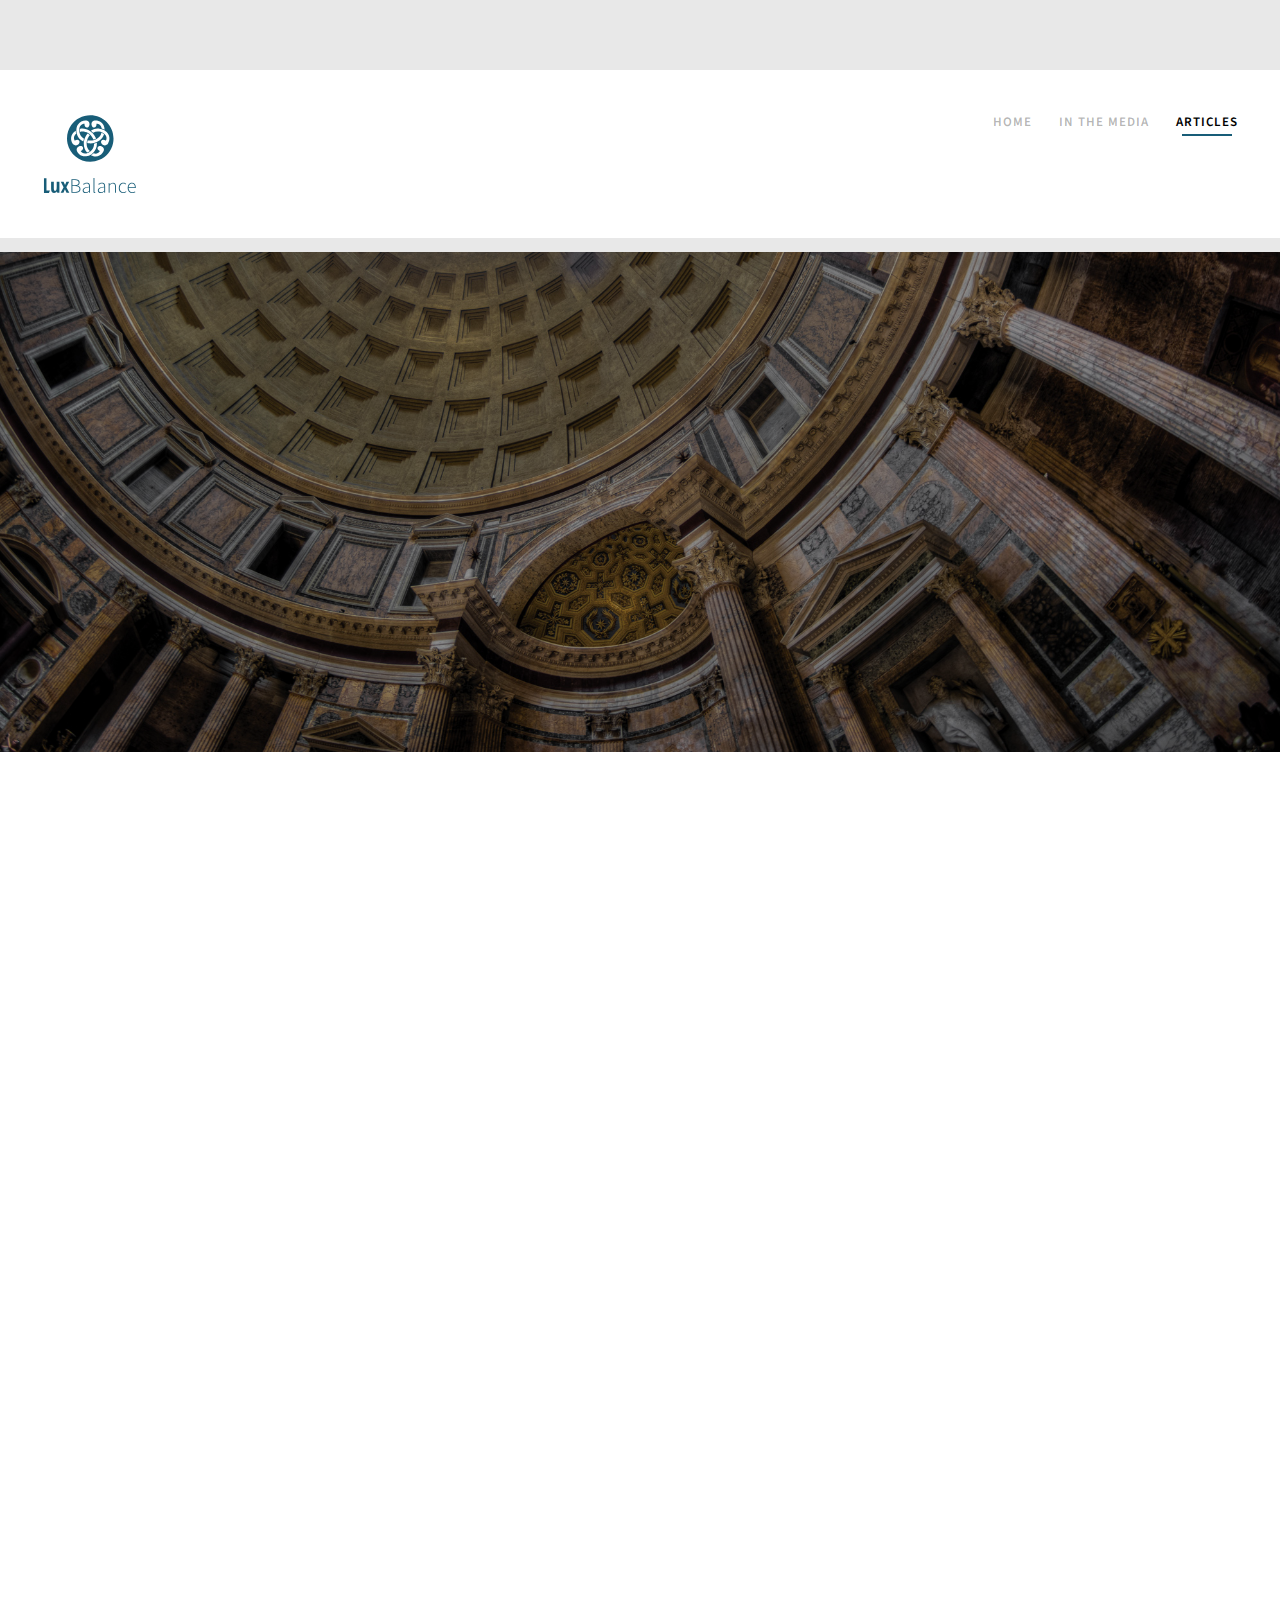
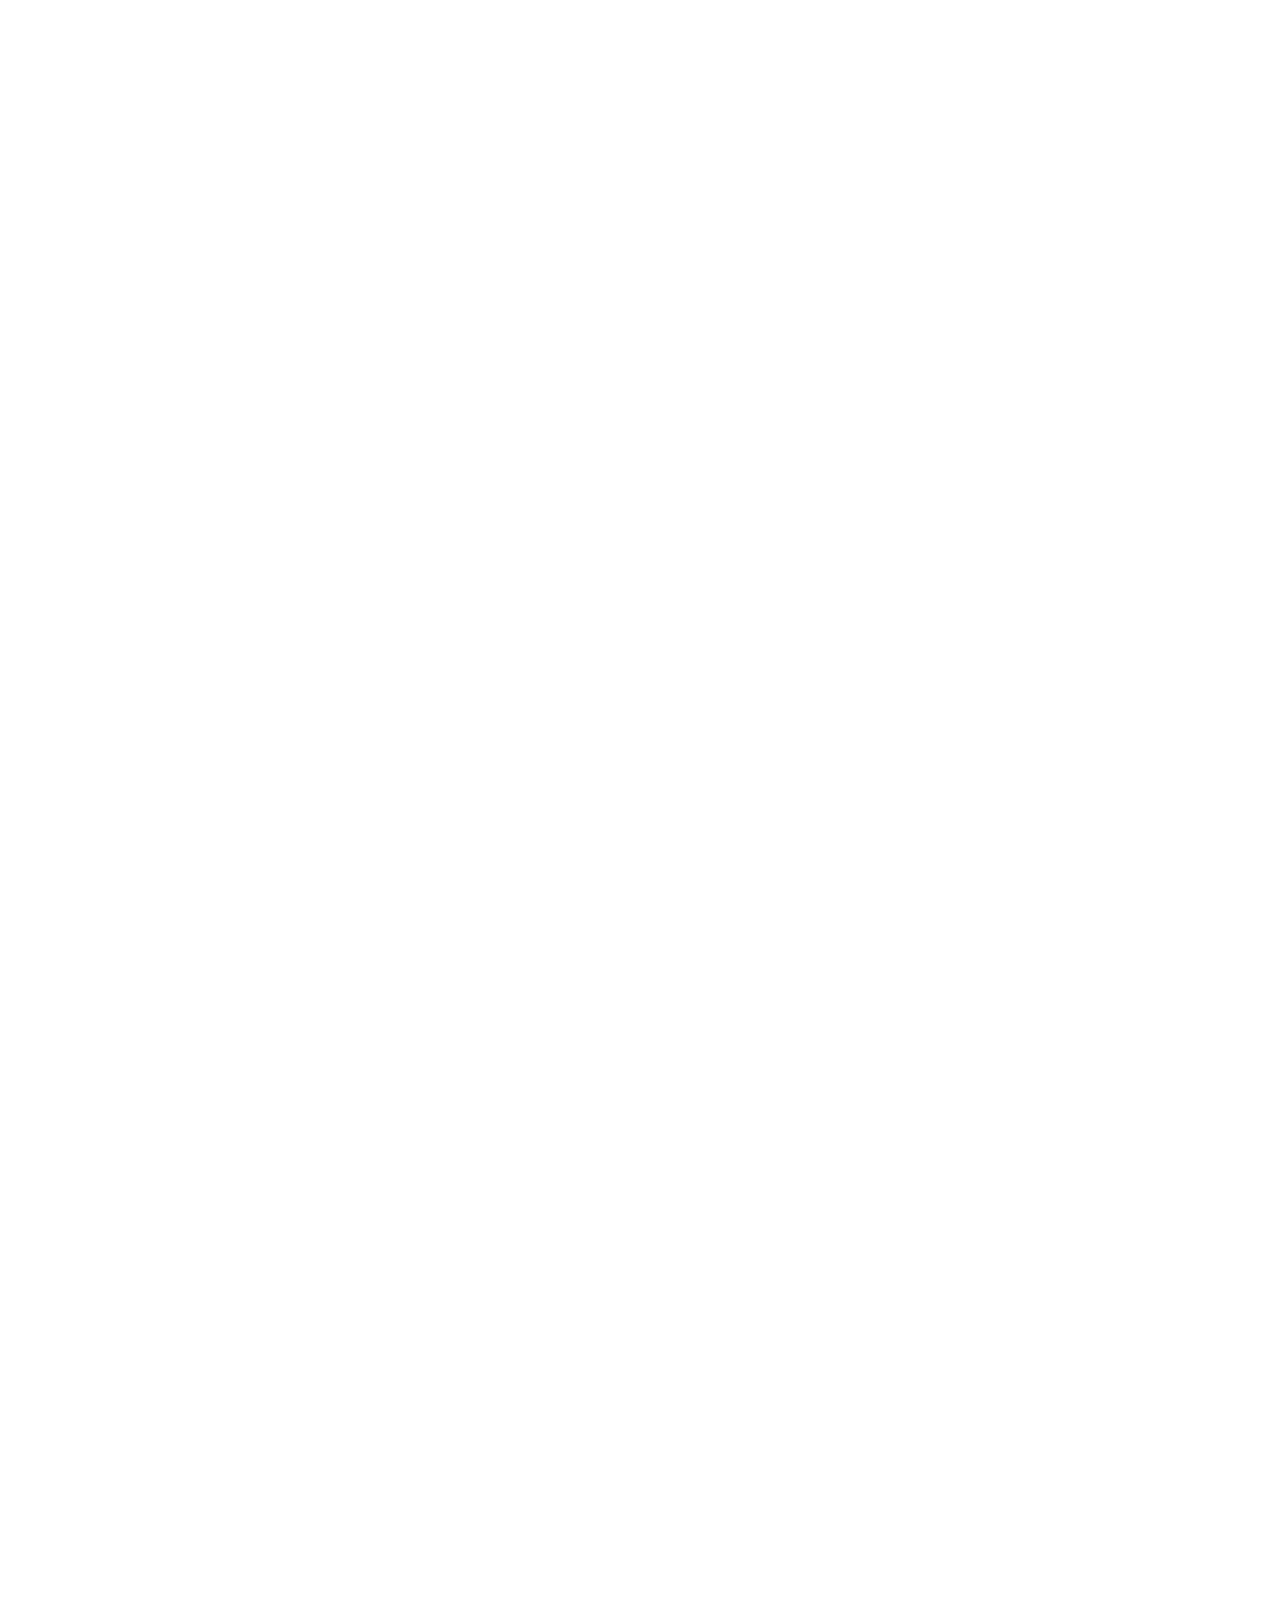
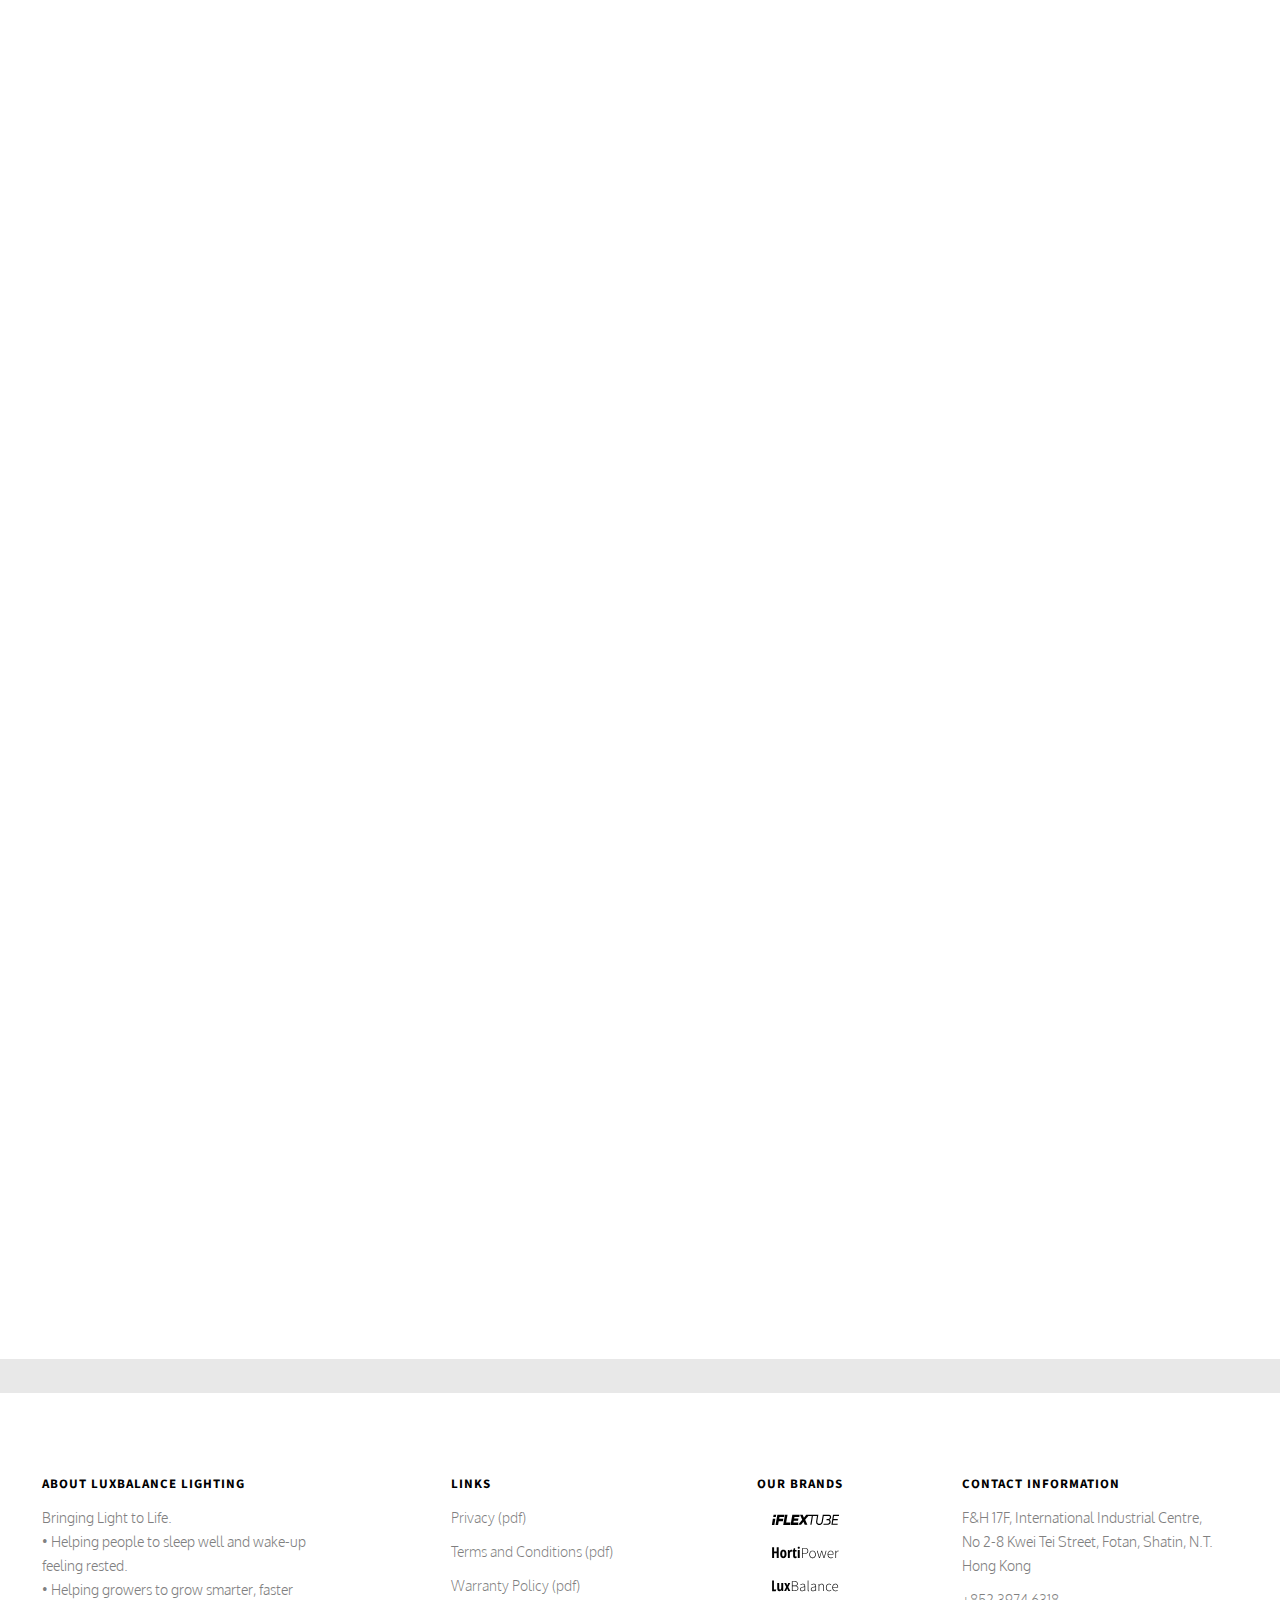
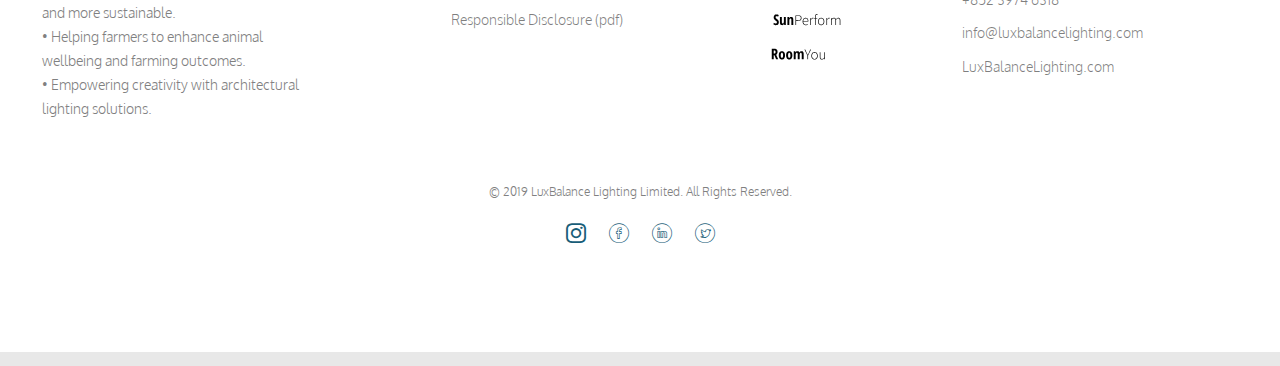
==== articles.html @ f8e85b21 "Update articles.html" ====
<!DOCTYPE HTML>
<html>
	<head>
	<meta charset="utf-8">
	<meta http-equiv="X-UA-Compatible" content="IE=edge">
	<title>LuxBalance | Bring Light to Life</title>
	<meta name="viewport" content="width=device-width, initial-scale=1">
	<meta name="description" content="LuxBalance | Bring Light to Life" />
	<meta name="keywords" content="LuxBalance | Bring Light to Life, Human centric lighting, Tissue culture lighting, Animal centric lighting," />
	<meta name="author" content="LuxBalance Lighting" />

  	<!-- Facebook and Twitter integration -->
		<meta property="og:title" content="LuxBalance Lighting | Bring Light to Life"/>
		<meta property="og:image" content=""/>
		<meta property="og:url" content="http://www.luxbalancelighting.com"/>
		<meta property="og:site_name" content=""/>
		<meta property="og:description" content=""/>
		<meta name="twitter:title" content="LuxBalance Lighting | Bring Light to Life" />
		<meta name="twitter:image" content="" />
		<meta name="twitter:url" content="http://www.luxbalancelighting.com" />
		<meta name="twitter:card" content="" />

	<link href="https://fonts.googleapis.com/css?family=Oxygen:300,400" rel="stylesheet">
	<link href="https://fonts.googleapis.com/css?family=Source+Sans+Pro:400,600,700" rel="stylesheet">

	<!-- Animate.css -->
	<link rel="stylesheet" href="css/animate.css">
	<!-- Icomoon Icon Fonts-->
	<link rel="stylesheet" href="css/icomoon.css">
	<!-- Bootstrap  -->
	<link rel="stylesheet" href="css/bootstrap.css">

	<!-- Magnific Popup -->
	<link rel="stylesheet" href="css/magnific-popup.css">

	<!-- Flexslider  -->
	<link rel="stylesheet" href="css/flexslider.css">

	<!-- Theme style  -->
	<link rel="stylesheet" href="css/style.css">

	<!-- Modernizr JS -->
	<script src="js/modernizr-2.6.2.min.js"></script>
	<!-- FOR IE9 below -->
	<!--[if lt IE 9]>
	<script src="js/respond.min.js"></script>
	<![endif]-->
	<!-- Global site tag (gtag.js) - Google Analytics -->
	<script async src="https://www.googletagmanager.com/gtag/js?id=UA-71079687-3"></script>
	<script>
	  window.dataLayer = window.dataLayer || [];
	  function gtag(){dataLayer.push(arguments);}
	  gtag('js', new Date());

	  gtag('config', 'UA-71079687-3');
	</script>
	<!-- Global site tag (gtag.js) - Google Analytics -->
	<link rel='shortcut icon' type='image/x-icon' href='/favicon.ico' />

		<!-- Crisp-->
		<script type="text/javascript">window.$crisp=[];window.CRISP_WEBSITE_ID="ee4de3c2-d5c7-44e1-849c-20998828b785";(function(){d=document;s=d.createElement("script");s.src="https://client.crisp.chat/l.js";s.async=1;d.getElementsByTagName("head")[0].appendChild(s);})();</script>
		<!-- Crisp-->
	

	</head>
	<body>

	<div class="fh5co-loader"></div>

	<div id="page">
	<nav class="fh5co-nav" role="navigation">
		<div class="container-wrap">
			<div class="top-menu">
				<div class="row">
					<div class="col-xs-2">
<!-- 						<div id="fh5co-logo"><a href="index.html">LuxBalance</a></div>-->
						<span class="icon">
							<a href="index.html">
								<img src="images/icons/LuxBalance_color.svg" width="100" height="100"/>
								</a>
						</span>

					</div>
					<div class="col-xs-10 text-right menu-1">
						<ul>
							<li><a href="index.html">Home</a></li>
							<li><a href="inthemedia.html">In the media</a></li>
							<li class="active"><a href="articles.html">Articles</a></li>
						</ul>
					</div>
				</div>

			</div>
		</div>
	</nav>
	<div class="container-wrap">
		<aside id="fh5co-hero">
			<div class="flexslider">
				<ul class="slides">
			   	<li style="background-image: url(articlesimages/daylighting-pantheon-hero.jpg);">
			   		<div class="overlay-gradient"></div>
			   		<div class="container-fluids">
			   			<div class="row">
				   			<div class="col-md-6 col-md-offset-3 slider-text slider-text-bg">
				   				<div class="slider-text-inner text-center">
				   					<h1>Articles</h1>
				   				</div>
				   			</div>
				   		</div>
			   		</div>
			   	</li>
			  	</ul>
		  	</div>
		</aside>
		<div id="fh5co-about">
			<div class="row animate-box">
				<div class="col-md-6 col-md-offset-3 text-left heading-section">
					<p>In this series you will find free articles, guides and application notes for better lighting application. </p>
					<hr>

					<h3>Circadian Office Lighting</h3>
					<p><b>This fixture allows you to adjust melanopic lux, while retaining good visual quality of light all the time.</b> <br>
						<iframe width="560" height="315" src="https://www.youtube.com/embed/zYRQwJaDDGQ" frameborder="0" allow="accelerometer; autoplay; encrypted-media; gyroscope; picture-in-picture" allowfullscreen></iframe>
					<hr>

					<h3>Natural Lighting design in Architecture</h3>
					<p><b>Before the rise of artificial or electric lighting, architects were first and foremost excellent lighting designers, working with natural lighting to bring nature inside.</b> 
	<p><em>A timeless example in natural lighting design</em>
	<br>A timeless example is the Pantheon (126 AD) in Rome - a dome shaped temple. Its architectural achievement is still impressive by today’s standards. It was the largest dome in the world for 1300 years and is still the largest unsupported dome in the world. <p>What makes it unique from a lighting point of view is the eye of the Pantheon, or oculus. Natural light beams into the space and illuminates it with the right amount of light perfectly in sync with nature. Whether sunshine or a cloudy day the intensity, colour and other lighting properties transition over time and facilitate the community, worship and contemplation that was part of its lighting application. The roof including its eye “resembles the heavens” wrote Cassius Dio in the History of Rome, 75 years after the Pantheon was reconstructed.
		<div class="col-md-16">
			<a href="articlesimages/Pantheon, was rebuilt by the emperor Hadrian about 126 AD.jpg" class="image-popup img-portfolio-detail">
			<img src="articlesimages/Pantheon, was rebuilt by the emperor Hadrian about 126 AD.jpg" alt="Pantheon daylight" class="img-responsive">
		</a>
	</div>

	<br>Today the geometry of the dome and the oculus sunlight moving throughout the interior walls have inspired authors, filmmakers, and architects. It was this domed ceiling that influenced a young Thomas Jefferson, who brought the architectural idea to the new country of America. </p>
	
	<p><em>Health and wellbeing benefits</em>
	<br>Visually the lighting in the dome acted as a timekeeper, but crucially an obvious benefit of the Pantheon’s lighting design is its support for circadian rhythms. For people working and worshipping in the dome, their body clock would be perfectly aligned with nature, without being exposed to rough weather elements. In the morning the light helps to supress melatonin, at noon it resets the body clock and in the evening it allows the body to produce melatonin.
	<div class="col-md-16">
		<a href="articlesimages/Lightsource-Spectra.jpg" class="image-popup img-portfolio-detail">
		<img src="articlesimages/Lightsource-Spectra.jpg" alt="Light source Spectra" class="img-responsive">
	</a>
</div>
<br>As shown in the illustration above, lighting in nature changes dynamically over time. For example in the morning the level of blue slowly rises and in the evening the level of blue slowly decreases. Only recently we start to understand more of its benefits for human life. In 1991 there was a scientific breakthrough where scientists discovered that certain photoreceptors in the eye were influencing the circadian rhythm. And in October 2017 the Nobel Prize in Physiology or Medicine 2017 was awarded jointly to Jeffrey C. Hall, Michael Rosbashand Michael W. Young "for their discoveries of molecular mechanisms controlling the circadian rhythm".

<div class="col-md-16">
	<a href="articlesimages/Photoreceptors in the eye.jpg" class="image-popup img-portfolio-detail">
	<img src="articlesimages/Photoreceptors in the eye.jpg" alt="Photoreceptors in the eye.jpg" class="img-responsive">
</a>
</div>

	<p><em>Inspired to use in your project?</em>
	<br>The right light at the right time at the right place could help balance the human body and create benefits for people. You could use some of these natural dynamic lighting concepts in your lighting design while retaining conformity to lighting design standards. Using full and dynamic spectrum strips from LuxBalance you could start implementing circadian lighting that mimics nature. Contact us to know more.
	</p>
<br><em>written on 20th of February 2019, by Jille Kuipers</em>
					<hr>

				</div>
			</div>

			<div class="row">
				<div class="col-md-10 col-md-offset-1 text-center animate-box">
					<!-- <p><img src="images/cover_bg_3.jpg" alt="Free HTML5 Bootstrap Template" class="img-responsive"></p> -->
				</div>
				<div class="col-md-8 col-md-offset-2 text-center animate-box">
					<div class="about-desc">
						<!-- <h3>Our story</h3>
						<p>We've been working in the Lighting industry for the past many years.</p> -->
						<!-- <p>
							<ul class="fh5co-social-icons">
								<li><a href="#"><i class="icon-twitter"></i></a></li>
								<li><a href="#"><i class="icon-facebook"></i></a></li>
								<li><a href="#"><i class="icon-linkedin"></i></a></li>
								<li><a href="#"><i class="icon-dribbble"></i></a></li>
							</ul>
						</p> -->
					</div>
				</div>
			</div>
		</div>
	</div>


	</div><!-- END container-wrap -->

	<div class="container-wrap">
		<footer id="fh5co-footer" role="contentinfo">
			<div class="row">
				<div class="col-md-3 fh5co-widget">
					<h4>About LuxBalance Lighting</h4>
					<p>Bringing Light to Life.
						<br> • Helping people to sleep well and wake-up feeling rested.
						<br> • Helping growers to grow smarter, faster and more sustainable.
						<br> • Helping farmers to enhance animal wellbeing and farming outcomes.
						<br> • Empowering creativity with architectural lighting solutions.</p>
				</div>
				<div class="col-md-3 col-md-push-1">
					<h4>Links</h4>
					<ul class="fh5co-footer-links">
						<li><a href=files/20190110_LuxBalance_Lighting_Privacy.pdf target="_blank"> Privacy (pdf)</a></li>
						<li><a href=files/20190110_Terms_and_conditions_for_sale_of_products_and_services_LuxBalance_Lighting.pdf target="_blank"> Terms and Conditions (pdf)</a></li>
						<li><a href=files/20190110_Warranty_Policy_LuxBalance_Lighting.pdf target="_blank"> Warranty Policy (pdf)</a></li>
						<li><a href=files/20190110_LuxBalance_Lighting_responsible_disclosure_statement.pdf target="_blank"> Responsible Disclosure (pdf)</a></li>
					</ul>
				</div>

				<div class="col-md-3 col-md-push-1">
					<h4>Our Brands</h4>
					<ul class="fh5co-footer-links">
						<li><a href="http://iflextube.com/" target="_blank"><img src="images/icons/iflextube.svg" width="100" height="17"/></a></li>
						<li><a href="http://hortipower.com/" target="_blank"><img src="images/icons/hortipower.svg" width="100" height="17"/></a></li>
						<li><a href="http://LuxBalancelighting.com/" target="_blank"><img src="images/icons/luxbalance.svg" width="100" height="17"/></a></li>
						<li><a href="http://LuxBalancelighting.com/" target="_blank"><img src="images/icons/sunperform.svg" width="100" height="17"/></a></li>
						<li><a href="http://LuxBalancelighting.com/" target="_blank"><img src="images/icons/roomyou.svg" width="100" height="17"/></a></li>
		
					</ul>
				</div>

				<div class="col-md-3">
					<h4>Contact Information</h4>
					<ul class="fh5co-footer-links">
						<li>F&H 17F, International Industrial Centre, <br> No 2-8 Kwei Tei Street, Fotan, Shatin, N.T. Hong Kong</li>
						<li><a href="tel://+85239746318">+852 3974 6318</a></li>
						<li><a href="mailto:info@luxbalancelighting.com">info@luxbalancelighting.com</a></li>
						<li><a href="http://www.luxbalancelighting.com">LuxBalanceLighting.com</a></li>
					</ul>
				</div>

			</div>

			<div class="row copyright">
				<div class="col-md-12 text-center">
					<p>
						<small class="block">&copy; 2019 LuxBalance Lighting Limited. All Rights Reserved.</small>
					</p>
					<p>
						<ul class="fh5co-social-icons">
							<li><a href="https://www.instagram.com/luxbalance/"><i class="icon-instagram"></i></a></li>
							<li><a href="https://www.fb.com/luxbalancelighting"><i class="icon-facebook"></i></a></li>
							<li><a href="https://www.linkedin.com/company/luxbalance"><i class="icon-linkedin"></i></a></li>
							<li><a href="https://www.twitter.com/luxbalanceLED"><i class="icon-twitter"></i></a></li>
						</ul>
					</p>
				</div>
			</div>
		</footer>
	</div><!-- END container-wrap -->
	</div>

	<div class="gototop js-top">
		<a href="#" class="js-gotop"><i class="icon-arrow-up2"></i></a>
	</div>

	<!-- jQuery -->
	<script src="js/jquery.min.js"></script>
	<!-- jQuery Easing -->
	<script src="js/jquery.easing.1.3.js"></script>
	<!-- Bootstrap -->
	<script src="js/bootstrap.min.js"></script>
	<!-- Waypoints -->
	<script src="js/jquery.waypoints.min.js"></script>
	<!-- Flexslider -->
	<script src="js/jquery.flexslider-min.js"></script>
	<!-- Magnific Popup -->
	<script src="js/jquery.magnific-popup.min.js"></script>
	<script src="js/magnific-popup-options.js"></script>
	<!-- Counters -->
	<script src="js/jquery.countTo.js"></script>
	<!-- Main -->
	<script src="js/main.js"></script>

	</body>
</html>
---- css/icomoon.css ----
@font-face {
  font-family: 'icomoon';
  src:  url('fonts/icomoon.eot?5j2n32');
  src:  url('fonts/icomoon.eot?5j2n32#iefix') format('embedded-opentype'),
    url('fonts/icomoon.ttf?5j2n32') format('truetype'),
    url('fonts/icomoon.woff?5j2n32') format('woff'),
    url('fonts/icomoon.svg?5j2n32#icomoon') format('svg');
  font-weight: normal;
  font-style: normal;
}

[class^="icon-"], [class*=" icon-"] {
  /* use !important to prevent issues with browser extensions that change fonts */
  font-family: 'icomoon' !important;
  speak: none;
  font-style: normal;
  font-weight: normal;
  font-variant: normal;
  text-transform: none;
  line-height: 1;

  /* Better Font Rendering =========== */
  -webkit-font-smoothing: antialiased;
  -moz-osx-font-smoothing: grayscale;
}

.icon-eye2:before {
  content: "\e064";
}
.icon-paper-clip:before {
  content: "\e065";
}
.icon-mail5:before {
  content: "\e066";
}
.icon-toggle:before {
  content: "\e067";
}
.icon-layout:before {
  content: "\e068";
}
.icon-link2:before {
  content: "\e069";
}
.icon-bell2:before {
  content: "\e06a";
}
.icon-lock3:before {
  content: "\e06b";
}
.icon-unlock:before {
  content: "\e06c";
}
.icon-ribbon2:before {
  content: "\e06d";
}
.icon-image2:before {
  content: "\e06e";
}
.icon-signal:before {
  content: "\e06f";
}
.icon-target3:before {
  content: "\e070";
}
.icon-clipboard3:before {
  content: "\e071";
}
.icon-clock3:before {
  content: "\e072";
}
.icon-watch:before {
  content: "\e073";
}
.icon-air-play:before {
  content: "\e074";
}
.icon-camera3:before {
  content: "\e075";
}
.icon-video2:before {
  content: "\e076";
}
.icon-disc:before {
  content: "\e077";
}
.icon-printer3:before {
  content: "\e078";
}
.icon-monitor:before {
  content: "\e079";
}
.icon-server:before {
  content: "\e07a";
}
.icon-cog2:before {
  content: "\e07b";
}
.icon-heart3:before {
  content: "\e07c";
}
.icon-paragraph:before {
  content: "\e07d";
}
.icon-align-justify:before {
  content: "\e07e";
}
.icon-align-left:before {
  content: "\e07f";
}
.icon-align-center:before {
  content: "\e080";
}
.icon-align-right:before {
  content: "\e081";
}
.icon-book2:before {
  content: "\e082";
}
.icon-layers2:before {
  content: "\e083";
}
.icon-stack2:before {
  content: "\e084";
}
.icon-stack-2:before {
  content: "\e085";
}
.icon-paper:before {
  content: "\e086";
}
.icon-paper-stack:before {
  content: "\e087";
}
.icon-search3:before {
  content: "\e088";
}
.icon-zoom-in2:before {
  content: "\e089";
}
.icon-zoom-out2:before {
  content: "\e08a";
}
.icon-reply2:before {
  content: "\e08b";
}
.icon-circle-plus:before {
  content: "\e08c";
}
.icon-circle-minus:before {
  content: "\e08d";
}
.icon-circle-check:before {
  content: "\e08e";
}
.icon-circle-cross:before {
  content: "\e08f";
}
.icon-square-plus:before {
  content: "\e090";
}
.icon-square-minus:before {
  content: "\e091";
}
.icon-square-check:before {
  content: "\e092";
}
.icon-square-cross:before {
  content: "\e093";
}
.icon-microphone:before {
  content: "\e094";
}
.icon-record:before {
  content: "\e095";
}
.icon-skip-back:before {
  content: "\e096";
}
.icon-rewind:before {
  content: "\e097";
}
.icon-play4:before {
  content: "\e098";
}
.icon-pause3:before {
  content: "\e099";
}
.icon-stop3:before {
  content: "\e09a";
}
.icon-fast-forward:before {
  content: "\e09b";
}
.icon-skip-forward:before {
  content: "\e09c";
}
.icon-shuffle2:before {
  content: "\e09d";
}
.icon-repeat:before {
  content: "\e09e";
}
.icon-folder2:before {
  content: "\e09f";
}
.icon-umbrella:before {
  content: "\e0a0";
}
.icon-moon:before {
  content: "\e0a1";
}
.icon-thermometer:before {
  content: "\e0a2";
}
.icon-drop:before {
  content: "\e0a3";
}
.icon-sun2:before {
  content: "\e0a4";
}
.icon-cloud3:before {
  content: "\e0a5";
}
.icon-cloud-upload2:before {
  content: "\e0a6";
}
.icon-cloud-download2:before {
  content: "\e0a7";
}
.icon-upload4:before {
  content: "\e0a8";
}
.icon-download4:before {
  content: "\e0a9";
}
.icon-location3:before {
  content: "\e0aa";
}
.icon-location-2:before {
  content: "\e0ab";
}
.icon-map3:before {
  content: "\e0ac";
}
.icon-battery:before {
  content: "\e0ad";
}
.icon-head:before {
  content: "\e0ae";
}
.icon-briefcase3:before {
  content: "\e0af";
}
.icon-speech-bubble:before {
  content: "\e0b0";
}
.icon-anchor2:before {
  content: "\e0b1";
}
.icon-globe2:before {
  content: "\e0b2";
}
.icon-box:before {
  content: "\e0b3";
}
.icon-reload:before {
  content: "\e0b4";
}
.icon-share3:before {
  content: "\e0b5";
}
.icon-marquee:before {
  content: "\e0b6";
}
.icon-marquee-plus:before {
  content: "\e0b7";
}
.icon-marquee-minus:before {
  content: "\e0b8";
}
.icon-tag:before {
  content: "\e0b9";
}
.icon-power2:before {
  content: "\e0ba";
}
.icon-command2:before {
  content: "\e0bb";
}
.icon-alt:before {
  content: "\e0bc";
}
.icon-esc:before {
  content: "\e0bd";
}
.icon-bar-graph:before {
  content: "\e0be";
}
.icon-bar-graph-2:before {
  content: "\e0bf";
}
.icon-pie-graph:before {
  content: "\e0c0";
}
.icon-star:before {
  content: "\e0c1";
}
.icon-arrow-left3:before {
  content: "\e0c2";
}
.icon-arrow-right3:before {
  content: "\e0c3";
}
.icon-arrow-up3:before {
  content: "\e0c4";
}
.icon-arrow-down3:before {
  content: "\e0c5";
}
.icon-volume:before {
  content: "\e0c6";
}
.icon-mute:before {
  content: "\e0c7";
}
.icon-content-right:before {
  content: "\e100";
}
.icon-content-left:before {
  content: "\e101";
}
.icon-grid2:before {
  content: "\e102";
}
.icon-grid-2:before {
  content: "\e103";
}
.icon-columns:before {
  content: "\e104";
}
.icon-loader:before {
  content: "\e105";
}
.icon-bag:before {
  content: "\e106";
}
.icon-ban:before {
  content: "\e107";
}
.icon-flag3:before {
  content: "\e108";
}
.icon-trash:before {
  content: "\e109";
}
.icon-expand2:before {
  content: "\e110";
}
.icon-contract:before {
  content: "\e111";
}
.icon-maximize:before {
  content: "\e112";
}
.icon-minimize:before {
  content: "\e113";
}
.icon-plus2:before {
  content: "\e114";
}
.icon-minus2:before {
  content: "\e115";
}
.icon-check:before {
  content: "\e116";
}
.icon-cross2:before {
  content: "\e117";
}
.icon-move:before {
  content: "\e118";
}
.icon-delete:before {
  content: "\e119";
}
.icon-menu5:before {
  content: "\e120";
}
.icon-archive:before {
  content: "\e121";
}
.icon-inbox:before {
  content: "\e122";
}
.icon-outbox:before {
  content: "\e123";
}
.icon-file:before {
  content: "\e124";
}
.icon-file-add:before {
  content: "\e125";
}
.icon-file-subtract:before {
  content: "\e126";
}
.icon-help:before {
  content: "\e127";
}
.icon-open:before {
  content: "\e128";
}
.icon-ellipsis:before {
  content: "\e129";
}
.icon-heart4:before {
  content: "\e900";
}
.icon-cloud4:before {
  content: "\e901";
}
.icon-star2:before {
  content: "\e902";
}
.icon-tv2:before {
  content: "\e903";
}
.icon-sound:before {
  content: "\e904";
}
.icon-video3:before {
  content: "\e905";
}
.icon-trash2:before {
  content: "\e906";
}
.icon-user2:before {
  content: "\e907";
}
.icon-key3:before {
  content: "\e908";
}
.icon-search4:before {
  content: "\e909";
}
.icon-settings:before {
  content: "\e90a";
}
.icon-camera4:before {
  content: "\e90b";
}
.icon-tag2:before {
  content: "\e90c";
}
.icon-lock4:before {
  content: "\e90d";
}
.icon-bulb:before {
  content: "\e90e";
}
.icon-pen2:before {
  content: "\e90f";
}
.icon-diamond:before {
  content: "\e910";
}
.icon-display2:before {
  content: "\e911";
}
.icon-location4:before {
  content: "\e912";
}
.icon-eye3:before {
  content: "\e913";
}
.icon-bubble3:before {
  content: "\e914";
}
.icon-stack3:before {
  content: "\e915";
}
.icon-cup:before {
  content: "\e916";
}
.icon-phone3:before {
  content: "\e917";
}
.icon-news:before {
  content: "\e918";
}
.icon-mail6:before {
  content: "\e919";
}
.icon-like:before {
  content: "\e91a";
}
.icon-photo:before {
  content: "\e91b";
}
.icon-note:before {
  content: "\e91c";
}
.icon-clock4:before {
  content: "\e91d";
}
.icon-paperplane:before {
  content: "\e91e";
}
.icon-params:before {
  content: "\e91f";
}
.icon-banknote:before {
  content: "\e920";
}
.icon-data:before {
  content: "\e921";
}
.icon-music2:before {
  content: "\e922";
}
.icon-megaphone2:before {
  content: "\e923";
}
.icon-study:before {
  content: "\e924";
}
.icon-lab2:before {
  content: "\e925";
}
.icon-food:before {
  content: "\e926";
}
.icon-t-shirt:before {
  content: "\e927";
}
.icon-fire2:before {
  content: "\e928";
}
.icon-clip:before {
  content: "\e929";
}
.icon-shop:before {
  content: "\e92a";
}
.icon-calendar3:before {
  content: "\e92b";
}
.icon-wallet2:before {
  content: "\e92c";
}
.icon-vynil:before {
  content: "\e92d";
}
.icon-truck2:before {
  content: "\e92e";
}
.icon-world:before {
  content: "\e92f";
}
.icon-mobile:before {
  content: "\e000";
}
.icon-laptop:before {
  content: "\e001";
}
.icon-desktop:before {
  content: "\e002";
}
.icon-tablet:before {
  content: "\e003";
}
.icon-phone:before {
  content: "\e004";
}
.icon-document:before {
  content: "\e005";
}
.icon-documents:before {
  content: "\e006";
}
.icon-search:before {
  content: "\e007";
}
.icon-clipboard:before {
  content: "\e008";
}
.icon-newspaper:before {
  content: "\e009";
}
.icon-notebook:before {
  content: "\e00a";
}
.icon-book-open:before {
  content: "\e00b";
}
.icon-browser:before {
  content: "\e00c";
}
.icon-calendar:before {
  content: "\e00d";
}
.icon-presentation:before {
  content: "\e00e";
}
.icon-picture:before {
  content: "\e00f";
}
.icon-pictures:before {
  content: "\e010";
}
.icon-video:before {
  content: "\e011";
}
.icon-camera:before {
  content: "\e012";
}
.icon-printer:before {
  content: "\e013";
}
.icon-toolbox:before {
  content: "\e014";
}
.icon-briefcase:before {
  content: "\e015";
}
.icon-wallet:before {
  content: "\e016";
}
.icon-gift:before {
  content: "\e017";
}
.icon-bargraph:before {
  content: "\e018";
}
.icon-grid:before {
  content: "\e019";
}
.icon-expand:before {
  content: "\e01a";
}
.icon-focus:before {
  content: "\e01b";
}
.icon-edit:before {
  content: "\e01c";
}
.icon-adjustments:before {
  content: "\e01d";
}
.icon-ribbon:before {
  content: "\e01e";
}
.icon-hourglass:before {
  content: "\e01f";
}
.icon-lock:before {
  content: "\e020";
}
.icon-megaphone:before {
  content: "\e021";
}
.icon-shield:before {
  content: "\e022";
}
.icon-trophy:before {
  content: "\e023";
}
.icon-flag:before {
  content: "\e024";
}
.icon-map:before {
  content: "\e025";
}
.icon-puzzle:before {
  content: "\e026";
}
.icon-basket:before {
  content: "\e027";
}
.icon-envelope:before {
  content: "\e028";
}
.icon-streetsign:before {
  content: "\e029";
}
.icon-telescope:before {
  content: "\e02a";
}
.icon-gears:before {
  content: "\e02b";
}
.icon-key:before {
  content: "\e02c";
}
.icon-paperclip:before {
  content: "\e02d";
}
.icon-attachment:before {
  content: "\e02e";
}
.icon-pricetags:before {
  content: "\e02f";
}
.icon-lightbulb:before {
  content: "\e030";
}
.icon-layers:before {
  content: "\e031";
}
.icon-pencil:before {
  content: "\e032";
}
.icon-tools:before {
  content: "\e033";
}
.icon-tools-2:before {
  content: "\e034";
}
.icon-scissors:before {
  content: "\e035";
}
.icon-paintbrush:before {
  content: "\e036";
}
.icon-magnifying-glass:before {
  content: "\e037";
}
.icon-circle-compass:before {
  content: "\e038";
}
.icon-linegraph:before {
  content: "\e039";
}
.icon-mic:before {
  content: "\e03a";
}
.icon-strategy:before {
  content: "\e03b";
}
.icon-beaker:before {
  content: "\e03c";
}
.icon-caution:before {
  content: "\e03d";
}
.icon-recycle:before {
  content: "\e03e";
}
.icon-anchor:before {
  content: "\e03f";
}
.icon-profile-male:before {
  content: "\e040";
}
.icon-profile-female:before {
  content: "\e041";
}
.icon-bike:before {
  content: "\e042";
}
.icon-wine:before {
  content: "\e043";
}
.icon-hotairballoon:before {
  content: "\e044";
}
.icon-globe:before {
  content: "\e045";
}
.icon-genius:before {
  content: "\e046";
}
.icon-map-pin:before {
  content: "\e047";
}
.icon-dial:before {
  content: "\e048";
}
.icon-chat:before {
  content: "\e049";
}
.icon-heart:before {
  content: "\e04a";
}
.icon-cloud:before {
  content: "\e04b";
}
.icon-upload:before {
  content: "\e04c";
}
.icon-download:before {
  content: "\e04d";
}
.icon-target:before {
  content: "\e04e";
}
.icon-hazardous:before {
  content: "\e04f";
}
.icon-piechart:before {
  content: "\e050";
}
.icon-speedometer:before {
  content: "\e051";
}
.icon-global:before {
  content: "\e052";
}
.icon-compass:before {
  content: "\e053";
}
.icon-lifesaver:before {
  content: "\e054";
}
.icon-clock:before {
  content: "\e055";
}
.icon-aperture:before {
  content: "\e056";
}
.icon-quote:before {
  content: "\e057";
}
.icon-scope:before {
  content: "\e058";
}
.icon-alarmclock:before {
  content: "\e059";
}
.icon-refresh:before {
  content: "\e05a";
}
.icon-happy:before {
  content: "\e05b";
}
.icon-sad:before {
  content: "\e05c";
}
.icon-facebook:before {
  content: "\e05d";
}
.icon-twitter:before {
  content: "\e05e";
}
.icon-googleplus:before {
  content: "\e05f";
}
.icon-rss:before {
  content: "\e060";
}
.icon-tumblr:before {
  content: "\e061";
}
.icon-linkedin:before {
  content: "\e062";
}
.icon-dribbble:before {
  content: "\e063";
}
.icon-home:before {
  content: "\e930";
}
.icon-home2:before {
  content: "\e931";
}
.icon-home3:before {
  content: "\e932";
}
.icon-office:before {
  content: "\e933";
}
.icon-newspaper2:before {
  content: "\e934";
}
.icon-pencil2:before {
  content: "\e935";
}
.icon-pencil22:before {
  content: "\e936";
}
.icon-quill:before {
  content: "\e937";
}
.icon-pen:before {
  content: "\e938";
}
.icon-blog:before {
  content: "\e939";
}
.icon-eyedropper:before {
  content: "\e93a";
}
.icon-droplet:before {
  content: "\e93b";
}
.icon-paint-format:before {
  content: "\e93c";
}
.icon-image:before {
  content: "\e93d";
}
.icon-images:before {
  content: "\e93e";
}
.icon-camera2:before {
  content: "\e93f";
}
.icon-headphones:before {
  content: "\e940";
}
.icon-music:before {
  content: "\e941";
}
.icon-play:before {
  content: "\e942";
}
.icon-film:before {
  content: "\e943";
}
.icon-video-camera:before {
  content: "\e944";
}
.icon-dice:before {
  content: "\e945";
}
.icon-pacman:before {
  content: "\e946";
}
.icon-spades:before {
  content: "\e947";
}
.icon-clubs:before {
  content: "\e948";
}
.icon-diamonds:before {
  content: "\e949";
}
.icon-bullhorn:before {
  content: "\e94a";
}
.icon-connection:before {
  content: "\e94b";
}
.icon-podcast:before {
  content: "\e94c";
}
.icon-feed:before {
  content: "\e94d";
}
.icon-mic2:before {
  content: "\e94e";
}
.icon-book:before {
  content: "\e94f";
}
.icon-books:before {
  content: "\e950";
}
.icon-library:before {
  content: "\e951";
}
.icon-file-text:before {
  content: "\e952";
}
.icon-profile:before {
  content: "\e953";
}
.icon-file-empty:before {
  content: "\e954";
}
.icon-files-empty:before {
  content: "\e955";
}
.icon-file-text2:before {
  content: "\e956";
}
.icon-file-picture:before {
  content: "\e957";
}
.icon-file-music:before {
  content: "\e958";
}
.icon-file-play:before {
  content: "\e959";
}
.icon-file-video:before {
  content: "\e95a";
}
.icon-file-zip:before {
  content: "\e95b";
}
.icon-copy:before {
  content: "\e95c";
}
.icon-paste:before {
  content: "\e95d";
}
.icon-stack:before {
  content: "\e95e";
}
.icon-folder:before {
  content: "\e95f";
}
.icon-folder-open:before {
  content: "\e960";
}
.icon-folder-plus:before {
  content: "\e961";
}
.icon-folder-minus:before {
  content: "\e962";
}
.icon-folder-download:before {
  content: "\e963";
}
.icon-folder-upload:before {
  content: "\e964";
}
.icon-price-tag:before {
  content: "\e965";
}
.icon-price-tags:before {
  content: "\e966";
}
.icon-barcode:before {
  content: "\e967";
}
.icon-qrcode:before {
  content: "\e968";
}
.icon-ticket:before {
  content: "\e969";
}
.icon-cart:before {
  content: "\e96a";
}
.icon-coin-dollar:before {
  content: "\e96b";
}
.icon-coin-euro:before {
  content: "\e96c";
}
.icon-coin-pound:before {
  content: "\e96d";
}
.icon-coin-yen:before {
  content: "\e96e";
}
.icon-credit-card:before {
  content: "\e96f";
}
.icon-calculator:before {
  content: "\e970";
}
.icon-lifebuoy:before {
  content: "\e971";
}
.icon-phone2:before {
  content: "\e972";
}
.icon-phone-hang-up:before {
  content: "\e973";
}
.icon-address-book:before {
  content: "\e974";
}
.icon-envelop:before {
  content: "\e975";
}
.icon-pushpin:before {
  content: "\e976";
}
.icon-location:before {
  content: "\e977";
}
.icon-location2:before {
  content: "\e978";
}
.icon-compass2:before {
  content: "\e979";
}
.icon-compass22:before {
  content: "\e97a";
}
.icon-map2:before {
  content: "\e97b";
}
.icon-map22:before {
  content: "\e97c";
}
.icon-history:before {
  content: "\e97d";
}
.icon-clock2:before {
  content: "\e97e";
}
.icon-clock22:before {
  content: "\e97f";
}
.icon-alarm:before {
  content: "\e980";
}
.icon-bell:before {
  content: "\e981";
}
.icon-stopwatch:before {
  content: "\e982";
}
.icon-calendar2:before {
  content: "\e983";
}
.icon-printer2:before {
  content: "\e984";
}
.icon-keyboard:before {
  content: "\e985";
}
.icon-display:before {
  content: "\e986";
}
.icon-laptop2:before {
  content: "\e987";
}
.icon-mobile2:before {
  content: "\e988";
}
.icon-mobile22:before {
  content: "\e989";
}
.icon-tablet2:before {
  content: "\e98a";
}
.icon-tv:before {
  content: "\e98b";
}
.icon-drawer:before {
  content: "\e98c";
}
.icon-drawer2:before {
  content: "\e98d";
}
.icon-box-add:before {
  content: "\e98e";
}
.icon-box-remove:before {
  content: "\e98f";
}
.icon-download3:before {
  content: "\e990";
}
.icon-upload2:before {
  content: "\e991";
}
.icon-floppy-disk:before {
  content: "\e992";
}
.icon-drive:before {
  content: "\e993";
}
.icon-database:before {
  content: "\e994";
}
.icon-undo:before {
  content: "\e995";
}
.icon-redo:before {
  content: "\e996";
}
.icon-undo2:before {
  content: "\e997";
}
.icon-redo2:before {
  content: "\e998";
}
.icon-forward:before {
  content: "\e999";
}
.icon-reply:before {
  content: "\e99a";
}
.icon-bubble:before {
  content: "\e99b";
}
.icon-bubbles:before {
  content: "\e99c";
}
.icon-bubbles2:before {
  content: "\e99d";
}
.icon-bubble2:before {
  content: "\e99e";
}
.icon-bubbles3:before {
  content: "\e99f";
}
.icon-bubbles4:before {
  content: "\e9a0";
}
.icon-user:before {
  content: "\e9a1";
}
.icon-users:before {
  content: "\e9a2";
}
.icon-user-plus:before {
  content: "\e9a3";
}
.icon-user-minus:before {
  content: "\e9a4";
}
.icon-user-check:before {
  content: "\e9a5";
}
.icon-user-tie:before {
  content: "\e9a6";
}
.icon-quotes-left:before {
  content: "\e9a7";
}
.icon-quotes-right:before {
  content: "\e9a8";
}
.icon-hour-glass:before {
  content: "\e9a9";
}
.icon-spinner:before {
  content: "\e9aa";
}
.icon-spinner2:before {
  content: "\e9ab";
}
.icon-spinner3:before {
  content: "\e9ac";
}
.icon-spinner4:before {
  content: "\e9ad";
}
.icon-spinner5:before {
  content: "\e9ae";
}
.icon-spinner6:before {
  content: "\e9af";
}
.icon-spinner7:before {
  content: "\e9b0";
}
.icon-spinner8:before {
  content: "\e9b1";
}
.icon-spinner9:before {
  content: "\e9b2";
}
.icon-spinner10:before {
  content: "\e9b3";
}
.icon-spinner11:before {
  content: "\e9b4";
}
.icon-binoculars:before {
  content: "\e9b5";
}
.icon-search2:before {
  content: "\e9b6";
}
.icon-zoom-in:before {
  content: "\e9b7";
}
.icon-zoom-out:before {
  content: "\e9b8";
}
.icon-enlarge:before {
  content: "\e9b9";
}
.icon-shrink:before {
  content: "\e9ba";
}
.icon-enlarge2:before {
  content: "\e9bb";
}
.icon-shrink2:before {
  content: "\e9bc";
}
.icon-key2:before {
  content: "\e9bd";
}
.icon-key22:before {
  content: "\e9be";
}
.icon-lock2:before {
  content: "\e9bf";
}
.icon-unlocked:before {
  content: "\e9c0";
}
.icon-wrench:before {
  content: "\e9c1";
}
.icon-equalizer:before {
  content: "\e9c2";
}
.icon-equalizer2:before {
  content: "\e9c3";
}
.icon-cog:before {
  content: "\e9c4";
}
.icon-cogs:before {
  content: "\e9c5";
}
.icon-hammer:before {
  content: "\e9c6";
}
.icon-magic-wand:before {
  content: "\e9c7";
}
.icon-aid-kit:before {
  content: "\e9c8";
}
.icon-bug:before {
  content: "\e9c9";
}
.icon-pie-chart:before {
  content: "\e9ca";
}
.icon-stats-dots:before {
  content: "\e9cb";
}
.icon-stats-bars:before {
  content: "\e9cc";
}
.icon-stats-bars2:before {
  content: "\e9cd";
}
.icon-trophy2:before {
  content: "\e9ce";
}
.icon-gift2:before {
  content: "\e9cf";
}
.icon-glass:before {
  content: "\e9d0";
}
.icon-glass2:before {
  content: "\e9d1";
}
.icon-mug:before {
  content: "\e9d2";
}
.icon-spoon-knife:before {
  content: "\e9d3";
}
.icon-leaf:before {
  content: "\e9d4";
}
.icon-rocket:before {
  content: "\e9d5";
}
.icon-meter:before {
  content: "\e9d6";
}
.icon-meter2:before {
  content: "\e9d7";
}
.icon-hammer2:before {
  content: "\e9d8";
}
.icon-fire:before {
  content: "\e9d9";
}
.icon-lab:before {
  content: "\e9da";
}
.icon-magnet:before {
  content: "\e9db";
}
.icon-bin:before {
  content: "\e9dc";
}
.icon-bin2:before {
  content: "\e9dd";
}
.icon-briefcase2:before {
  content: "\e9de";
}
.icon-airplane:before {
  content: "\e9df";
}
.icon-truck:before {
  content: "\e9e0";
}
.icon-road:before {
  content: "\e9e1";
}
.icon-accessibility:before {
  content: "\e9e2";
}
.icon-target2:before {
  content: "\e9e3";
}
.icon-shield2:before {
  content: "\e9e4";
}
.icon-power:before {
  content: "\e9e5";
}
.icon-switch:before {
  content: "\e9e6";
}
.icon-power-cord:before {
  content: "\e9e7";
}
.icon-clipboard2:before {
  content: "\e9e8";
}
.icon-list-numbered:before {
  content: "\e9e9";
}
.icon-list:before {
  content: "\e9ea";
}
.icon-list2:before {
  content: "\e9eb";
}
.icon-tree:before {
  content: "\e9ec";
}
.icon-menu:before {
  content: "\e9ed";
}
.icon-menu2:before {
  content: "\e9ee";
}
.icon-menu3:before {
  content: "\e9ef";
}
.icon-menu4:before {
  content: "\e9f0";
}
.icon-cloud2:before {
  content: "\e9f1";
}
.icon-cloud-download:before {
  content: "\e9f2";
}
.icon-cloud-upload:before {
  content: "\e9f3";
}
.icon-cloud-check:before {
  content: "\e9f4";
}
.icon-download2:before {
  content: "\e9f5";
}
.icon-upload22:before {
  content: "\e9f6";
}
.icon-download32:before {
  content: "\e9f7";
}
.icon-upload3:before {
  content: "\e9f8";
}
.icon-sphere:before {
  content: "\e9f9";
}
.icon-earth:before {
  content: "\e9fa";
}
.icon-link:before {
  content: "\e9fb";
}
.icon-flag2:before {
  content: "\e9fc";
}
.icon-attachment2:before {
  content: "\e9fd";
}
.icon-eye:before {
  content: "\e9fe";
}
.icon-eye-plus:before {
  content: "\e9ff";
}
.icon-eye-minus:before {
  content: "\ea00";
}
.icon-eye-blocked:before {
  content: "\ea01";
}
.icon-bookmark:before {
  content: "\ea02";
}
.icon-bookmarks:before {
  content: "\ea03";
}
.icon-sun:before {
  content: "\ea04";
}
.icon-contrast:before {
  content: "\ea05";
}
.icon-brightness-contrast:before {
  content: "\ea06";
}
.icon-star-empty:before {
  content: "\ea07";
}
.icon-star-half:before {
  content: "\ea08";
}
.icon-star-full:before {
  content: "\ea09";
}
.icon-heart2:before {
  content: "\ea0a";
}
.icon-heart-broken:before {
  content: "\ea0b";
}
.icon-man:before {
  content: "\ea0c";
}
.icon-woman:before {
  content: "\ea0d";
}
.icon-man-woman:before {
  content: "\ea0e";
}
.icon-happy3:before {
  content: "\ea0f";
}
.icon-happy2:before {
  content: "\ea10";
}
.icon-smile:before {
  content: "\ea11";
}
.icon-smile2:before {
  content: "\ea12";
}
.icon-tongue:before {
  content: "\ea13";
}
.icon-tongue2:before {
  content: "\ea14";
}
.icon-sad2:before {
  content: "\ea15";
}
.icon-sad22:before {
  content: "\ea16";
}
.icon-wink:before {
  content: "\ea17";
}
.icon-wink2:before {
  content: "\ea18";
}
.icon-grin:before {
  content: "\ea19";
}
.icon-grin2:before {
  content: "\ea1a";
}
.icon-cool:before {
  content: "\ea1b";
}
.icon-cool2:before {
  content: "\ea1c";
}
.icon-angry:before {
  content: "\ea1d";
}
.icon-angry2:before {
  content: "\ea1e";
}
.icon-evil:before {
  content: "\ea1f";
}
.icon-evil2:before {
  content: "\ea20";
}
.icon-shocked:before {
  content: "\ea21";
}
.icon-shocked2:before {
  content: "\ea22";
}
.icon-baffled:before {
  content: "\ea23";
}
.icon-baffled2:before {
  content: "\ea24";
}
.icon-confused:before {
  content: "\ea25";
}
.icon-confused2:before {
  content: "\ea26";
}
.icon-neutral:before {
  content: "\ea27";
}
.icon-neutral2:before {
  content: "\ea28";
}
.icon-hipster:before {
  content: "\ea29";
}
.icon-hipster2:before {
  content: "\ea2a";
}
.icon-wondering:before {
  content: "\ea2b";
}
.icon-wondering2:before {
  content: "\ea2c";
}
.icon-sleepy:before {
  content: "\ea2d";
}
.icon-sleepy2:before {
  content: "\ea2e";
}
.icon-frustrated:before {
  content: "\ea2f";
}
.icon-frustrated2:before {
  content: "\ea30";
}
.icon-crying:before {
  content: "\ea31";
}
.icon-crying2:before {
  content: "\ea32";
}
.icon-point-up:before {
  content: "\ea33";
}
.icon-point-right:before {
  content: "\ea34";
}
.icon-point-down:before {
  content: "\ea35";
}
.icon-point-left:before {
  content: "\ea36";
}
.icon-warning:before {
  content: "\ea37";
}
.icon-notification:before {
  content: "\ea38";
}
.icon-question:before {
  content: "\ea39";
}
.icon-plus:before {
  content: "\ea3a";
}
.icon-minus:before {
  content: "\ea3b";
}
.icon-info:before {
  content: "\ea3c";
}
.icon-cancel-circle:before {
  content: "\ea3d";
}
.icon-blocked:before {
  content: "\ea3e";
}
.icon-cross:before {
  content: "\ea3f";
}
.icon-checkmark:before {
  content: "\ea40";
}
.icon-checkmark2:before {
  content: "\ea41";
}
.icon-spell-check:before {
  content: "\ea42";
}
.icon-enter:before {
  content: "\ea43";
}
.icon-exit:before {
  content: "\ea44";
}
.icon-play2:before {
  content: "\ea45";
}
.icon-pause:before {
  content: "\ea46";
}
.icon-stop:before {
  content: "\ea47";
}
.icon-previous:before {
  content: "\ea48";
}
.icon-next:before {
  content: "\ea49";
}
.icon-backward:before {
  content: "\ea4a";
}
.icon-forward2:before {
  content: "\ea4b";
}
.icon-play3:before {
  content: "\ea4c";
}
.icon-pause2:before {
  content: "\ea4d";
}
.icon-stop2:before {
  content: "\ea4e";
}
.icon-backward2:before {
  content: "\ea4f";
}
.icon-forward3:before {
  content: "\ea50";
}
.icon-first:before {
  content: "\ea51";
}
.icon-last:before {
  content: "\ea52";
}
.icon-previous2:before {
  content: "\ea53";
}
.icon-next2:before {
  content: "\ea54";
}
.icon-eject:before {
  content: "\ea55";
}
.icon-volume-high:before {
  content: "\ea56";
}
.icon-volume-medium:before {
  content: "\ea57";
}
.icon-volume-low:before {
  content: "\ea58";
}
.icon-volume-mute:before {
  content: "\ea59";
}
.icon-volume-mute2:before {
  content: "\ea5a";
}
.icon-volume-increase:before {
  content: "\ea5b";
}
.icon-volume-decrease:before {
  content: "\ea5c";
}
.icon-loop:before {
  content: "\ea5d";
}
.icon-loop2:before {
  content: "\ea5e";
}
.icon-infinite:before {
  content: "\ea5f";
}
.icon-shuffle:before {
  content: "\ea60";
}
.icon-arrow-up-left:before {
  content: "\ea61";
}
.icon-arrow-up:before {
  content: "\ea62";
}
.icon-arrow-up-right:before {
  content: "\ea63";
}
.icon-arrow-right:before {
  content: "\ea64";
}
.icon-arrow-down-right:before {
  content: "\ea65";
}
.icon-arrow-down:before {
  content: "\ea66";
}
.icon-arrow-down-left:before {
  content: "\ea67";
}
.icon-arrow-left:before {
  content: "\ea68";
}
.icon-arrow-up-left2:before {
  content: "\ea69";
}
.icon-arrow-up2:before {
  content: "\ea6a";
}
.icon-arrow-up-right2:before {
  content: "\ea6b";
}
.icon-arrow-right2:before {
  content: "\ea6c";
}
.icon-arrow-down-right2:before {
  content: "\ea6d";
}
.icon-arrow-down2:before {
  content: "\ea6e";
}
.icon-arrow-down-left2:before {
  content: "\ea6f";
}
.icon-arrow-left2:before {
  content: "\ea70";
}
.icon-circle-up:before {
  content: "\ea71";
}
.icon-circle-right:before {
  content: "\ea72";
}
.icon-circle-down:before {
  content: "\ea73";
}
.icon-circle-left:before {
  content: "\ea74";
}
.icon-tab:before {
  content: "\ea75";
}
.icon-move-up:before {
  content: "\ea76";
}
.icon-move-down:before {
  content: "\ea77";
}
.icon-sort-alpha-asc:before {
  content: "\ea78";
}
.icon-sort-alpha-desc:before {
  content: "\ea79";
}
.icon-sort-numeric-asc:before {
  content: "\ea7a";
}
.icon-sort-numberic-desc:before {
  content: "\ea7b";
}
.icon-sort-amount-asc:before {
  content: "\ea7c";
}
.icon-sort-amount-desc:before {
  content: "\ea7d";
}
.icon-command:before {
  content: "\ea7e";
}
.icon-shift:before {
  content: "\ea7f";
}
.icon-ctrl:before {
  content: "\ea80";
}
.icon-opt:before {
  content: "\ea81";
}
.icon-checkbox-checked:before {
  content: "\ea82";
}
.icon-checkbox-unchecked:before {
  content: "\ea83";
}
.icon-radio-checked:before {
  content: "\ea84";
}
.icon-radio-checked2:before {
  content: "\ea85";
}
.icon-radio-unchecked:before {
  content: "\ea86";
}
.icon-crop:before {
  content: "\ea87";
}
.icon-make-group:before {
  content: "\ea88";
}
.icon-ungroup:before {
  content: "\ea89";
}
.icon-scissors2:before {
  content: "\ea8a";
}
.icon-filter:before {
  content: "\ea8b";
}
.icon-font:before {
  content: "\ea8c";
}
.icon-ligature:before {
  content: "\ea8d";
}
.icon-ligature2:before {
  content: "\ea8e";
}
.icon-text-height:before {
  content: "\ea8f";
}
.icon-text-width:before {
  content: "\ea90";
}
.icon-font-size:before {
  content: "\ea91";
}
.icon-bold:before {
  content: "\ea92";
}
.icon-underline:before {
  content: "\ea93";
}
.icon-italic:before {
  content: "\ea94";
}
.icon-strikethrough:before {
  content: "\ea95";
}
.icon-omega:before {
  content: "\ea96";
}
.icon-sigma:before {
  content: "\ea97";
}
.icon-page-break:before {
  content: "\ea98";
}
.icon-superscript:before {
  content: "\ea99";
}
.icon-subscript:before {
  content: "\ea9a";
}
.icon-superscript2:before {
  content: "\ea9b";
}
.icon-subscript2:before {
  content: "\ea9c";
}
.icon-text-color:before {
  content: "\ea9d";
}
.icon-pagebreak:before {
  content: "\ea9e";
}
.icon-clear-formatting:before {
  content: "\ea9f";
}
.icon-table:before {
  content: "\eaa0";
}
.icon-table2:before {
  content: "\eaa1";
}
.icon-insert-template:before {
  content: "\eaa2";
}
.icon-pilcrow:before {
  content: "\eaa3";
}
.icon-ltr:before {
  content: "\eaa4";
}
.icon-rtl:before {
  content: "\eaa5";
}
.icon-section:before {
  content: "\eaa6";
}
.icon-paragraph-left:before {
  content: "\eaa7";
}
.icon-paragraph-center:before {
  content: "\eaa8";
}
.icon-paragraph-right:before {
  content: "\eaa9";
}
.icon-paragraph-justify:before {
  content: "\eaaa";
}
.icon-indent-increase:before {
  content: "\eaab";
}
.icon-indent-decrease:before {
  content: "\eaac";
}
.icon-share:before {
  content: "\eaad";
}
.icon-new-tab:before {
  content: "\eaae";
}
.icon-embed:before {
  content: "\eaaf";
}
.icon-embed2:before {
  content: "\eab0";
}
.icon-terminal:before {
  content: "\eab1";
}
.icon-share2:before {
  content: "\eab2";
}
.icon-mail:before {
  content: "\eab3";
}
.icon-mail2:before {
  content: "\eab4";
}
.icon-mail3:before {
  content: "\eab5";
}
.icon-mail4:before {
  content: "\eab6";
}
.icon-amazon:before {
  content: "\eab7";
}
.icon-google:before {
  content: "\eab8";
}
.icon-google2:before {
  content: "\eab9";
}
.icon-google3:before {
  content: "\eaba";
}
.icon-google-plus:before {
  content: "\eabb";
}
.icon-google-plus2:before {
  content: "\eabc";
}
.icon-google-plus3:before {
  content: "\eabd";
}
.icon-hangouts:before {
  content: "\eabe";
}
.icon-google-drive:before {
  content: "\eabf";
}
.icon-facebook2:before {
  content: "\eac0";
}
.icon-facebook22:before {
  content: "\eac1";
}
.icon-instagram:before {
  content: "\eac2";
}
.icon-whatsapp:before {
  content: "\eac3";
}
.icon-spotify:before {
  content: "\eac4";
}
.icon-telegram:before {
  content: "\eac5";
}
.icon-twitter2:before {
  content: "\eac6";
}
.icon-vine:before {
  content: "\eac7";
}
.icon-vk:before {
  content: "\eac8";
}
.icon-renren:before {
  content: "\eac9";
}
.icon-sina-weibo:before {
  content: "\eaca";
}
.icon-rss2:before {
  content: "\eacb";
}
.icon-rss22:before {
  content: "\eacc";
}
.icon-youtube:before {
  content: "\eacd";
}
.icon-youtube2:before {
  content: "\eace";
}
.icon-twitch:before {
  content: "\eacf";
}
.icon-vimeo:before {
  content: "\ead0";
}
.icon-vimeo2:before {
  content: "\ead1";
}
.icon-lanyrd:before {
  content: "\ead2";
}
.icon-flickr:before {
  content: "\ead3";
}
.icon-flickr2:before {
  content: "\ead4";
}
.icon-flickr3:before {
  content: "\ead5";
}
.icon-flickr4:before {
  content: "\ead6";
}
.icon-dribbble2:before {
  content: "\ead7";
}
.icon-behance:before {
  content: "\ead8";
}
.icon-behance2:before {
  content: "\ead9";
}
.icon-deviantart:before {
  content: "\eada";
}
.icon-500px:before {
  content: "\eadb";
}
.icon-steam:before {
  content: "\eadc";
}
.icon-steam2:before {
  content: "\eadd";
}
.icon-dropbox:before {
  content: "\eade";
}
.icon-onedrive:before {
  content: "\eadf";
}
.icon-github:before {
  content: "\eae0";
}
.icon-npm:before {
  content: "\eae1";
}
.icon-basecamp:before {
  content: "\eae2";
}
.icon-trello:before {
  content: "\eae3";
}
.icon-wordpress:before {
  content: "\eae4";
}
.icon-joomla:before {
  content: "\eae5";
}
.icon-ello:before {
  content: "\eae6";
}
.icon-blogger:before {
  content: "\eae7";
}
.icon-blogger2:before {
  content: "\eae8";
}
.icon-tumblr2:before {
  content: "\eae9";
}
.icon-tumblr22:before {
  content: "\eaea";
}
.icon-yahoo:before {
  content: "\eaeb";
}
.icon-yahoo2:before {
  content: "\eaec";
}
.icon-tux:before {
  content: "\eaed";
}
.icon-appleinc:before {
  content: "\eaee";
}
.icon-finder:before {
  content: "\eaef";
}
.icon-android:before {
  content: "\eaf0";
}
.icon-windows:before {
  content: "\eaf1";
}
.icon-windows8:before {
  content: "\eaf2";
}
.icon-soundcloud:before {
  content: "\eaf3";
}
.icon-soundcloud2:before {
  content: "\eaf4";
}
.icon-skype:before {
  content: "\eaf5";
}
.icon-reddit:before {
  content: "\eaf6";
}
.icon-hackernews:before {
  content: "\eaf7";
}
.icon-wikipedia:before {
  content: "\eaf8";
}
.icon-linkedin2:before {
  content: "\eaf9";
}
.icon-linkedin22:before {
  content: "\eafa";
}
.icon-lastfm:before {
  content: "\eafb";
}
.icon-lastfm2:before {
  content: "\eafc";
}
.icon-delicious:before {
  content: "\eafd";
}
.icon-stumbleupon:before {
  content: "\eafe";
}
.icon-stumbleupon2:before {
  content: "\eaff";
}
.icon-stackoverflow:before {
  content: "\eb00";
}
.icon-pinterest:before {
  content: "\eb01";
}
.icon-pinterest2:before {
  content: "\eb02";
}
.icon-xing:before {
  content: "\eb03";
}
.icon-xing2:before {
  content: "\eb04";
}
.icon-flattr:before {
  content: "\eb05";
}
.icon-foursquare:before {
  content: "\eb06";
}
.icon-yelp:before {
  content: "\eb07";
}
.icon-paypal:before {
  content: "\eb08";
}
.icon-chrome:before {
  content: "\eb09";
}
.icon-firefox:before {
  content: "\eb0a";
}
.icon-IE:before {
  content: "\eb0b";
}
.icon-edge:before {
  content: "\eb0c";
}
.icon-safari:before {
  content: "\eb0d";
}
.icon-opera:before {
  content: "\eb0e";
}
.icon-file-pdf:before {
  content: "\eb0f";
}
.icon-file-openoffice:before {
  content: "\eb10";
}
.icon-file-word:before {
  content: "\eb11";
}
.icon-file-excel:before {
  content: "\eb12";
}
.icon-libreoffice:before {
  content: "\eb13";
}
.icon-html-five:before {
  content: "\eb14";
}
.icon-html-five2:before {
  content: "\eb15";
}
.icon-css3:before {
  content: "\eb16";
}
.icon-git:before {
  content: "\eb17";
}
.icon-codepen:before {
  content: "\eb18";
}
.icon-svg:before {
  content: "\eb19";
}
.icon-IcoMoon:before {
  content: "\eb1a";
}
---- css/style.css ----
@font-face {
  font-family: 'icomoon';
  src: url("../fonts/icomoon/icomoon.eot?srf3rx");
  src: url("../fonts/icomoon/icomoon.eot?srf3rx#iefix") format("embedded-opentype"), url("../fonts/icomoon/icomoon.ttf?srf3rx") format("truetype"), url("../fonts/icomoon/icomoon.woff?srf3rx") format("woff"), url("../fonts/icomoon/icomoon.svg?srf3rx#icomoon") format("svg");
  font-weight: normal;
  font-style: normal;
}
/* =======================================================
*
* 	Template Style
*
* ======================================================= */
body {
  font-family: "Oxygen", sans-serif;
  font-weight: 300;
  font-size: 14px;
  line-height: 1.7;
  color: gray;
  background: #e8e8e8;
}

#page {
  position: relative;
  overflow-x: hidden;
  width: 100%;
  height: 100%;
  -webkit-transition: 0.5s;
  -o-transition: 0.5s;
  transition: 0.5s;
}
.offcanvas #page {
  overflow: hidden;
  position: absolute;
}
.offcanvas #page:after {
  -webkit-transition: 2s;
  -o-transition: 2s;
  transition: 2s;
  position: absolute;
  top: 0;
  right: 0;
  bottom: 0;
  left: 0;
  z-index: 101;
  background: rgba(0, 0, 0, 0.7);
  content: "";
}

a {
  color: #185D78;
/* color was 66D37E*/
  -webkit-transition: 0.5s;
  -o-transition: 0.5s;
  transition: 0.5s;
}
a:hover, a:active, a:focus {
  color: #185D78;
  outline: none;
  text-decoration: none;
}

p {
  margin-bottom: 20px;
}

h1, h2, h3, h4, h5, h6, figure {
  color: #000;
  font-family: "Source Sans Pro", sans-serif;
  font-weight: 400;
  margin: 0 0 20px 0;
}

::-webkit-selection {
  color: #fff;
  background: #185D78;
}

::-moz-selection {
  color: #fff;
  background: #185D78;
}

::selection {
  color: #fff;
  background: #185D78;
}

.container-wrap {
  max-width: 1500px;
/* containerwrap was 1060*/
  margin: 0 auto;
  margin-bottom: 1em;
  background: #fff;
}
@media screen and (max-width: 768px) {
  .container-wrap {
    width: 100%;
  }
}

.fh5co-nav {
  margin: 5em 0 0 0;
}
@media screen and (max-width: 768px) {
  .fh5co-nav {
    margin: 0;
  }
}
.fh5co-nav .top-menu {
  padding: 34px 30px;
}
@media screen and (max-width: 768px) {
  .fh5co-nav .top-menu {
    padding: 28px 1em;
  }
}
.fh5co-nav #fh5co-logo {
  font-size: 24px;
  margin: 0;
  padding: 0;
  text-transform: uppercase;
  font-weight: 600;
  font-family: "Source Sans Pro", sans-serif;
}
.fh5co-nav #fh5co-logo a span {
  color: #185D78;
}
.fh5co-nav a {
  padding: 5px 10px;
  color: #000;
}
@media screen and (max-width: 768px) {
  .fh5co-nav .menu-1 {
    display: none;
  }
}
.fh5co-nav ul {
  padding: 0;
  margin: 5px 0 0 0;
}
.fh5co-nav ul li {
  font-family: "Source Sans Pro", sans-serif;
  padding: 0;
  margin: 0;
  list-style: none;
  display: inline;
  text-transform: uppercase;
  letter-spacing: 1px;
  font-weight: 600;
}
.fh5co-nav ul li a {
  position: relative;
  font-size: 13px;
  padding: 30px 12px;
  color: rgba(0, 0, 0, 0.3);
  -webkit-transition: 0.5s;
  -o-transition: 0.5s;
  transition: 0.5s;
}
.fh5co-nav ul li a:after {
  position: absolute;
  bottom: 25px;
  left: 0;
  right: 0;
  content: '';
  width: 58%;
  height: 2px;
  background: #185D78;
  margin: 0 auto;
  opacity: 0;
  -webkit-transition: -webkit-transform 0.3s, opacity 0.3s;
  transition: transform 0.3s, opacity 0.3s;
  -webkit-transform: translate3d(0, -10px, 0);
  transform: translate3d(0, -10px, 0);
}
.fh5co-nav ul li a:hover {
  color: #000;
}
.fh5co-nav ul li a:hover:after {
  opacity: 1;
  -webkit-transform: translate3d(0, 0, 0);
  transform: translate3d(0, 0, 0);
}
.fh5co-nav ul li.has-dropdown {
  position: relative;
}
.fh5co-nav ul li.has-dropdown .dropdown {
  width: 140px;
  -webkit-box-shadow: 0px 14px 33px -9px rgba(0, 0, 0, 0.75);
  -moz-box-shadow: 0px 14px 33px -9px rgba(0, 0, 0, 0.75);
  box-shadow: 0px 14px 33px -9px rgba(0, 0, 0, 0.75);
  z-index: 1002;
  visibility: hidden;
  opacity: 0;
  position: absolute;
  top: 40px;
  left: 0;
  text-align: left;
  background: #000;
  padding: 20px;
  -webkit-border-radius: 4px;
  -moz-border-radius: 4px;
  -ms-border-radius: 4px;
  border-radius: 4px;
  -webkit-transition: 0s;
  -o-transition: 0s;
  transition: 0s;
}
.fh5co-nav ul li.has-dropdown .dropdown:before {
  bottom: 100%;
  left: 40px;
  border: solid transparent;
  content: " ";
  height: 0;
  width: 0;
  position: absolute;
  pointer-events: none;
  border-bottom-color: #000;
  border-width: 8px;
  margin-left: -8px;
}
.fh5co-nav ul li.has-dropdown .dropdown li {
  display: block;
  margin-bottom: 7px;
}
.fh5co-nav ul li.has-dropdown .dropdown li:last-child {
  margin-bottom: 0;
}
.fh5co-nav ul li.has-dropdown .dropdown li a {
  padding: 2px 0;
  display: block;
  color: #999999;
  line-height: 1.2;
  text-transform: none;
  font-size: 13px;
  letter-spacing: 0;
}
.fh5co-nav ul li.has-dropdown .dropdown li a:hover {
  color: #fff;
}
.fh5co-nav ul li.has-dropdown:hover a, .fh5co-nav ul li.has-dropdown:focus a {
  color: #000;
}
.fh5co-nav ul li.btn-cta a {
  padding: 30px 0px !important;
  color: #fff;
}
.fh5co-nav ul li.btn-cta a span {
  background: #185D78;
  padding: 4px 10px;
  display: -moz-inline-stack;
  display: inline-block;
  zoom: 1;
  *display: inline;
  -webkit-transition: 0.3s;
  -o-transition: 0.3s;
  transition: 0.3s;
  -webkit-border-radius: 100px;
  -moz-border-radius: 100px;
  -ms-border-radius: 100px;
  border-radius: 100px;
}
.fh5co-nav ul li.btn-cta a:hover span {
  -webkit-box-shadow: 0px 14px 20px -9px rgba(0, 0, 0, 0.75);
  -moz-box-shadow: 0px 14px 20px -9px rgba(0, 0, 0, 0.75);
  box-shadow: 0px 14px 20px -9px rgba(0, 0, 0, 0.75);
}
.fh5co-nav ul li.active > a {
  color: #000 !important;
  position: relative;
}
.fh5co-nav ul li.active > a:after {
  opacity: 1;
  -webkit-transform: translate3d(0, 0, 0);
  transform: translate3d(0, 0, 0);
}

#fh5co-counter,
.fh5co-bg {
  background-size: cover;
  background-position: top center;
  background-repeat: no-repeat;
  position: relative;
}

.fh5co-video {
  overflow: hidden;
}
@media screen and (max-width: 992px) {
  .fh5co-video {
    height: 450px;
  }
}
.fh5co-video a {
  z-index: 1001;
  position: absolute;
  top: 50%;
  left: 50%;
  margin-top: -45px;
  margin-left: -45px;
  width: 90px;
  height: 90px;
  display: table;
  text-align: center;
  background: #fff;
  -webkit-box-shadow: 0px 14px 30px -15px rgba(0, 0, 0, 0.75);
  -moz-box-shadow: 0px 14px 30px -15px rgba(0, 0, 0, 0.75);
  -ms-box-shadow: 0px 14px 30px -15px rgba(0, 0, 0, 0.75);
  -o-box-shadow: 0px 14px 30px -15px rgba(0, 0, 0, 0.75);
  box-shadow: 0px 14px 30px -15px rgba(0, 0, 0, 0.75);
  -webkit-border-radius: 50%;
  -moz-border-radius: 50%;
  -ms-border-radius: 50%;
  border-radius: 50%;
}
.fh5co-video a i {
  text-align: center;
  display: table-cell;
  vertical-align: middle;
  font-size: 40px;
}
.fh5co-video .overlay {
  position: absolute;
  top: 0;
  left: 0;
  right: 0;
  bottom: 0;
  background: rgba(0, 0, 0, 0.3);
  -webkit-transition: 0.5s;
  -o-transition: 0.5s;
  transition: 0.5s;
}
.fh5co-video:hover .overlay {
  background: rgba(0, 0, 0, 0.7);
}
.fh5co-video:hover a {
  -webkit-transform: scale(1.1);
  -moz-transform: scale(1.1);
  -ms-transform: scale(1.1);
  -o-transform: scale(1.1);
  transform: scale(1.1);
}

#fh5co-hero {
  min-height: 500px;
  background: #fff url(../images/loader.gif) no-repeat center center;
  width: 100%;
  float: left;
}
#fh5co-hero .btn {
  font-size: 24px;
}
#fh5co-hero .btn.btn-primary {
  padding: 14px 30px !important;
}
#fh5co-hero .flexslider {
  border: none;
  z-index: 1;
  margin-bottom: 0;
}
#fh5co-hero .flexslider .slides {
  position: relative;
  overflow: hidden;
}
#fh5co-hero .flexslider .slides li {
  background-repeat: no-repeat;
  background-size: cover;
  background-position: bottom center;
  background-color: #0006;
  background-blend-mode: darken;
  min-height: 500px;
  position: relative;
}
#fh5co-hero .flexslider .flex-control-nav {
  bottom: 80px;
  z-index: 1000;
  right: 20px;
  float: right;
  width: auto;
}
#fh5co-hero .flexslider .flex-control-nav li {
  display: block;
  margin-bottom: 10px;
}
#fh5co-hero .flexslider .flex-control-nav li a {
  background: rgba(255, 255, 255, 0.8);
  box-shadow: none;
  width: 12px;
  height: 12px;
  cursor: pointer;
}
#fh5co-hero .flexslider .flex-control-nav li a.flex-active {
  cursor: pointer;
  background: transparent;
  border: 2px solid #185D78;
}
#fh5co-hero .flexslider .flex-direction-nav {
  display: none;
}
#fh5co-hero .flexslider .slider-text {
  display: table;
  opacity: 0;
  min-height: 500px;
  z-index: 9;
}
#fh5co-hero .flexslider .slider-text > .slider-text-inner {
  display: table-cell;
  vertical-align: middle;
  min-height: 700px;
  padding: 2em;
}
@media screen and (max-width: 768px) {
  #fh5co-hero .flexslider .slider-text > .slider-text-inner {
    text-align: center;
  }
}
#fh5co-hero .flexslider .slider-text > .slider-text-inner h1, #fh5co-hero .flexslider .slider-text > .slider-text-inner h2 {
  margin: 0;
  padding: 0;
  color: white;
  font-family: "Oxygen", sans-serif;
}
#fh5co-hero .flexslider .slider-text > .slider-text-inner h1 {
  margin-bottom: 20px;
  font-size: 30px;
  line-height: 1.3;
  font-weight: 300;
}
@media screen and (max-width: 768px) {
  #fh5co-hero .flexslider .slider-text > .slider-text-inner h1 {
    font-size: 28px;
  }
}
#fh5co-hero .flexslider .slider-text > .slider-text-inner h2 {
  font-size: 18px;
  line-height: 1.5;
  margin-bottom: 30px;
}
#fh5co-hero .flexslider .slider-text > .slider-text-inner h2 a {
  color: rgba(24, 93, 120, 0.8);
  border-bottom: 1px solid rgba(24, 93, 120, 0.7);
  /* color was 102, 211, 126, 0.7*/
}
#fh5co-hero .flexslider .slider-text > .slider-text-inner .heading-section {
  font-size: 50px;
}
@media screen and (max-width: 768px) {
  #fh5co-hero .flexslider .slider-text > .slider-text-inner .heading-section {
    font-size: 30px;
  }
}
#fh5co-hero .flexslider .slider-text > .slider-text-inner s
.fh5co-lead {
  font-size: 20px;
  color: #fff;
}
#fh5co-hero .flexslider .slider-text > .slider-text-inner s
.fh5co-lead .icon-heart {
  color: #d9534f;
}
#fh5co-hero .flexslider .slider-text > .slider-text-inner .btn {
  font-size: 12px;
  text-transform: uppercase;
  letter-spacing: 2px;
  color: #000;
  padding: 20px 30px !important;
  border: none;
}
#fh5co-hero .flexslider .slider-text > .slider-text-inner .btn.btn-learn {
  background: #fff;
}
@media screen and (max-width: 768px) {
  #fh5co-hero .flexslider .slider-text > .slider-text-inner .btn {
    width: 100%;
  }
}

.fh5co-light-grey {
  background: #fafafa;
}

#fh5co-about,
#fh5co-services,
#fh5co-contact,
#fh5co-work,
#fh5co-blog,
#fh5co-counter,
#fh5co-footer {
  padding: 6em 3em;
  clear: both;
}
@media screen and (max-width: 768px) {
  #fh5co-about,
  #fh5co-services,
  #fh5co-contact,
  #fh5co-work,
  #fh5co-blog,
  #fh5co-counter,
  #fh5co-footer {
    padding: 3em 1em;
  }
}

.services {
  position: relative;
  -webkit-transition: 0.3s;
  -o-transition: 0.3s;
  transition: 0.3s;
}
.services h3 {
  font-size: 13px;
  font-family: "Source Sans Pro", sans-serif;
  text-transform: uppercase;
  letter-spacing: 1px;
  font-weight: 700;
}
.services h3 a {
  color: #000;
}
.services .icon {
  display: table;
  text-align: center;
  margin: 0 auto;
  margin-bottom: 30px;
  -webkit-border-radius: 50%;
  -moz-border-radius: 50%;
  -ms-border-radius: 50%;
  border-radius: 50%;
  -webkit-transition: 0.3s;
  -o-transition: 0.3s;
  transition: 0.3s;
}
@media screen and (max-width: 992px) {
  .services .icon {
    margin: 0 auto 30px auto;
  }
}
.services .icon i {
  display: table-cell;
  vertical-align: middle;
  font-size: 40px;
  line-height: 40px;
  color: #000;
}

.work {
  background-size: cover;
  background-position: center center;
  background-repeat: no-repeat;
  position: relative;
  height: 270px;
  width: 100%;
  display: table;
  overflow: hidden;
  margin-bottom: 30px;
}
@media screen and (max-width: 768px) {
  .work {
    height: 400px;
  }
}
@media screen and (max-width: 480px) {
  .work {
    height: 270px;
  }
}
.work .desc {
  display: table-cell;
  vertical-align: middle;
  height: 270px;
  background: #fff;
  opacity: 0;
  -webkit-transition: 0.3s;
  -o-transition: 0.3s;
  transition: 0.3s;
}
.work .desc h3 {
  font-size: 14px;
  -webkit-transition: -webkit-transform 0.3s, opacity 0.3s;
  transition: transform 0.3s, opacity 0.3s;
  -webkit-transform: translate3d(0, -15px, 0);
  transform: translate3d(0, -15px, 0);
}
.work .desc span {
  display: block;
  color: #999999;
  font-size: 12px;
  -webkit-transition: -webkit-transform 0.3s, opacity 0.3s;
  transition: transform 0.3s, opacity 0.3s;
  -webkit-transform: translate3d(0, 15px, 0);
  transform: translate3d(0, 15px, 0);
}
@media screen and (max-width: 768px) {
  .work .desc {
    opacity: 1;
    background: transparent !important;
  }
  .work .desc h3 {
    -webkit-transform: translate3d(0, 0, 0);
    transform: translate3d(0, 0, 0);
  }
  .work .desc span {
    -webkit-transform: translate3d(0, 0, 0);
    transform: translate3d(0, 0, 0);
  }
}
.work:hover .desc {
  opacity: 1;
}
.work:hover .desc h3 {
  -webkit-transform: translate3d(0, 0, 0);
  transform: translate3d(0, 0, 0);
}
.work:hover .desc span {
  -webkit-transform: translate3d(0, 0, 0);
  transform: translate3d(0, 0, 0);
}

.fh5co-counters {
  padding: 3em 0;
  background-size: cover;
  background-attachment: fixed;
  background-position: center center;
}
.fh5co-counters .counter-wrap {
  border: 1px solid red !important;
}
.fh5co-counters .fh5co-counter {
  font-size: 40px;
  display: block;
  color: black;
  width: 100%;
  font-weight: 400;
  margin-bottom: .3em;
  font-family: "Source Sans Pro", sans-serif;
}
.fh5co-counters .fh5co-counter-label {
  font-size: 12px;
  margin-bottom: 2em;
  display: block;
  text-transform: uppercase;
  letter-spacing: 1px;
  font-family: "Source Sans Pro", sans-serif;
  font-weight: 600;
  color: gray;
}

.fh5co-blog {
  width: 100%;
  float: left;
  margin-bottom: 30px;
}
@media screen and (max-width: 768px) {
  .fh5co-blog {
    width: 100%;
  }
}
.fh5co-blog .blog-bg {
  display: block;
  width: 100%;
  background-size: cover;
  background-position: center center;
  background-repeat: no-repeat;
  position: relative;
  height: 270px;
}
@media screen and (max-width: 768px) {
  .fh5co-blog .blog-bg {
    height: 300px;
  }
}
.fh5co-blog .blog-text {
  position: relative;
  width: 100%;
  padding: 30px;
  float: left;
  border: 1px solid rgba(0, 0, 0, 0.05);
  -webkit-transition: 0.3s;
  -o-transition: 0.3s;
  transition: 0.3s;
}
.fh5co-blog .blog-text span {
  display: inline-block;
  margin-bottom: 20px;
  font-size: 14px !important;
  color: rgba(0, 0, 0, 0.3);
}
.fh5co-blog .blog-text .stuff {
  margin: 0;
  padding: 0;
  border-top: 1px solid rgba(0, 0, 0, 0.05);
  padding-top: 20px;
}
.fh5co-blog .blog-text .stuff li {
  list-style: none;
  display: inline-block;
  margin-left: 10px;
}
.fh5co-blog .blog-text .stuff li:first-child {
  margin-left: 0;
}
.fh5co-blog .blog-text .stuff li:last-child {
  float: right;
}
.fh5co-blog .blog-text .stuff li:last-child i {
  padding-right: 0;
  padding-left: 10px;
}
.fh5co-blog .blog-text .stuff li i {
  font-size: 14px;
  padding-right: 5px;
}
.fh5co-blog .blog-text h3 {
  font-size: 13px;
  margin-bottom: 20px;
  line-height: 1.5;
  font-weight: 700;
  letter-spacing: 1px;
  text-transform: uppercase;
  font-family: "Source Sans Pro", sans-serif;
}
.fh5co-blog .blog-text h3 a {
  color: black;
}

.blog-flex {
  display: -webkit-box;
  display: -moz-box;
  display: -ms-flexbox;
  display: -webkit-flex;
  display: flex;
  flex-wrap: wrap;
  -webkit-flex-wrap: wrap;
  -moz-flex-wrap: wrap;
  width: 100%;
  padding: 0 !important;
}
.blog-flex .featured-blog, .blog-flex .blog-entry {
  width: 50%;
}
@media screen and (max-width: 768px) {
  .blog-flex .featured-blog, .blog-flex .blog-entry {
    width: 100%;
  }
}
.blog-flex .featured-blog {
  padding: 2em;
  width: 50%;
  background-size: cover;
  background-position: center center;
  background-repeat: no-repeat;
  position: relative;
  display: -webkit-box;
  display: -moz-box;
  display: -ms-flexbox;
  display: -webkit-flex;
  display: flex;
  flex-wrap: wrap;
  -webkit-flex-wrap: wrap;
  -moz-flex-wrap: wrap;
}
@media screen and (max-width: 768px) {
  .blog-flex .featured-blog {
    width: 100%;
  }
}
.blog-flex .featured-blog:before {
  position: absolute;
  top: 15px;
  bottom: 15px;
  left: 15px;
  right: 15px;
  content: '';
  border: 1px solid rgba(255, 255, 255, 0.4);
}
.blog-flex .featured-blog .desc-t {
  display: table;
  min-height: 430px;
  padding: 2em;
  z-index: 1;
}
.blog-flex .featured-blog .desc-t .desc-tc {
  display: table-cell;
  vertical-align: middle;
  height: inherit;
  z-index: 1;
}
.blog-flex .featured-blog .desc-t .featured-head {
  display: block;
  margin-bottom: 30px;
  font-size: 18px !important;
  color: rgba(255, 255, 255, 0.8);
}
.blog-flex .featured-blog .desc-t h3 {
  font-weight: 700;
  font-family: "Oxygen", sans-serif;
  font-size: 30px;
  margin-bottom: 10px;
  line-height: 40px;
  margin-bottom: 30px;
}
@media screen and (max-width: 768px) {
  .blog-flex .featured-blog .desc-t h3 {
    font-size: 24px;
  }
}
.blog-flex .featured-blog .desc-t h3 a {
  color: #fff;
}
.blog-flex .featured-blog .desc-t p {
  font-size: 16px;
  color: rgba(255, 255, 255, 0.8);
}
.blog-flex .featured-blog .desc-t .read-button {
  text-transform: uppercase;
  letter-spacing: 2px;
  font-weight: 600;
  font-size: 14px;
  font-family: "Source Sans Pro", sans-serif;
  color: white;
  border: 1px solid red;
  padding: 10px 15px;
  border: 1px solid white;
  color: #fff;
}
.blog-flex .blog-entry {
  padding: 4em;
}
@media screen and (max-width: 768px) {
  .blog-flex .blog-entry {
    padding: 4em 1em;
  }
}
.blog-flex .blog-entry h2 {
  display: block;
  font-size: 13px;
  text-transform: uppercase;
  letter-spacing: 1px;
  font-weight: 700;
  margin-bottom: 40px;
  color: rgba(0, 0, 0, 0.4);
}
.blog-flex .blog-entry .blog-post {
  margin-bottom: 2.5em;
  display: block;
  position: relative;
}
.blog-flex .blog-entry .blog-post .desc {
  padding-left: 110px;
}
.blog-flex .blog-entry .blog-post .desc h3 {
  font-weight: 300;
  font-family: "Oxygen", sans-serif;
  font-size: 16px;
  line-height: 30px;
  margin-bottom: 10px;
}
.blog-flex .blog-entry .blog-post .desc span {
  font-size: 13px;
  color: #b3b3b3;
}
.blog-flex .blog-entry .blog-post .img {
  position: absolute;
  top: 0;
  left: 0;
  display: block;
  width: 90px;
  height: 90px;
  background-size: cover;
  background-position: center center;
  background-repeat: no-repeat;
  border: 4px solid #fff;
  -webkit-border-radius: 50%;
  -moz-border-radius: 50%;
  -ms-border-radius: 50%;
  border-radius: 50%;
}

.contact-info {
  margin-bottom: 4em;
  padding: 0;
}
.contact-info li {
  list-style: none;
  margin: 0 0 20px 0;
  position: relative;
  padding-left: 40px;
  color: #000;
}
.contact-info li i {
  position: absolute;
  top: .3em;
  left: 0;
  font-size: 18px;
  color: rgba(0, 0, 0, 0.3);
}
.contact-info li a {
  color: #000;
}

.form-control {
  -webkit-box-shadow: none;
  -moz-box-shadow: none;
  -ms-box-shadow: none;
  -o-box-shadow: none;
  box-shadow: none;
  border: none;
  font-size: 13px !important;
  font-weight: 300;
  -webkit-border-radius: 0px;
  -moz-border-radius: 0px;
  -ms-border-radius: 0px;
  border-radius: 0px;
}
.form-control:focus, .form-control:active {
  box-shadow: none;
  border: 2px solid rgba(0, 0, 0, 0.8);
}

input[type="text"] {
  height: 50px;
}

.form-group {
  margin-bottom: 30px;
}
.form-group .btn-modify {
  font-family: "Source Sans Pro", sans-serif;
  text-transform: uppercase;
  letter-spacing: 1px;
  font-weight: 700;
  font-size: 13px;
  padding: 10px 15px;
}

.fh5co-social-icons {
  margin: 0;
  padding: 0;
}
.fh5co-social-icons li {
  margin: 0;
  padding: 0;
  list-style: none;
  display: -moz-inline-stack;
  display: inline-block;
  zoom: 1;
  *display: inline;
}
.fh5co-social-icons li a {
  display: -moz-inline-stack;
  display: inline-block;
  zoom: 1;
  *display: inline;
  color: #185D78;
  padding-left: 10px;
  padding-right: 10px;
}
.fh5co-social-icons li a i {
  font-size: 20px;
}

.fh5co-heading {
  margin-bottom: 5em;
}
.fh5co-heading.fh5co-heading-sm {
  margin-bottom: 2em;
}
.fh5co-heading h2 {
  font-size: 13px;
  margin-bottom: 20px;
  line-height: 1.5;
  font-weight: 700;
  font-family: "Source Sans Pro", sans-serif;
  letter-spacing: 1px;
  text-transform: uppercase;
  color: #000;
}
.fh5co-heading span {
  display: block;
  margin-bottom: 10px;
  text-transform: uppercase;
  font-size: 12px;
  letter-spacing: 2px;
}

#fh5co-footer {
  margin-top: 20px !important;
}
#fh5co-footer .fh5co-footer-links {
  padding: 0;
  margin: 0;
}
@media screen and (max-width: 768px) {
  #fh5co-footer .fh5co-footer-links {
    margin-bottom: 30px;
  }
}
#fh5co-footer .fh5co-footer-links li {
  padding: 0;
  margin: 0 0 10px 0;
  list-style: none;
  display: block;
}
#fh5co-footer .fh5co-footer-links li a {
  color: rgba(0, 0, 0, 0.5);
  text-decoration: none;
}
#fh5co-footer .fh5co-footer-links li a:hover {
  text-decoration: underline;
}
#fh5co-footer h4 {
  margin-bottom: 15px;
  font-weight: 700;
  font-size: 13px;
  letter-spacing: 1px;
  text-transform: uppercase;
}
#fh5co-footer .copyright {
  display: block;
  margin-top: 3em;
}
#fh5co-footer .copyright .block {
  display: block;
}

#fh5co-offcanvas {
  position: absolute;
  z-index: 1901;
  width: 270px;
  background: black;
  top: 0;
  right: 0;
  top: 0;
  bottom: 0;
  padding: 75px 40px 40px 40px;
  overflow-y: auto;
  display: none;
  -moz-transform: translateX(270px);
  -webkit-transform: translateX(270px);
  -ms-transform: translateX(270px);
  -o-transform: translateX(270px);
  transform: translateX(270px);
  -webkit-transition: 0.5s;
  -o-transition: 0.5s;
  transition: 0.5s;
}
@media screen and (max-width: 768px) {
  #fh5co-offcanvas {
    display: block;
  }
}
.offcanvas #fh5co-offcanvas {
  -moz-transform: translateX(0px);
  -webkit-transform: translateX(0px);
  -ms-transform: translateX(0px);
  -o-transform: translateX(0px);
  transform: translateX(0px);
}
#fh5co-offcanvas a {
  color: rgba(255, 255, 255, 0.5);
}
#fh5co-offcanvas a:hover {
  color: rgba(255, 255, 255, 0.8);
}
#fh5co-offcanvas ul {
  padding: 0;
  margin: 0;
}
#fh5co-offcanvas ul li {
  padding: 0;
  margin: 0;
  list-style: none;
}
#fh5co-offcanvas ul li > ul {
  padding-left: 20px;
  display: none;
}
#fh5co-offcanvas ul li.offcanvas-has-dropdown > a {
  display: block;
  position: relative;
}
#fh5co-offcanvas ul li.offcanvas-has-dropdown > a:after {
  position: absolute;
  right: 0px;
  font-family: 'icomoon';
  speak: none;
  font-style: normal;
  font-weight: normal;
  font-variant: normal;
  text-transform: none;
  line-height: 1;
  /* Better Font Rendering =========== */
  -webkit-font-smoothing: antialiased;
  -moz-osx-font-smoothing: grayscale;
  content: "\e0c5";
  font-size: 20px;
  color: rgba(255, 255, 255, 0.2);
  -webkit-transition: 0.5s;
  -o-transition: 0.5s;
  transition: 0.5s;
}
#fh5co-offcanvas ul li.offcanvas-has-dropdown.active a:after {
  -webkit-transform: rotate(-180deg);
  -moz-transform: rotate(-180deg);
  -ms-transform: rotate(-180deg);
  -o-transform: rotate(-180deg);
  transform: rotate(-180deg);
}

.gototop {
  position: fixed;
  bottom: 20px;
  right: 20px;
  z-index: 999;
  opacity: 0;
  visibility: hidden;
  -webkit-transition: 0.5s;
  -o-transition: 0.5s;
  transition: 0.5s;
}
.gototop.active {
  opacity: 1;
  visibility: visible;
}
.gototop a {
  width: 50px;
  height: 50px;
  display: table;
  background: rgba(0, 0, 0, 0.5);
  color: #fff;
  text-align: center;
  -webkit-border-radius: 4px;
  -moz-border-radius: 4px;
  -ms-border-radius: 4px;
  border-radius: 4px;
}
.gototop a i {
  height: 50px;
  display: table-cell;
  vertical-align: middle;
}
.gototop a:hover, .gototop a:active, .gototop a:focus {
  text-decoration: none;
  outline: none;
}

.fh5co-nav-toggle {
  width: 25px;
  height: 25px;
  cursor: pointer;
  text-decoration: none;
  top: 25px !important;
}
.fh5co-nav-toggle.active i::before, .fh5co-nav-toggle.active i::after {
  background: #444;
}
.fh5co-nav-toggle:hover, .fh5co-nav-toggle:focus, .fh5co-nav-toggle:active {
  outline: none;
  border-bottom: none !important;
}
.fh5co-nav-toggle i {
  position: relative;
  display: inline-block;
  width: 25px;
  height: 2px;
  color: #252525;
  font: bold 14px/.4 Helvetica;
  text-transform: uppercase;
  text-indent: -55px;
  background: #252525;
  transition: all .2s ease-out;
}
.fh5co-nav-toggle i::before, .fh5co-nav-toggle i::after {
  content: '';
  width: 25px;
  height: 2px;
  background: #252525;
  position: absolute;
  left: 0;
  transition: all .2s ease-out;
}
.fh5co-nav-toggle.fh5co-nav-white > i {
  color: #fff;
  background: #000;
}
.fh5co-nav-toggle.fh5co-nav-white > i::before, .fh5co-nav-toggle.fh5co-nav-white > i::after {
  background: #000;
}

.fh5co-nav-toggle i::before {
  top: -7px;
}

.fh5co-nav-toggle i::after {
  bottom: -7px;
}

.fh5co-nav-toggle:hover i::before {
  top: -10px;
}

.fh5co-nav-toggle:hover i::after {
  bottom: -10px;
}

.fh5co-nav-toggle.active i {
  background: transparent;
}

.fh5co-nav-toggle.active i::before {
  top: 0;
  -webkit-transform: rotateZ(45deg);
  -moz-transform: rotateZ(45deg);
  -ms-transform: rotateZ(45deg);
  -o-transform: rotateZ(45deg);
  transform: rotateZ(45deg);
  background: #fff;
}

.fh5co-nav-toggle.active i::after {
  bottom: 0;
  -webkit-transform: rotateZ(-45deg);
  -moz-transform: rotateZ(-45deg);
  -ms-transform: rotateZ(-45deg);
  -o-transform: rotateZ(-45deg);
  transform: rotateZ(-45deg);
  background: #fff;
}

.fh5co-nav-toggle {
  position: absolute;
  right: 0px;
  top: 65px;
  z-index: 21;
  padding: 6px 0 0 0;
  display: block;
  margin: 0 auto;
  display: none;
  height: 44px;
  width: 44px;
  z-index: 2001;
  border-bottom: none !important;
}
@media screen and (max-width: 768px) {
  .fh5co-nav-toggle {
    display: block;
  }
}

.btn {
  margin-right: 4px;
  margin-bottom: 4px;
  font-family: "Oxygen", sans-serif;
  font-size: 16px;
  font-weight: 400;
  -webkit-border-radius: 1px;
  -moz-border-radius: 1px;
  -ms-border-radius: 1px;
  border-radius: 1px;
  -webkit-transition: 0.5s;
  -o-transition: 0.5s;
  transition: 0.5s;
  padding: 8px 20px;
}
.btn.btn-md {
  padding: 8px 20px !important;
}
.btn.btn-lg {
  padding: 18px 36px !important;
}
.btn:hover, .btn:active, .btn:focus {
  box-shadow: none !important;
  outline: none !important;
}

.btn-primary {
  background: #185D78;
  color: #fff;
  border: 2px solid #185D78;
}
.btn-primary:hover, .btn-primary:focus, .btn-primary:active {
  background: #037faf !important;
  border-color: #037faf !important;
  /* color was 7ad98f*/
}
.btn-primary.btn-outline {
  background: transparent;
  color: #185D78;
  border: 2px solid #185D78;
}
.btn-primary.btn-outline:hover, .btn-primary.btn-outline:focus, .btn-primary.btn-outline:active {
  background: #185D78;
  color: #fff;
}

.btn-success {
  background: #5cb85c;
  color: #fff;
  border: 2px solid #5cb85c;
}
.btn-success:hover, .btn-success:focus, .btn-success:active {
  background: #4cae4c !important;
  border-color: #4cae4c !important;
}
.btn-success.btn-outline {
  background: transparent;
  color: #5cb85c;
  border: 2px solid #5cb85c;
}
.btn-success.btn-outline:hover, .btn-success.btn-outline:focus, .btn-success.btn-outline:active {
  background: #5cb85c;
  color: #fff;
}

.btn-info {
  background: #5bc0de;
  color: #fff;
  border: 2px solid #5bc0de;
}
.btn-info:hover, .btn-info:focus, .btn-info:active {
  background: #46b8da !important;
  border-color: #46b8da !important;
}
.btn-info.btn-outline {
  background: transparent;
  color: #5bc0de;
  border: 2px solid #5bc0de;
}
.btn-info.btn-outline:hover, .btn-info.btn-outline:focus, .btn-info.btn-outline:active {
  background: #5bc0de;
  color: #fff;
}

.btn-warning {
  background: #f0ad4e;
  color: #fff;
  border: 2px solid #f0ad4e;
}
.btn-warning:hover, .btn-warning:focus, .btn-warning:active {
  background: #eea236 !important;
  border-color: #eea236 !important;
}
.btn-warning.btn-outline {
  background: transparent;
  color: #f0ad4e;
  border: 2px solid #f0ad4e;
}
.btn-warning.btn-outline:hover, .btn-warning.btn-outline:focus, .btn-warning.btn-outline:active {
  background: #f0ad4e;
  color: #fff;
}

.btn-danger {
  background: #d9534f;
  color: #fff;
  border: 2px solid #d9534f;
}
.btn-danger:hover, .btn-danger:focus, .btn-danger:active {
  background: #d43f3a !important;
  border-color: #d43f3a !important;
}
.btn-danger.btn-outline {
  background: transparent;
  color: #d9534f;
  border: 2px solid #d9534f;
}
.btn-danger.btn-outline:hover, .btn-danger.btn-outline:focus, .btn-danger.btn-outline:active {
  background: #d9534f;
  color: #fff;
}

.btn-outline {
  background: none;
  border: 2px solid gray;
  font-size: 16px;
  -webkit-transition: 0.3s;
  -o-transition: 0.3s;
  transition: 0.3s;
}
.btn-outline:hover, .btn-outline:focus, .btn-outline:active {
  box-shadow: none;
}

.btn.with-arrow {
  position: relative;
  -webkit-transition: 0.3s;
  -o-transition: 0.3s;
  transition: 0.3s;
}
.btn.with-arrow i {
  visibility: hidden;
  opacity: 0;
  position: absolute;
  right: 0px;
  top: 50%;
  margin-top: -8px;
  -webkit-transition: 0.2s;
  -o-transition: 0.2s;
  transition: 0.2s;
}
.btn.with-arrow:hover {
  padding-right: 50px;
}
.btn.with-arrow:hover i {
  color: #fff;
  right: 18px;
  visibility: visible;
  opacity: 1;
}

.form-control {
  box-shadow: none;
  background: transparent;
  border: 2px solid rgba(0, 0, 0, 0.1);
  height: 54px;
  font-size: 18px;
  font-weight: 300;
}
.form-control:active, .form-control:focus {
  outline: none;
  box-shadow: none;
  border-color: #185D78;
}

.row-pb-md {
  padding-bottom: 4em !important;
}

.row-pb-sm {
  padding-bottom: 2em !important;
}

.nopadding {
  padding: 0 !important;
  margin: 0 !important;
}

.fh5co-loader {
  position: fixed;
  left: 0px;
  top: 0px;
  width: 100%;
  height: 100%;
  z-index: 9999;
  background: url(../images/loader.gif) center no-repeat #fff;
}

.js .animate-box {
  opacity: 0;
}

.img-portfolio-detail {
  margin-bottom: 20px;
  float: left;
}

.fh5co-project-detail .fh5co-project-title {
  font-size: 20px;
  margin-bottom: 5px;
}
.fh5co-project-detail .fh5co-project-sub {
  color: rgba(0, 0, 0, 0.3);
  margin-bottom: 20px;
  display: block;
  font-weight: 400;
}
.fh5co-project-detail .fh5co-project-service h3 {
  font-size: 18px;
  margin-bottom: 5px;
}
.fh5co-project-detail .fh5co-project-service ul li, .fh5co-project-detail .fh5co-project-service ul {
  padding: 0;
  margin: 0;
}
.fh5co-project-detail .fh5co-project-service ul li {
  color: ligthen(#000, 70%);
  list-style: none;
  color: rgba(0, 0, 0, 0.3);
  font-weight: 400;
}

/*# sourceMappingURL=style.css.map */
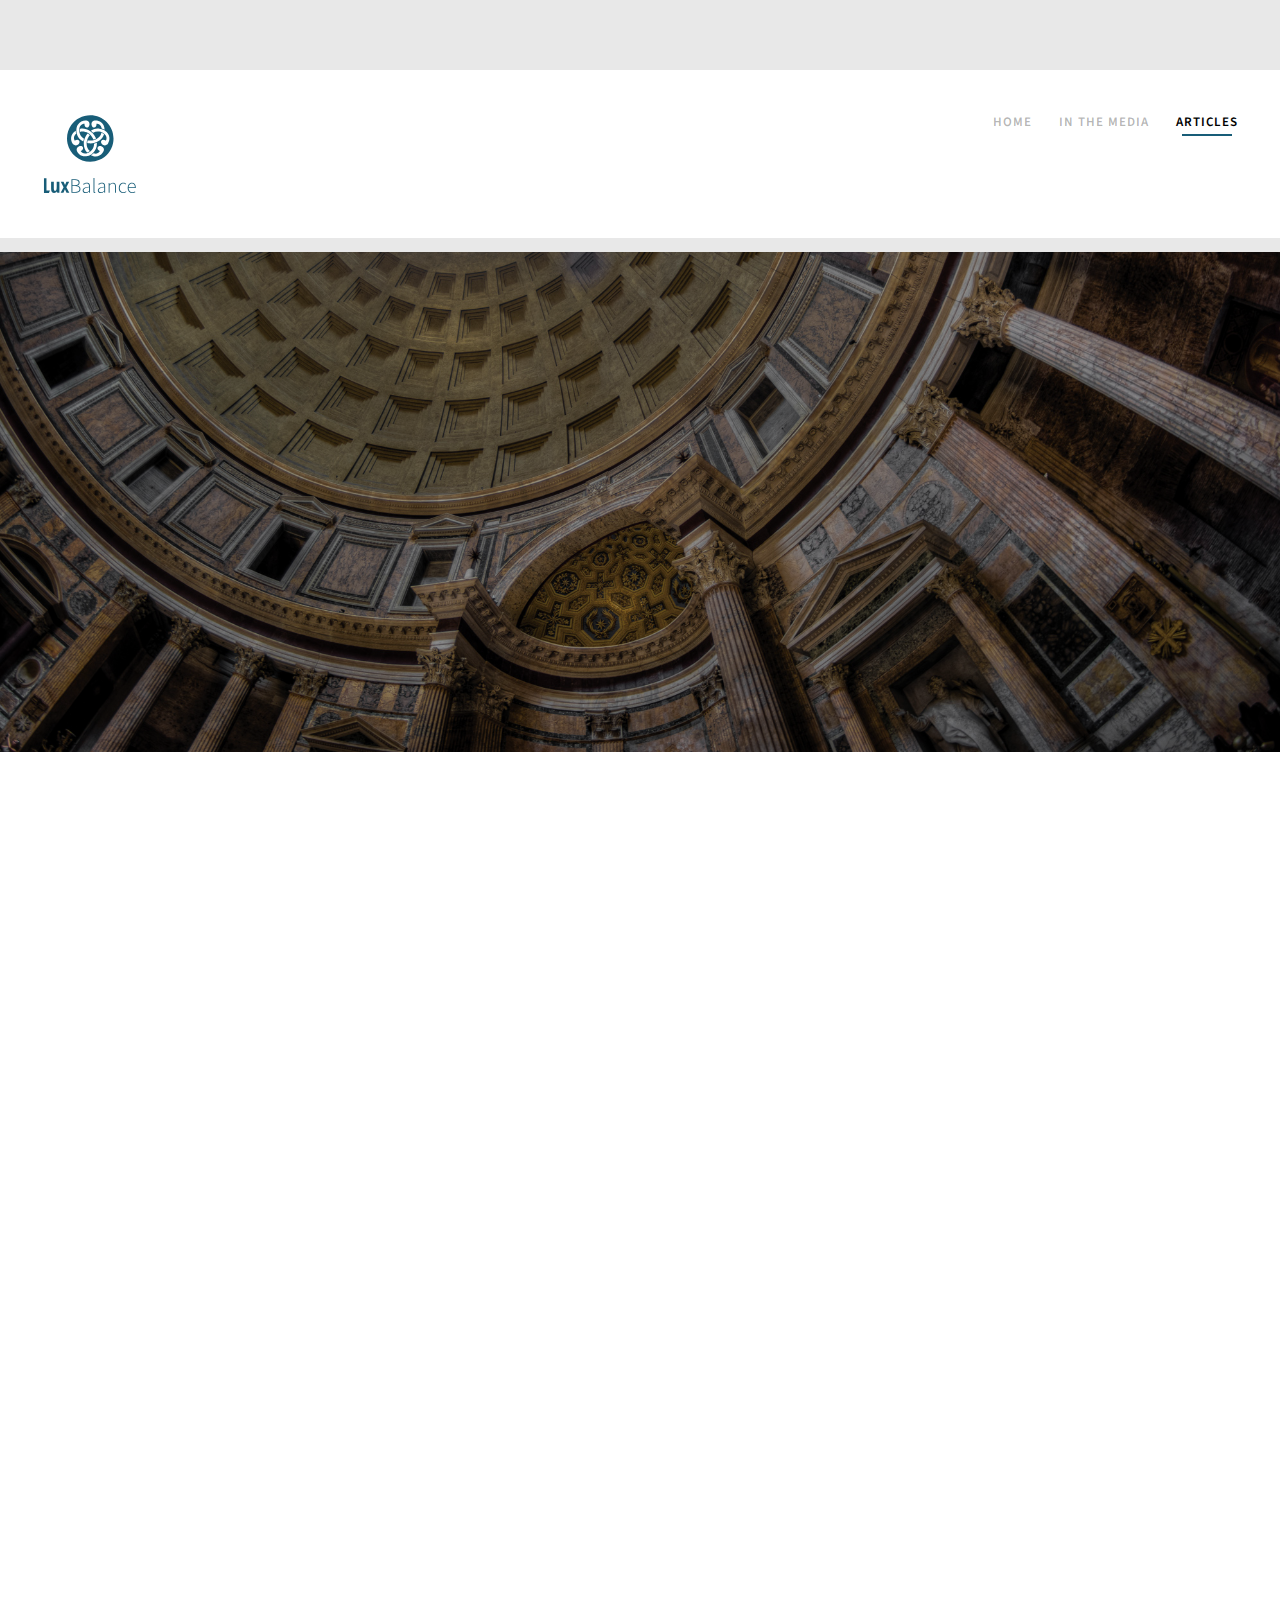
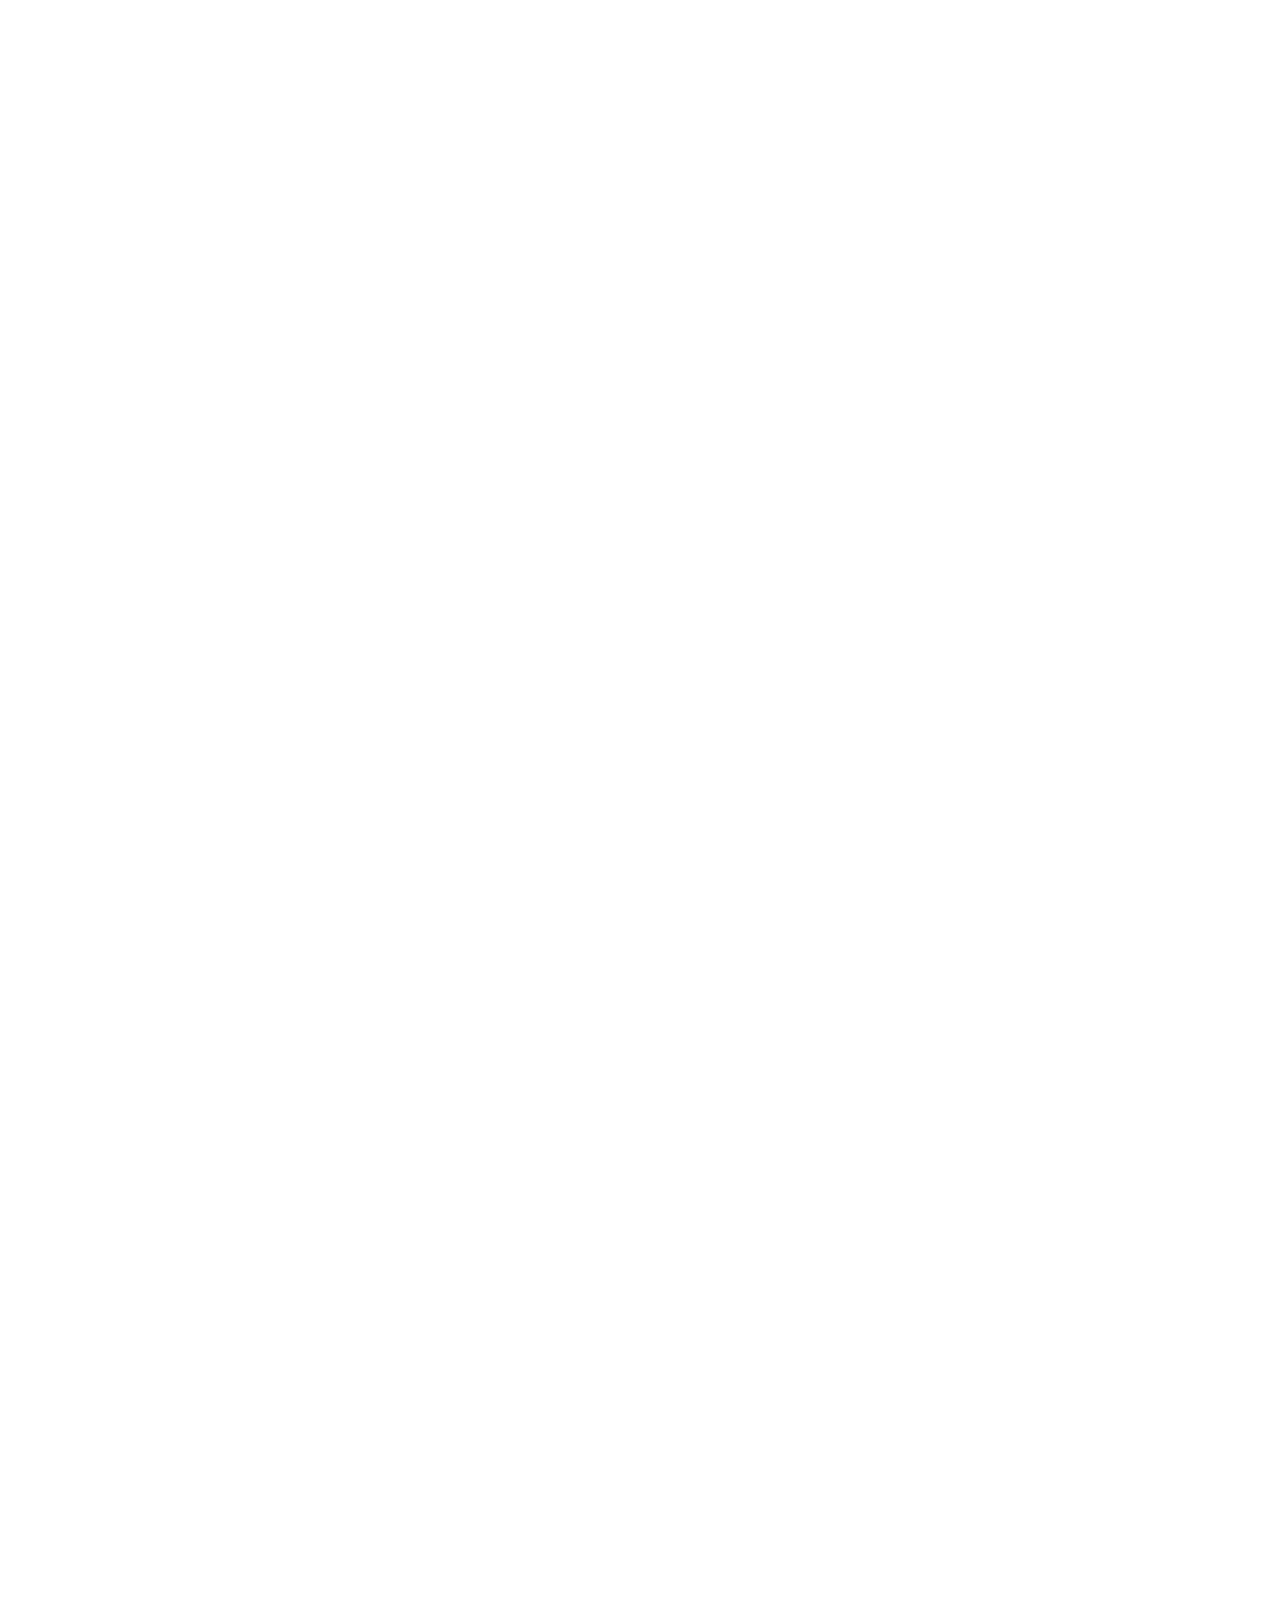
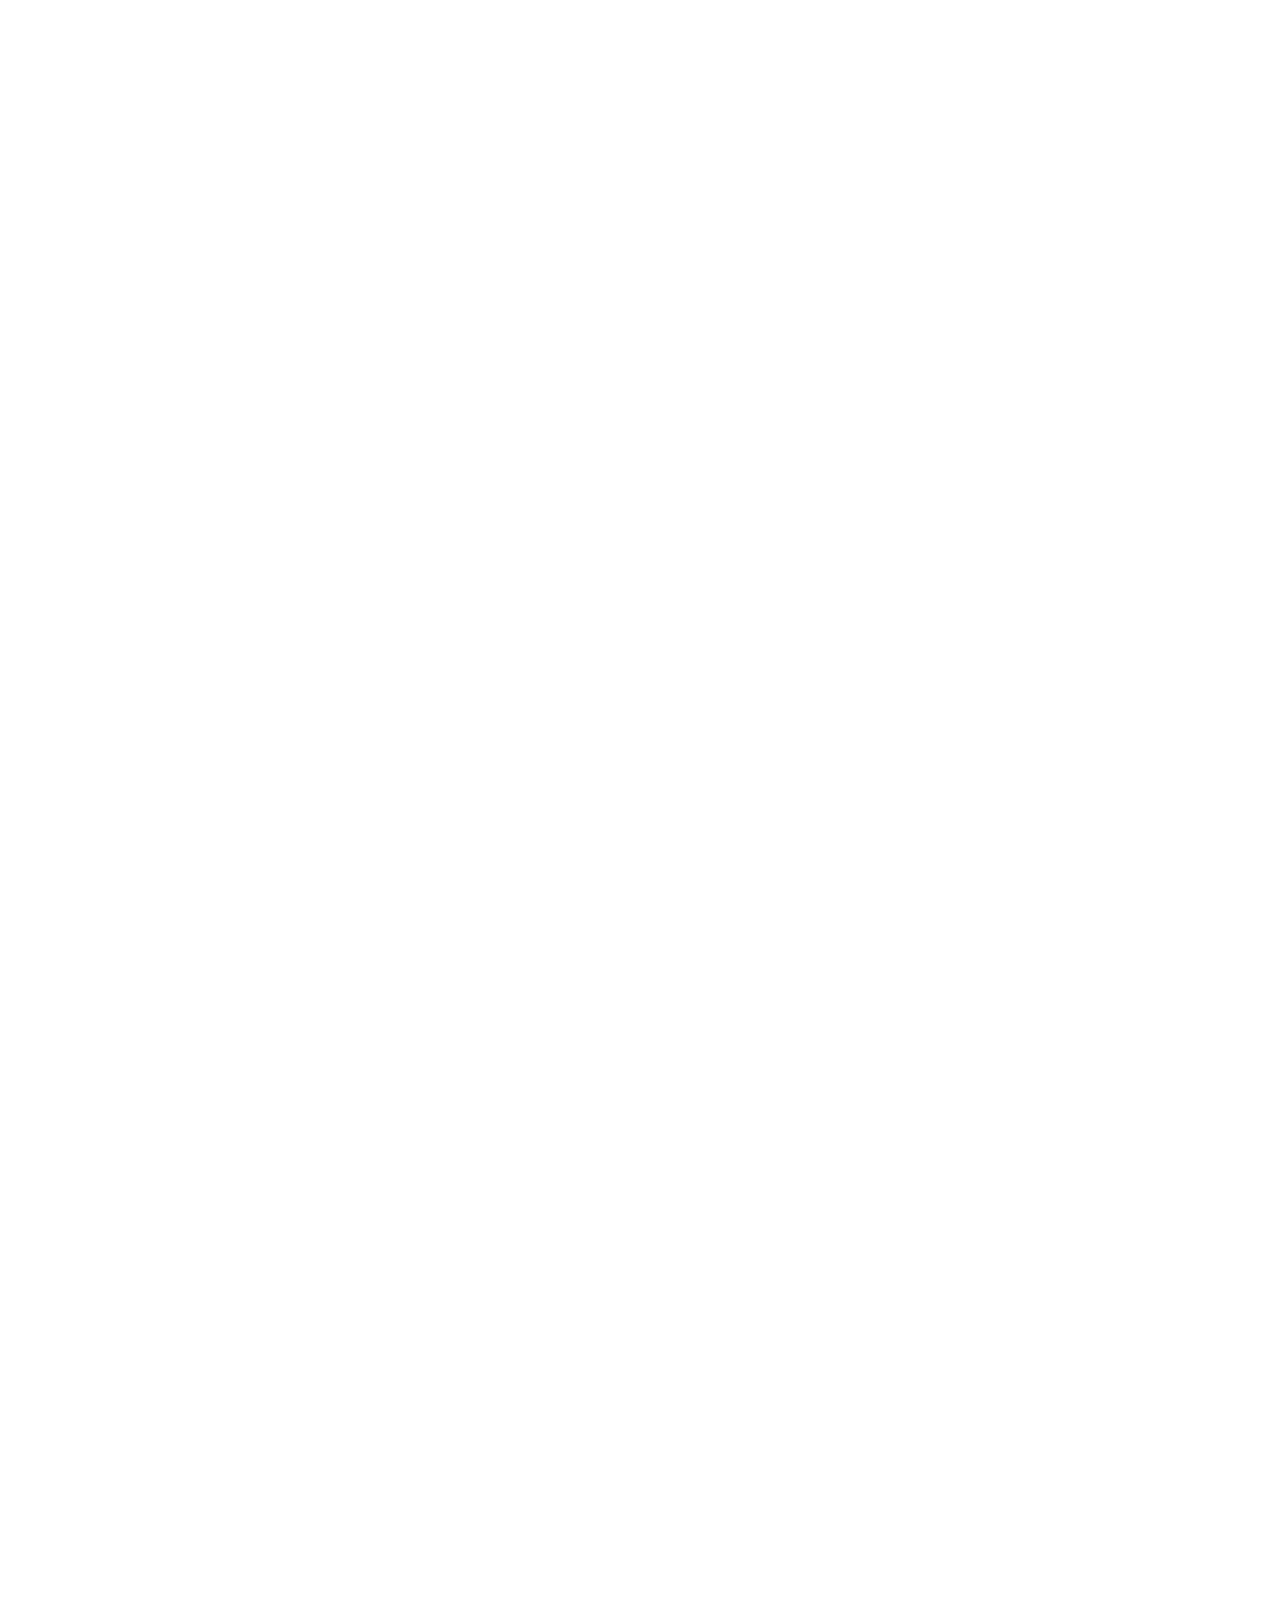
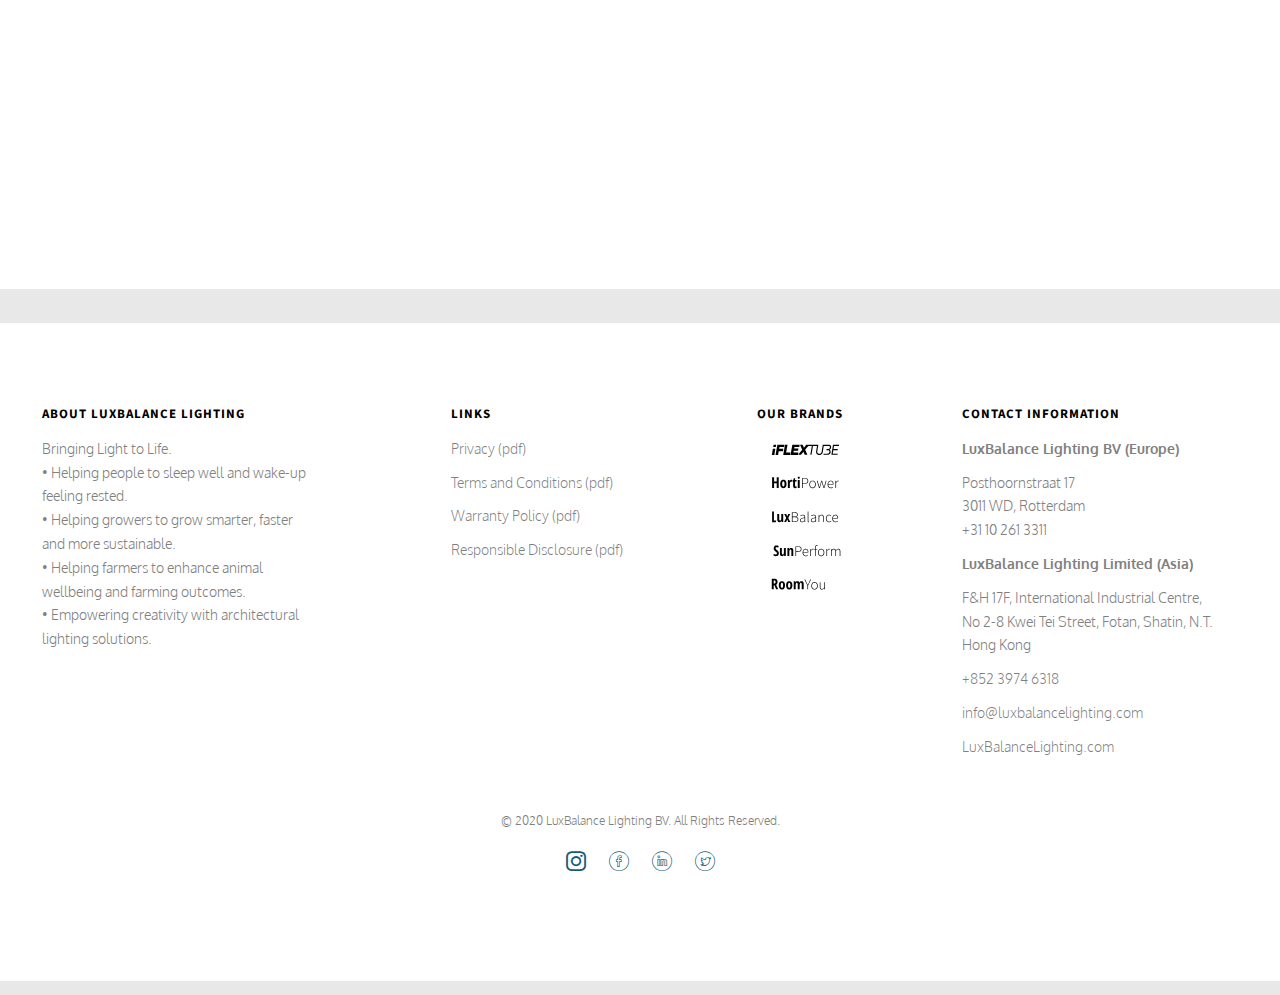
==== commit 5ac27466: "update" ====
--- a/articles.html
+++ b/articles.html
@@ -121,8 +121,17 @@
 					<h3>Circadian Office Lighting</h3>
 					<p><b>This fixture allows you to adjust melanopic lux, while retaining good visual quality of light all the time.</b> <br>
 						<iframe width="560" height="315" src="https://www.youtube.com/embed/zYRQwJaDDGQ" frameborder="0" allow="accelerometer; autoplay; encrypted-media; gyroscope; picture-in-picture" allowfullscreen></iframe>
-					<hr>
-
+						<br> <a href="https://forms.office.com/Pages/ResponsePage.aspx?id=8jwIBIP00U64fgXu8glwwO-7iP7y1rBBppH4Z-fDia1UMEtWN1MxQTlDOFpJR1pVSFpPVFBFR0o4TC4u">If you are interested in piloting, feel free to reach out here</a>
+						<hr>
+
+					<h3>Tissue culture Lighting</h3>
+					<p><b>This fixture allows you to adjust μmol as well as spectrum.</b> <br>
+						<a href="images/products/HortiPowerFixture.png" class="image-popup img-portfolio-detail">
+							<img src="images/products/HortiPowerFixture.png" alt="Pantheon daylight" class="img-responsive">
+							<br> <a href="https://forms.office.com/Pages/ResponsePage.aspx?id=8jwIBIP00U64fgXu8glwwO-7iP7y1rBBppH4Z-fDia1UNFRCSk1GTDFIMk0wOTFLNzBGWVdOUlRVUy4u">If you are interested in piloting, feel free to reach out here</a>
+						<hr>
+
+						
 					<h3>Natural Lighting design in Architecture</h3>
 					<p><b>Before the rise of artificial or electric lighting, architects were first and foremost excellent lighting designers, working with natural lighting to bring nature inside.</b> 
 	<p><em>A timeless example in natural lighting design</em>
@@ -220,6 +229,9 @@
 				<div class="col-md-3">
 					<h4>Contact Information</h4>
 					<ul class="fh5co-footer-links">
+						<li> <b>LuxBalance Lighting BV (Europe)</b></li>
+						<li>Posthoornstraat 17 <br> 3011 WD, Rotterdam <br> +31 10 261 3311</li>
+						<li> <b>LuxBalance Lighting Limited (Asia)</b></li>
 						<li>F&H 17F, International Industrial Centre, <br> No 2-8 Kwei Tei Street, Fotan, Shatin, N.T. Hong Kong</li>
 						<li><a href="tel://+85239746318">+852 3974 6318</a></li>
 						<li><a href="mailto:info@luxbalancelighting.com">info@luxbalancelighting.com</a></li>
@@ -232,7 +244,7 @@
 			<div class="row copyright">
 				<div class="col-md-12 text-center">
 					<p>
-						<small class="block">&copy; 2019 LuxBalance Lighting Limited. All Rights Reserved.</small>
+						<small class="block">&copy; 2020 LuxBalance Lighting BV. All Rights Reserved.</small>
 					</p>
 					<p>
 						<ul class="fh5co-social-icons">
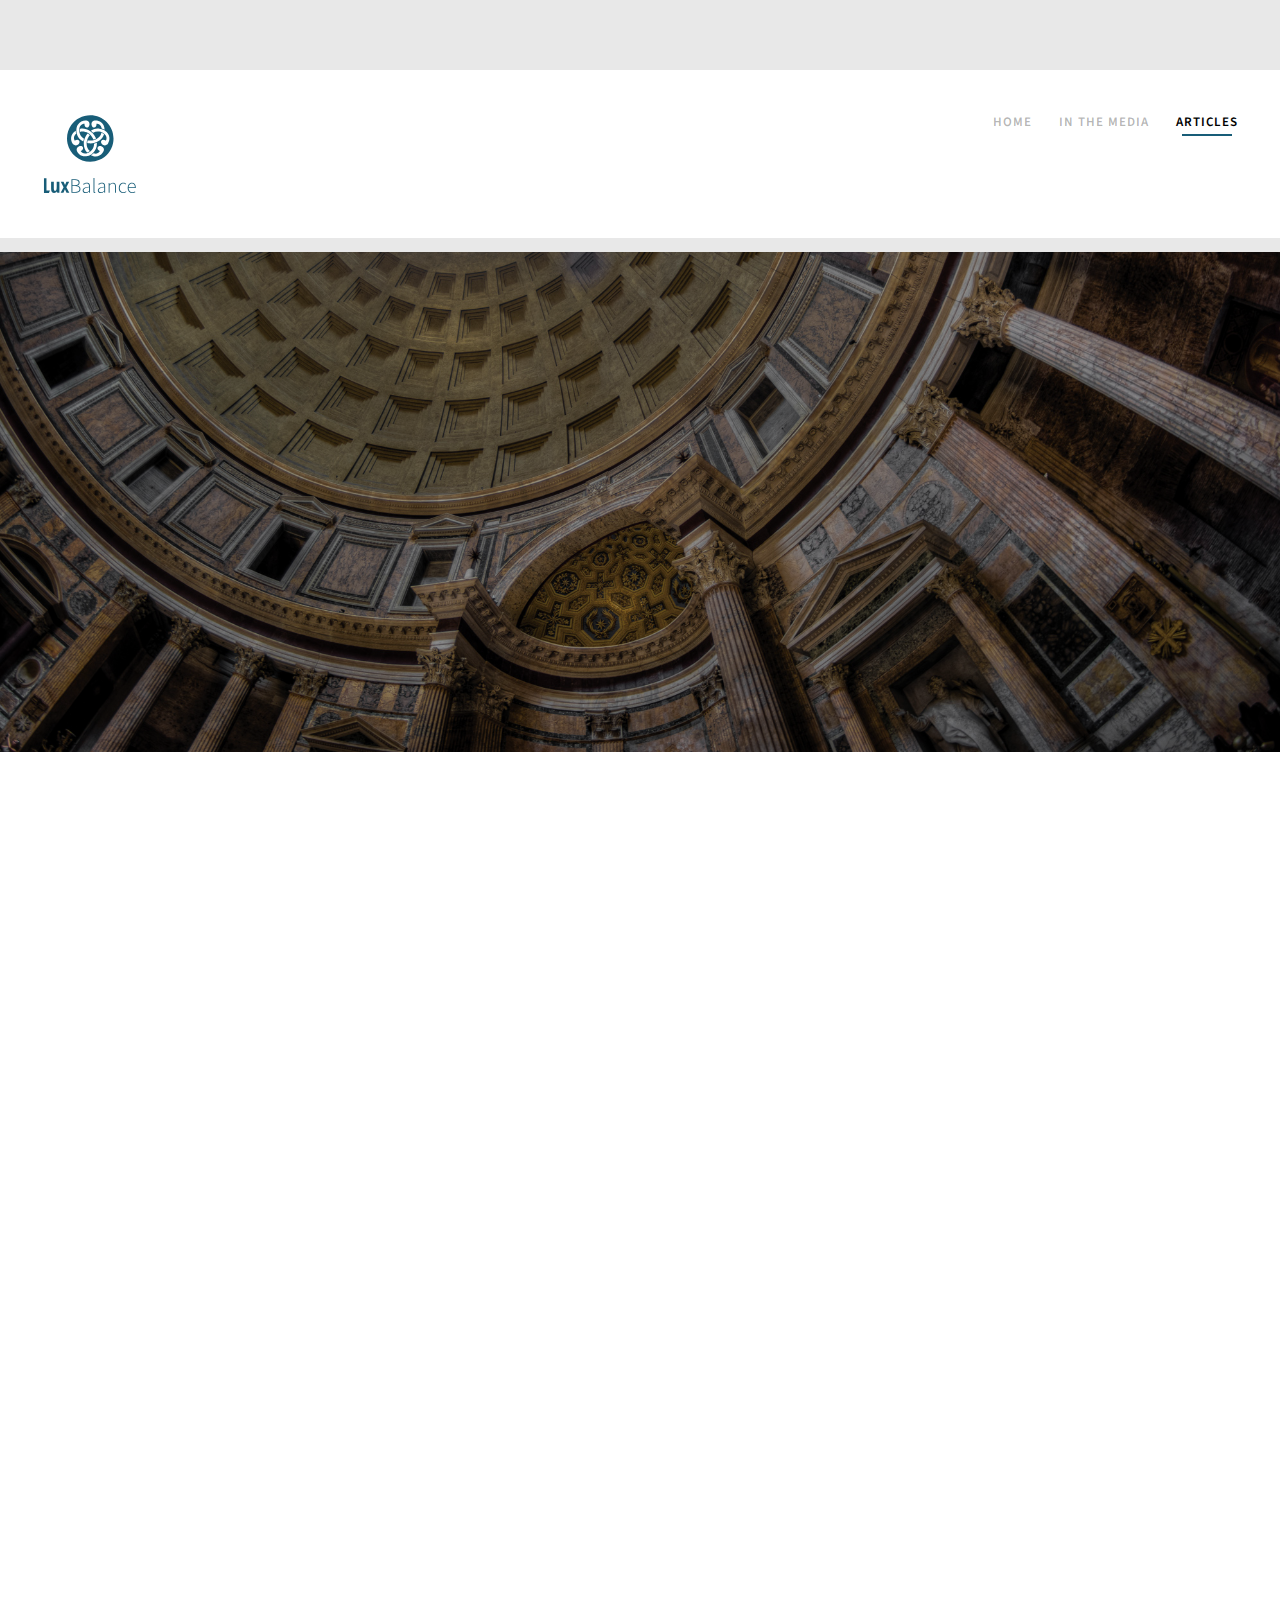
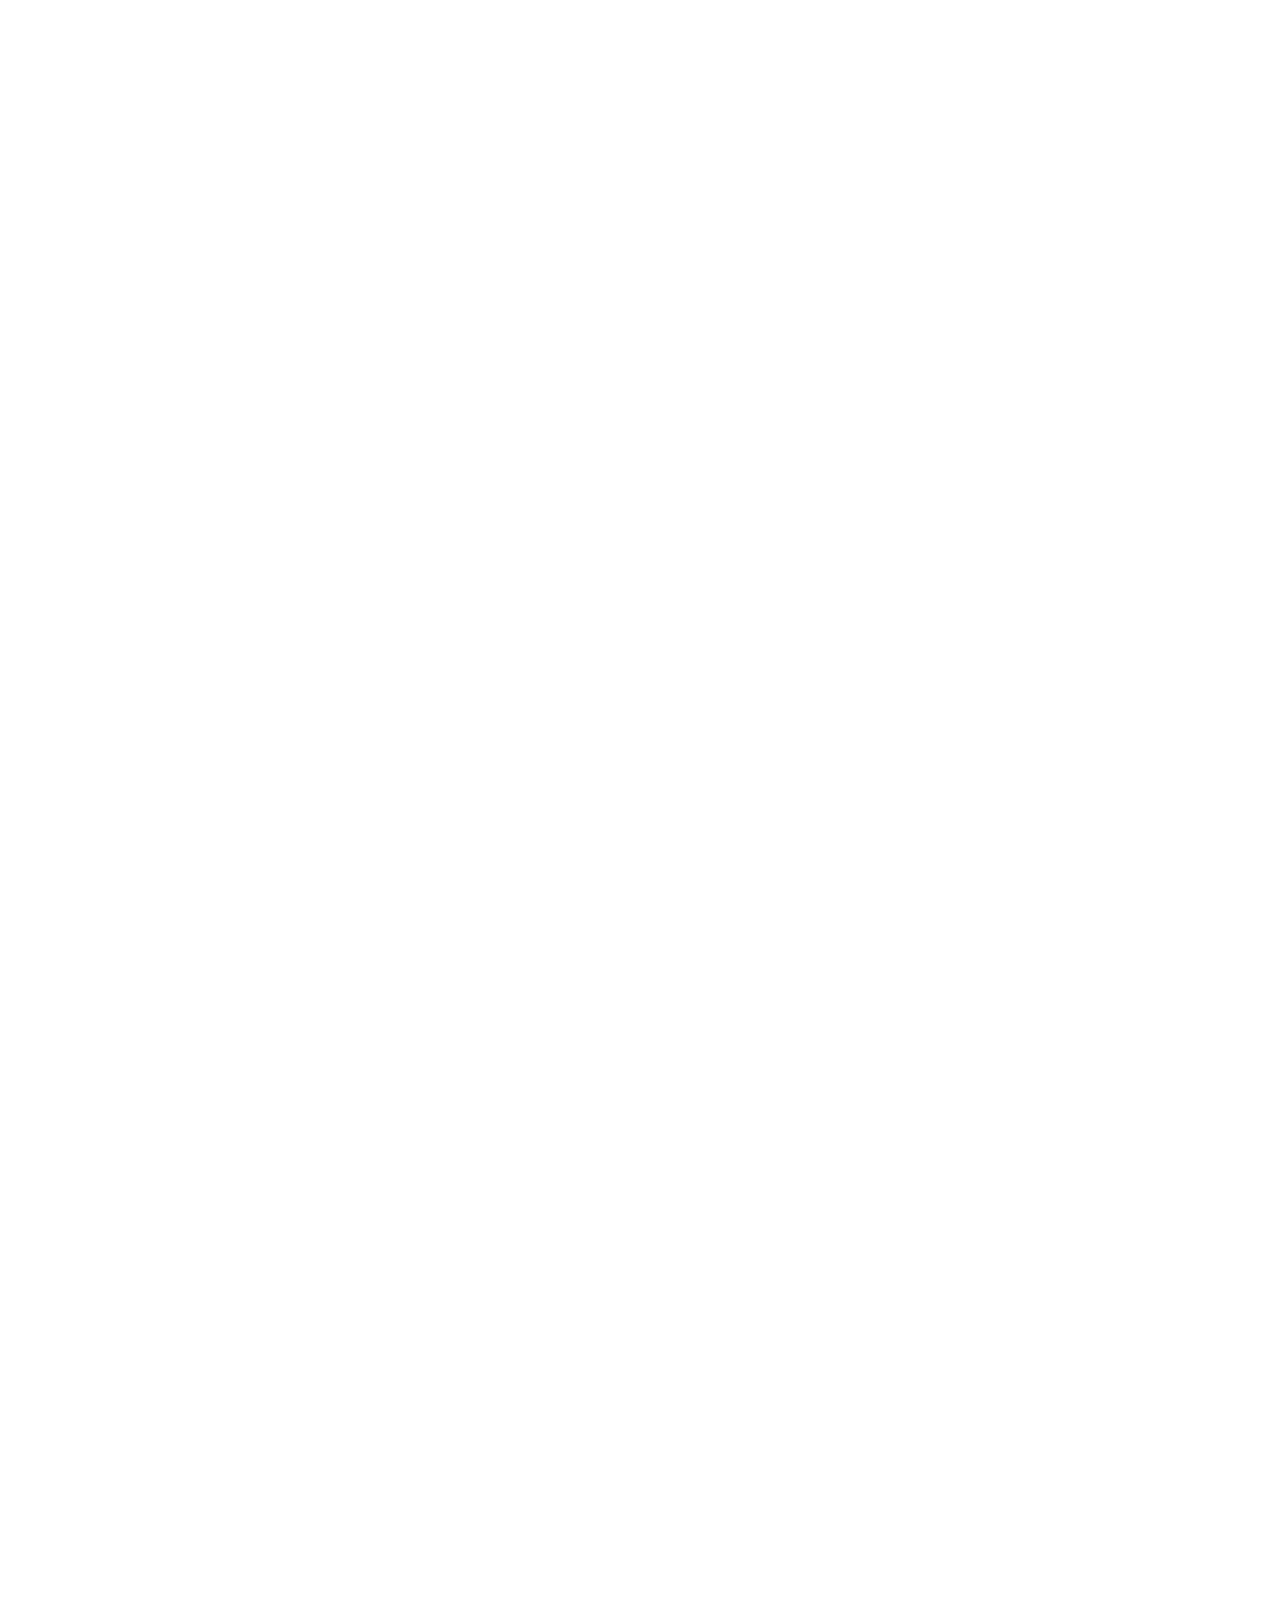
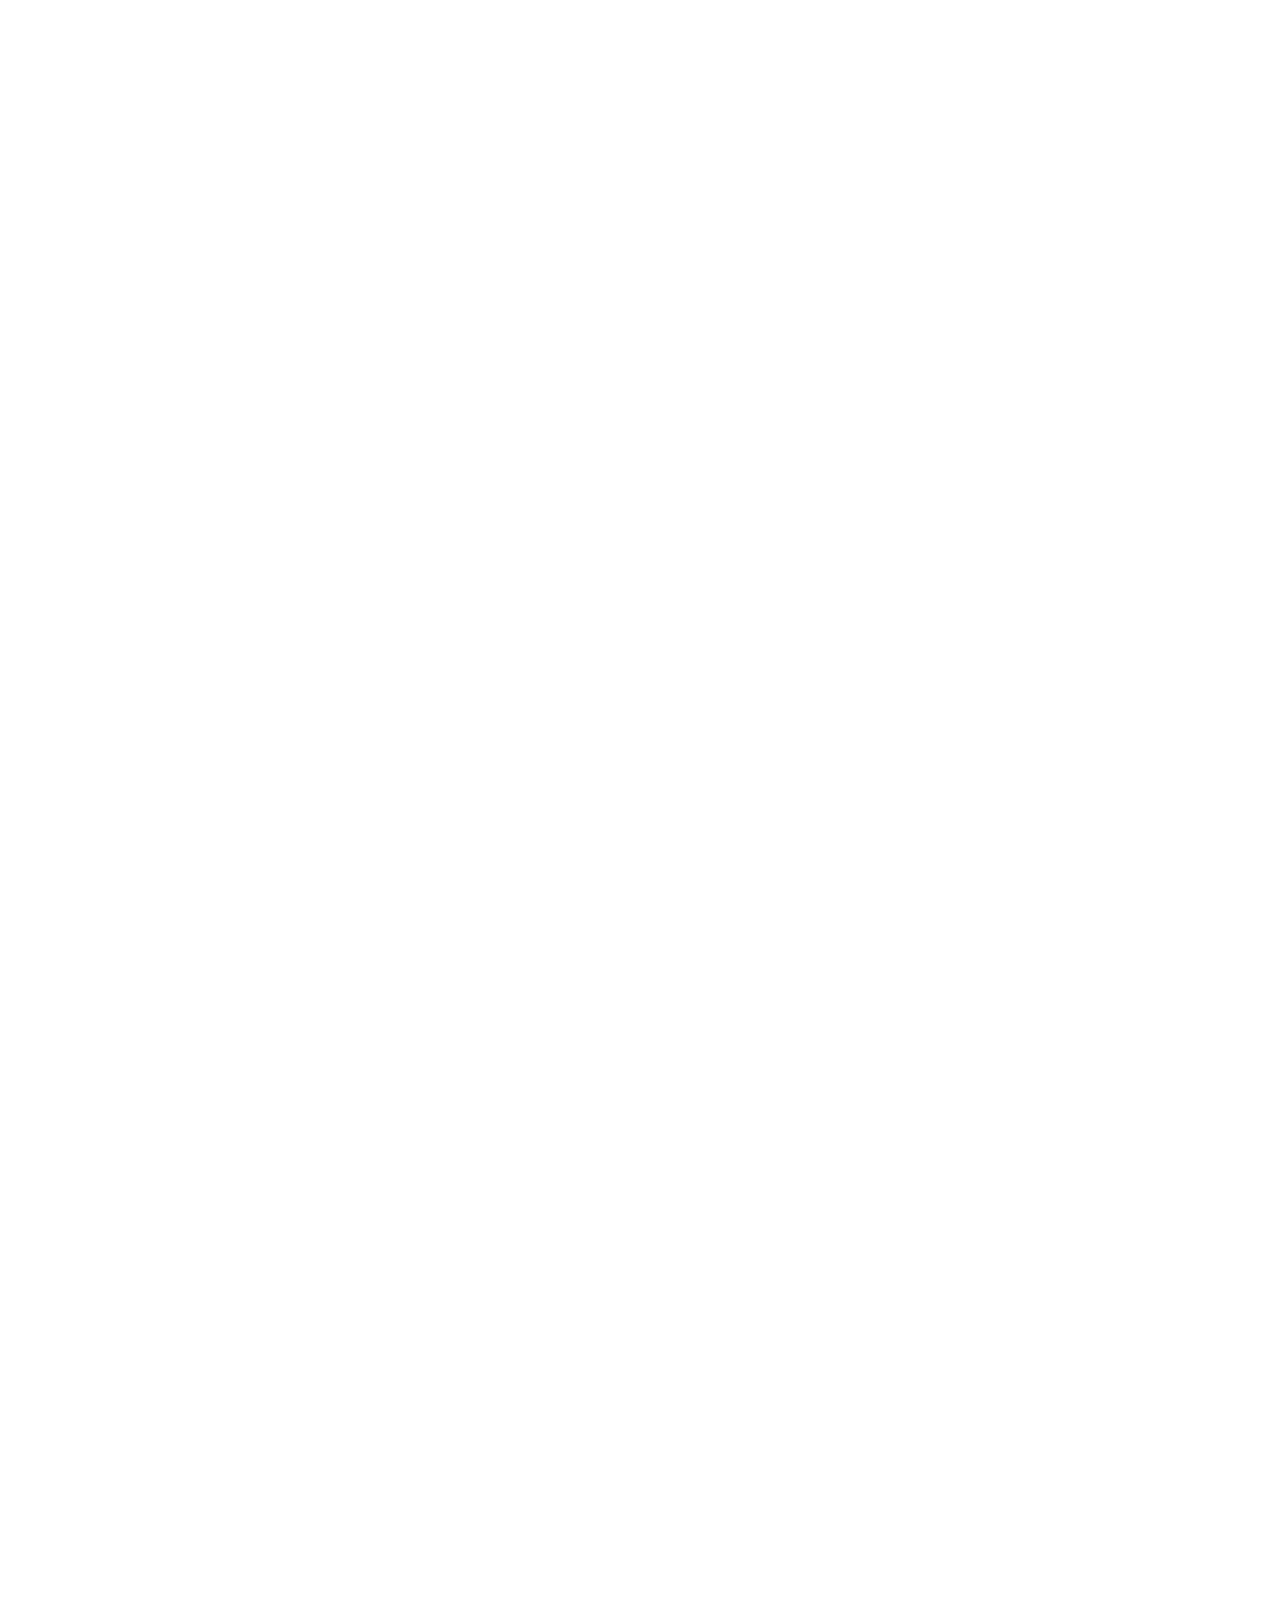
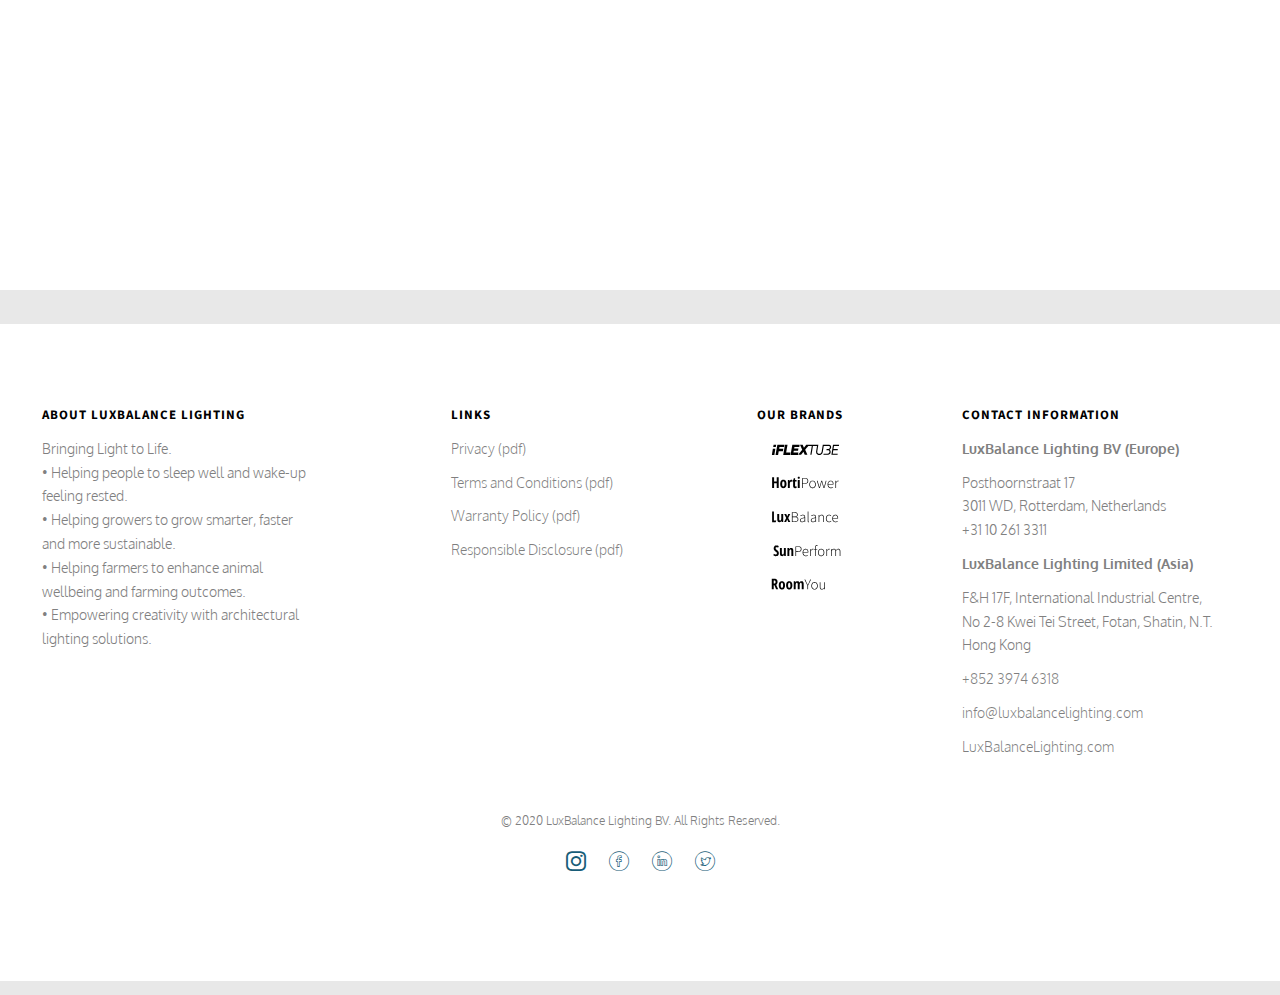
==== commit 619b6970: "update address" ====
--- a/articles.html
+++ b/articles.html
@@ -230,7 +230,7 @@
 					<h4>Contact Information</h4>
 					<ul class="fh5co-footer-links">
 						<li> <b>LuxBalance Lighting BV (Europe)</b></li>
-						<li>Posthoornstraat 17 <br> 3011 WD, Rotterdam <br> +31 10 261 3311</li>
+						<li>Posthoornstraat 17 <br> 3011 WD, Rotterdam, Netherlands <br> +31 10 261 3311</li>
 						<li> <b>LuxBalance Lighting Limited (Asia)</b></li>
 						<li>F&H 17F, International Industrial Centre, <br> No 2-8 Kwei Tei Street, Fotan, Shatin, N.T. Hong Kong</li>
 						<li><a href="tel://+85239746318">+852 3974 6318</a></li>
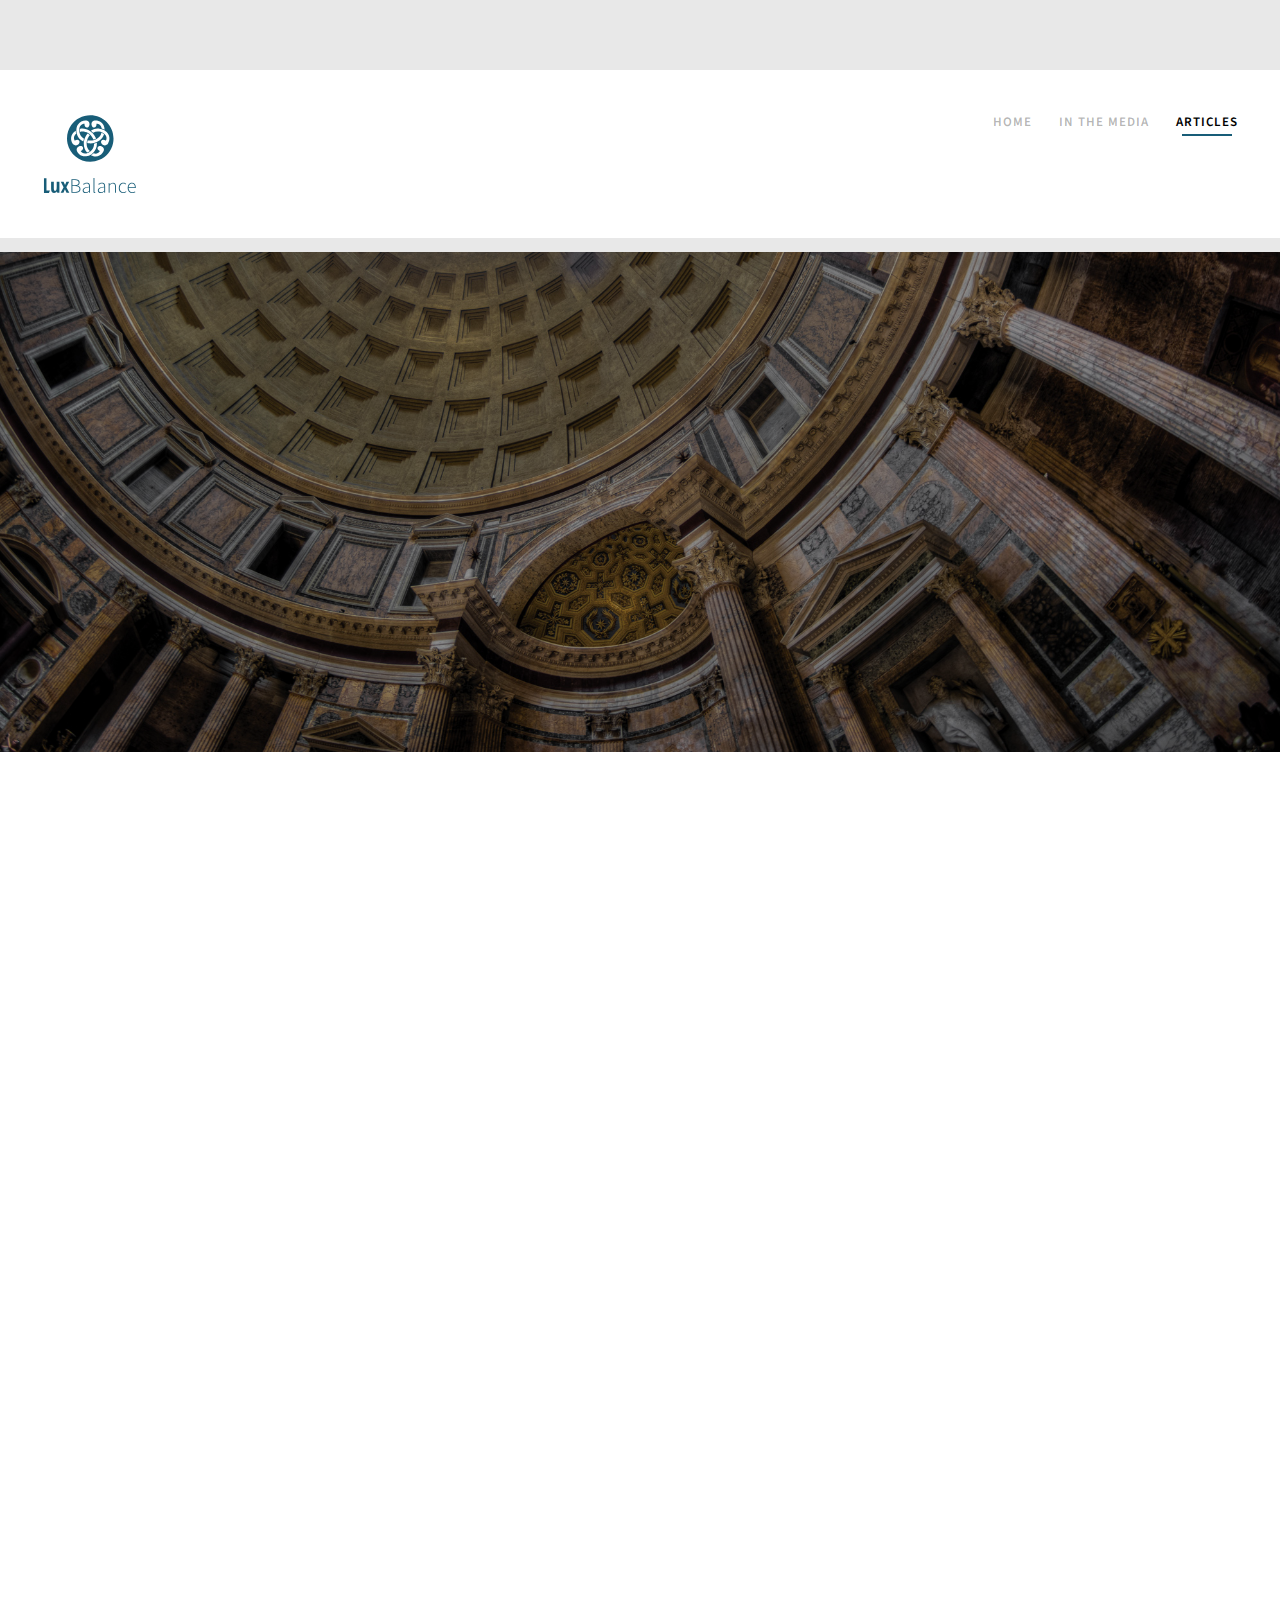
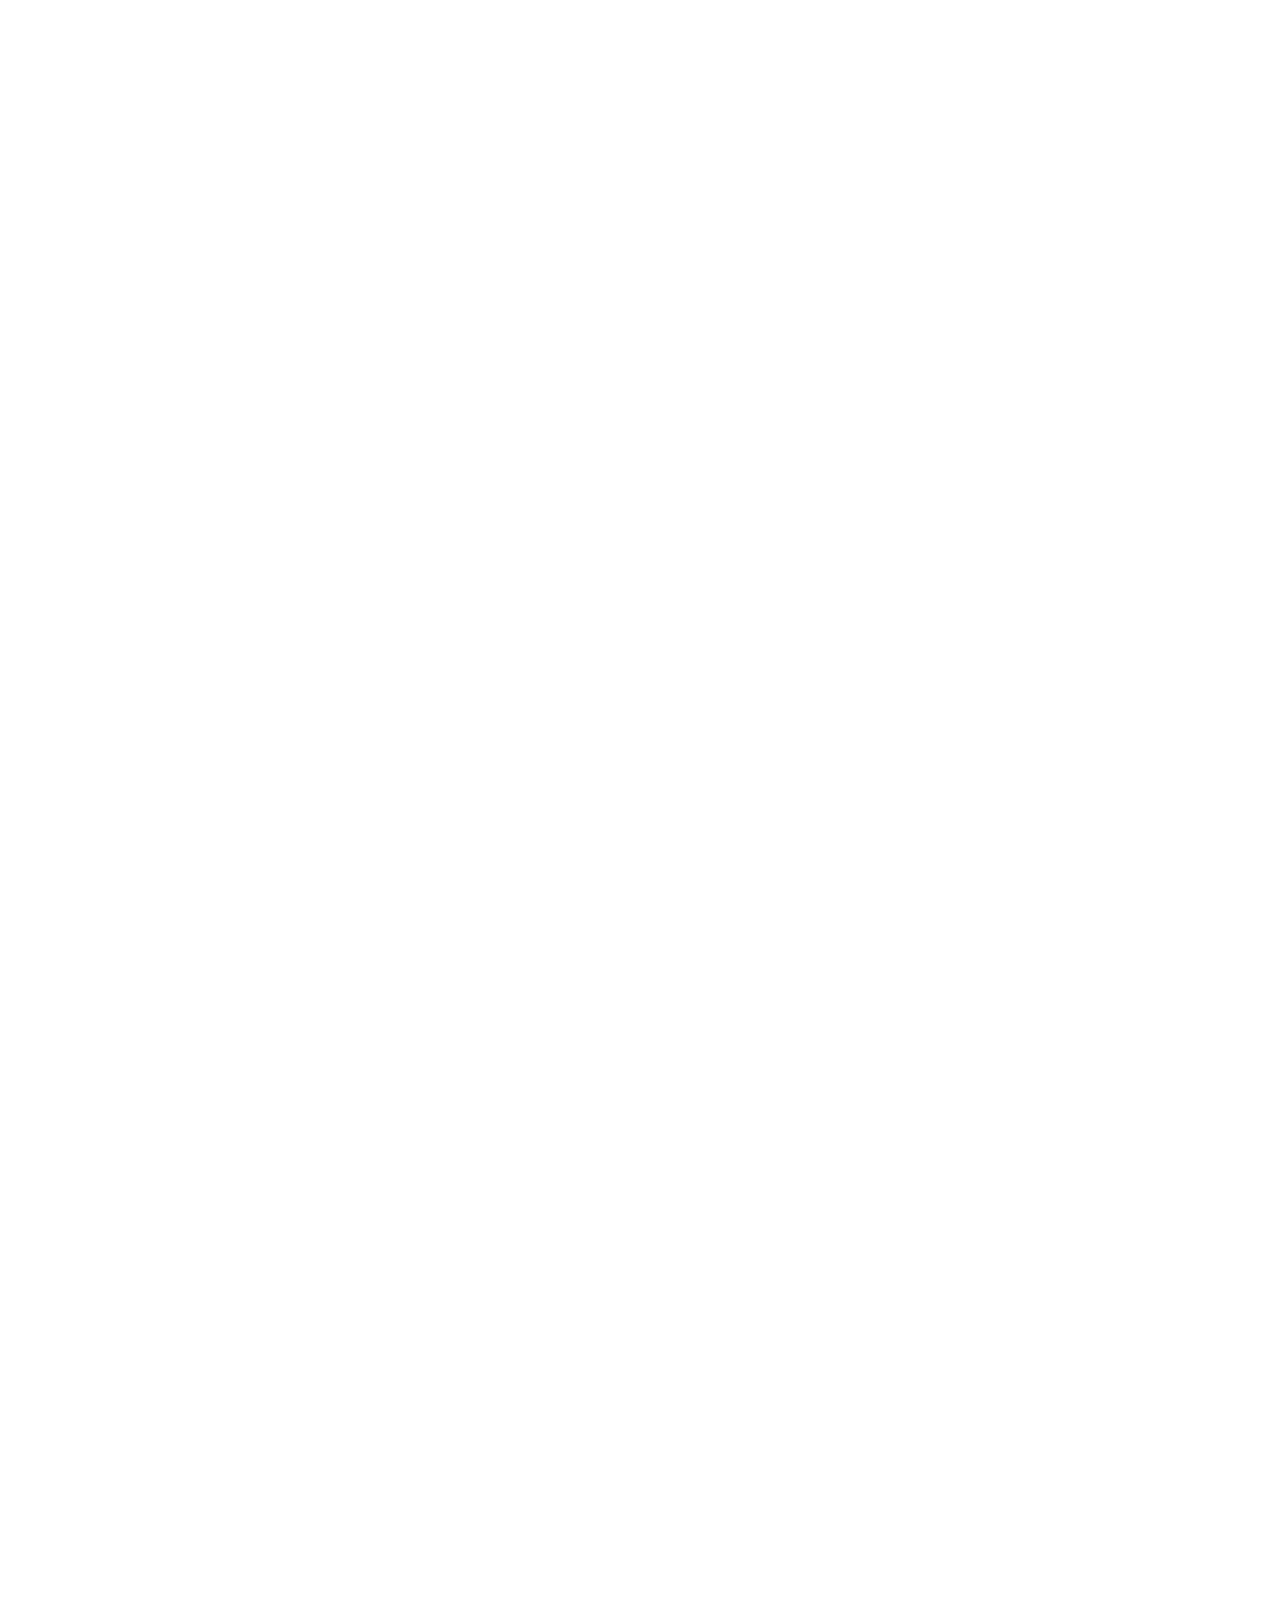
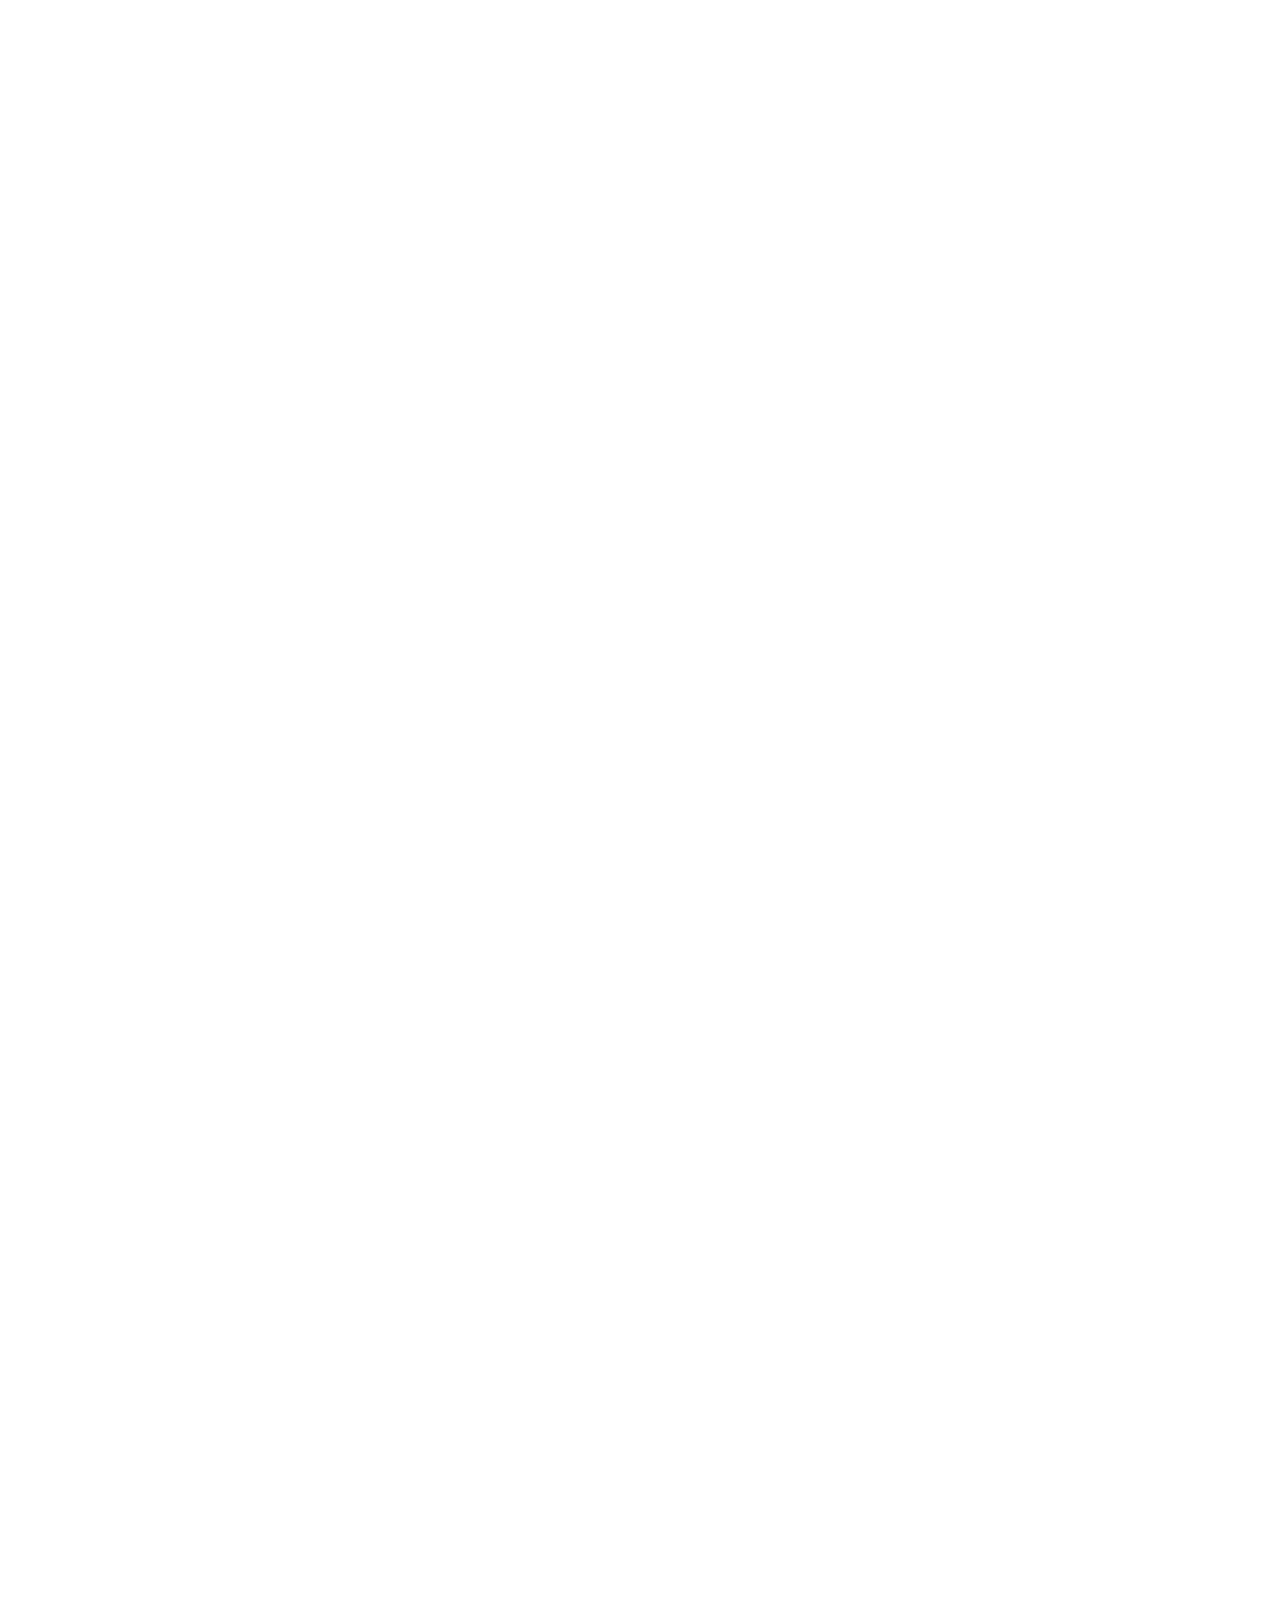
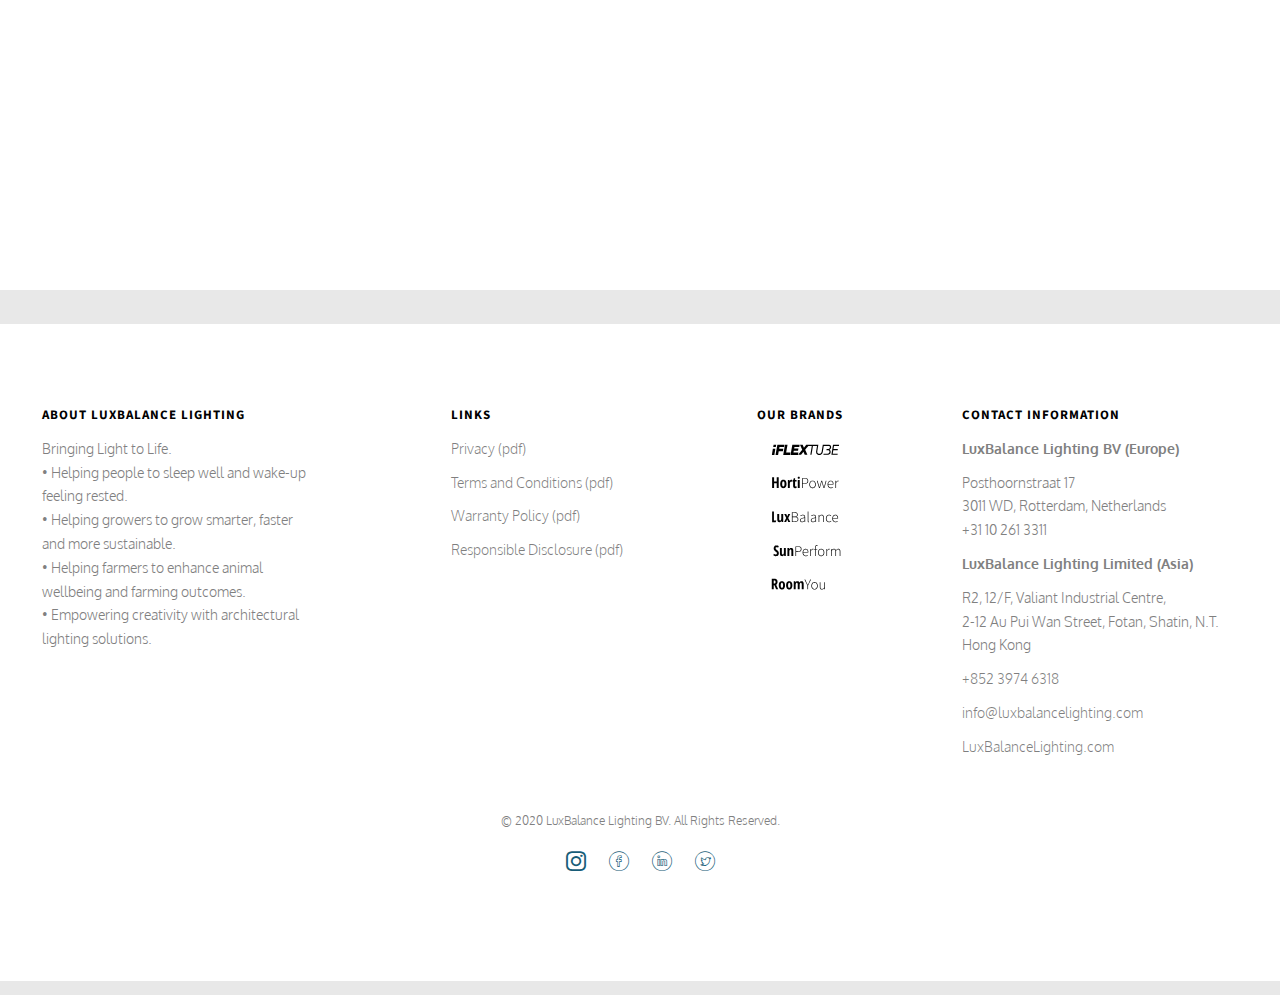
==== commit 5c6c5d4f: "address" ====
--- a/articles.html
+++ b/articles.html
@@ -232,7 +232,7 @@
 						<li> <b>LuxBalance Lighting BV (Europe)</b></li>
 						<li>Posthoornstraat 17 <br> 3011 WD, Rotterdam, Netherlands <br> +31 10 261 3311</li>
 						<li> <b>LuxBalance Lighting Limited (Asia)</b></li>
-						<li>F&H 17F, International Industrial Centre, <br> No 2-8 Kwei Tei Street, Fotan, Shatin, N.T. Hong Kong</li>
+                        <li>R2, 12/F, Valiant Industrial Centre, <br>2-12 Au Pui Wan Street, Fotan, Shatin, N.T. Hong Kong</li>
 						<li><a href="tel://+85239746318">+852 3974 6318</a></li>
 						<li><a href="mailto:info@luxbalancelighting.com">info@luxbalancelighting.com</a></li>
 						<li><a href="http://www.luxbalancelighting.com">LuxBalanceLighting.com</a></li>
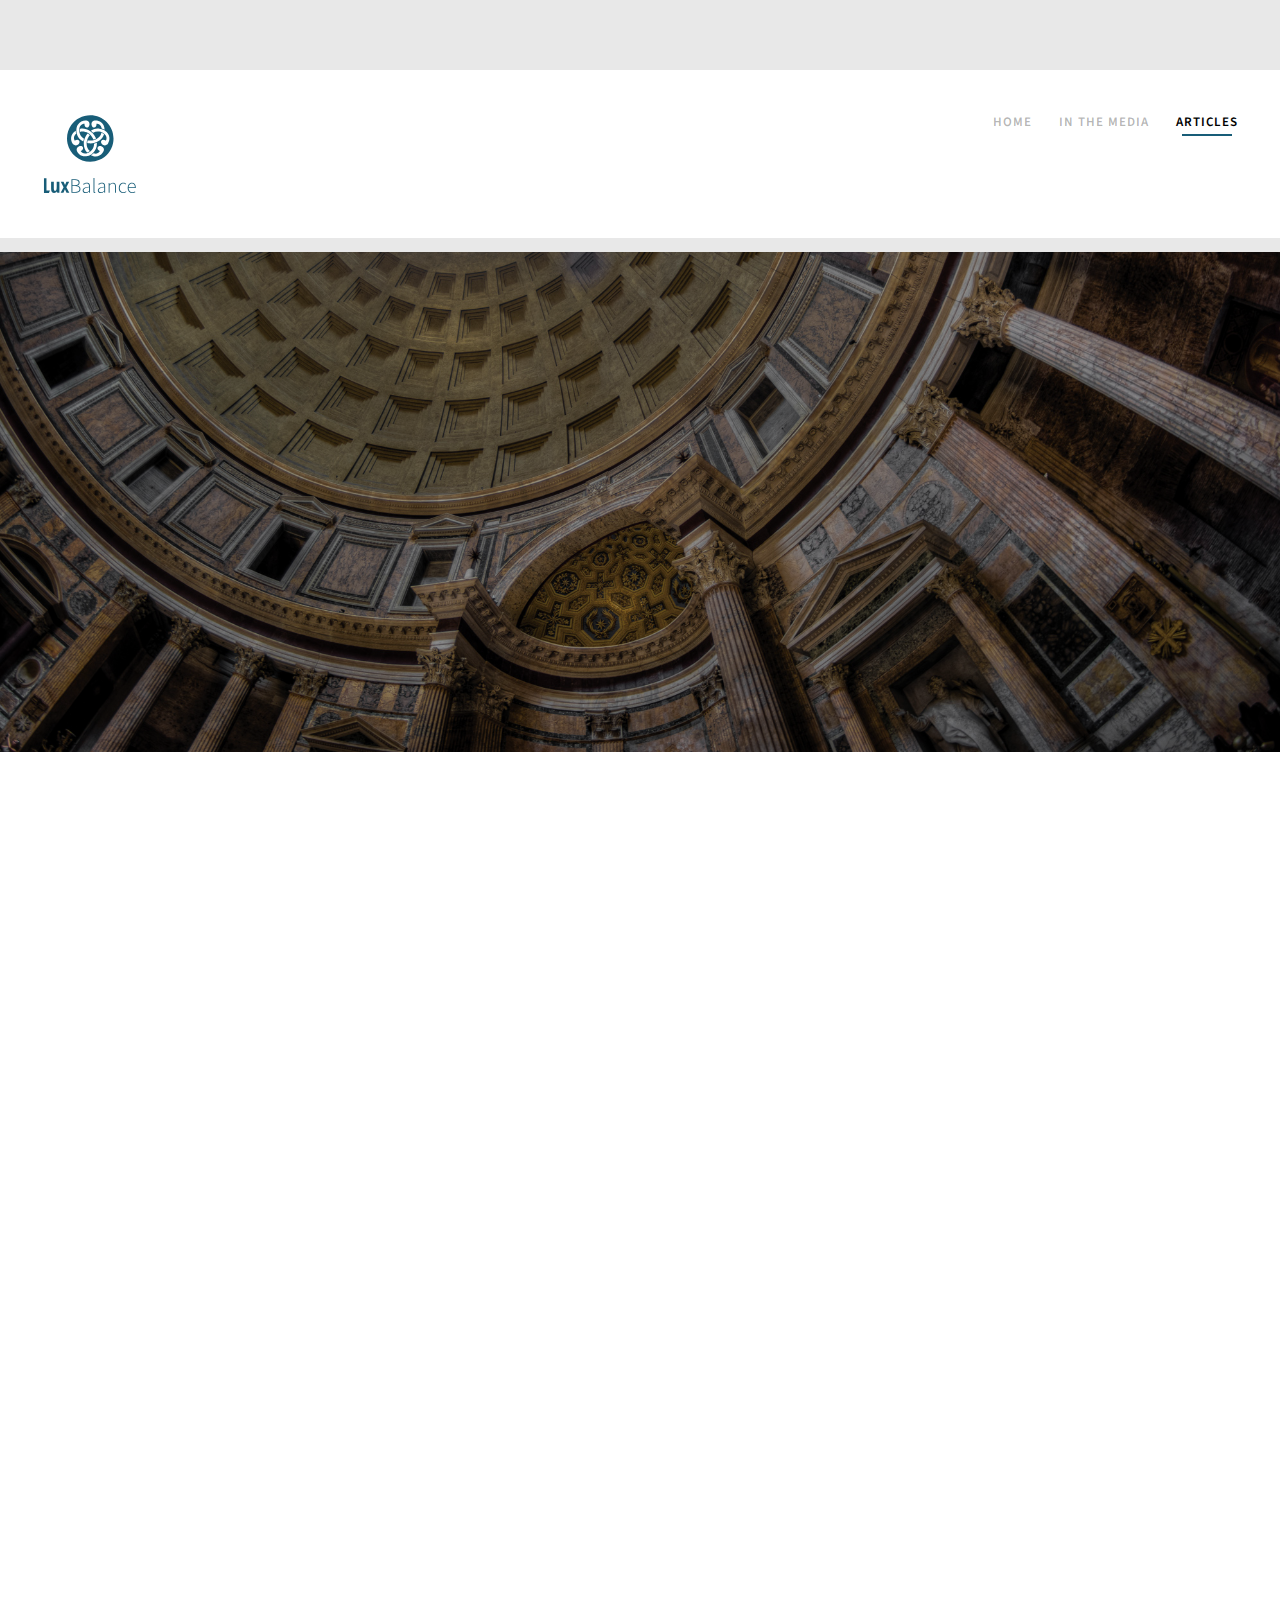
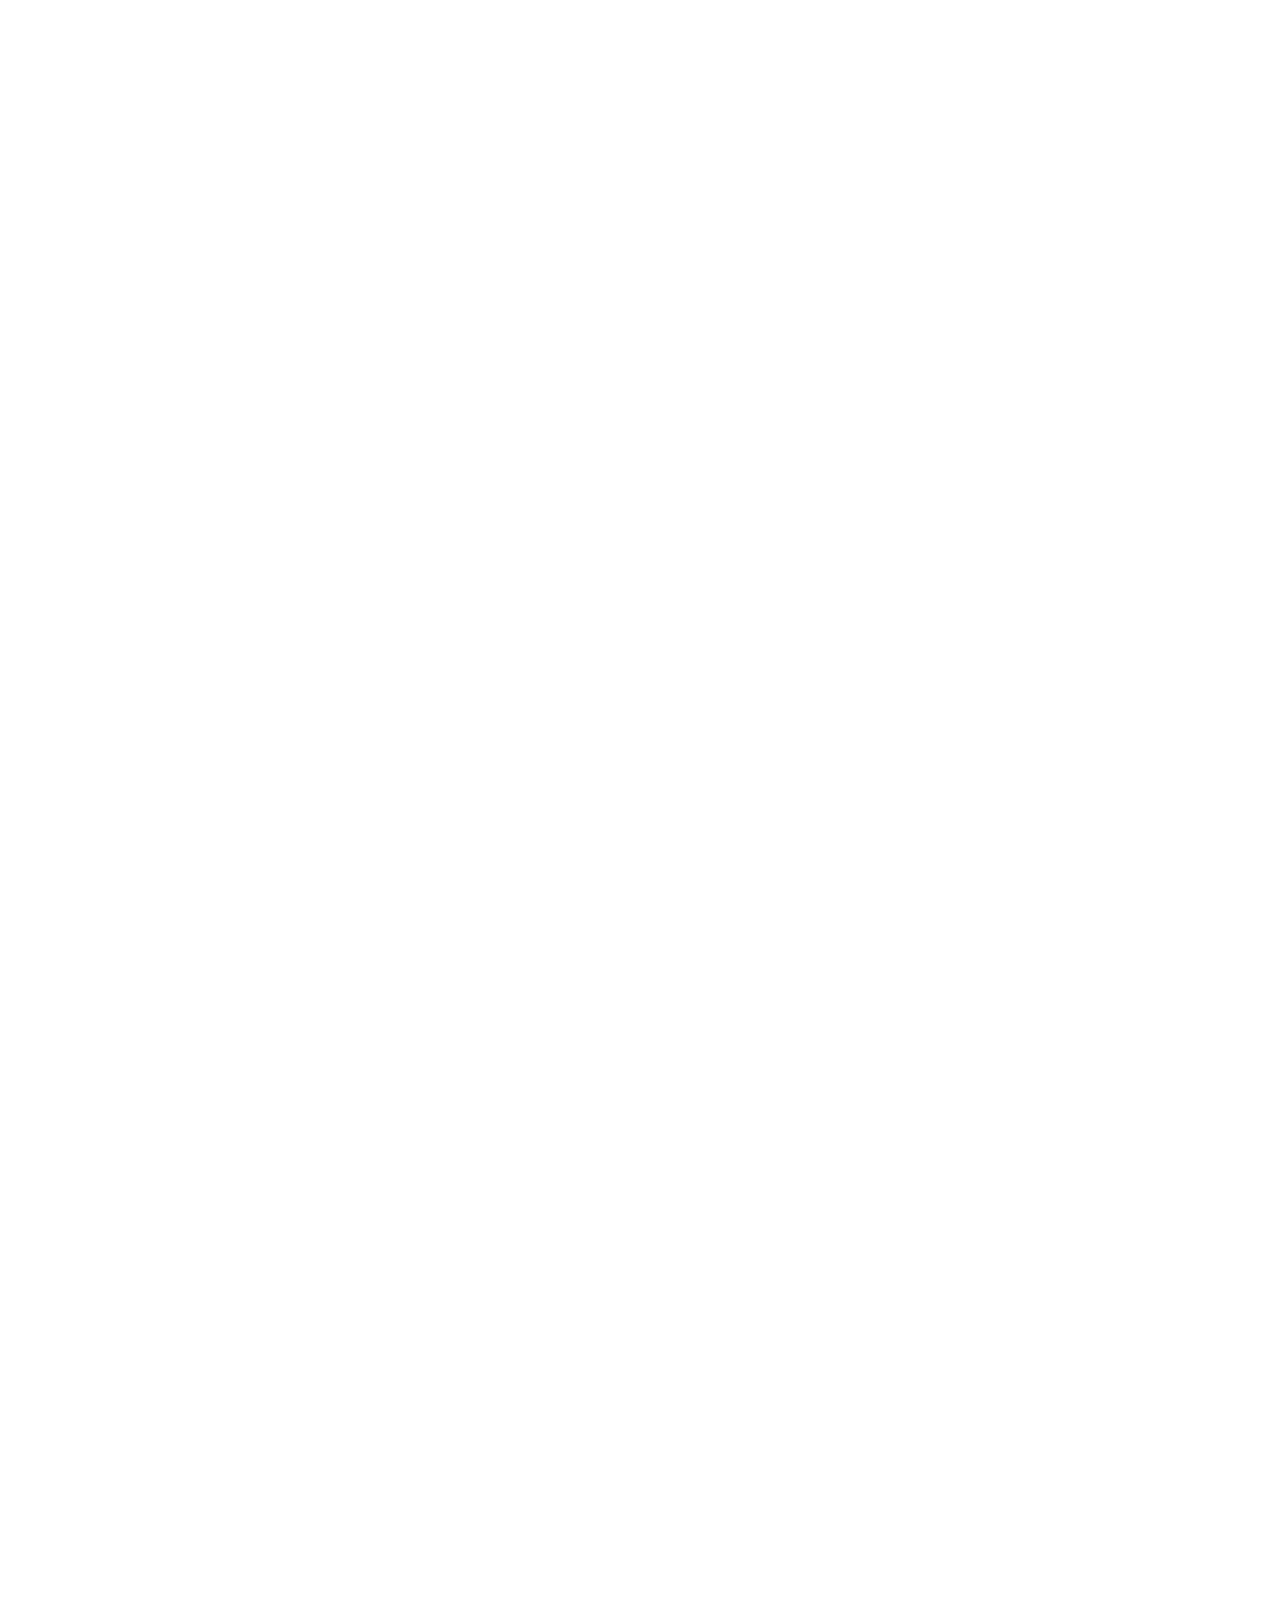
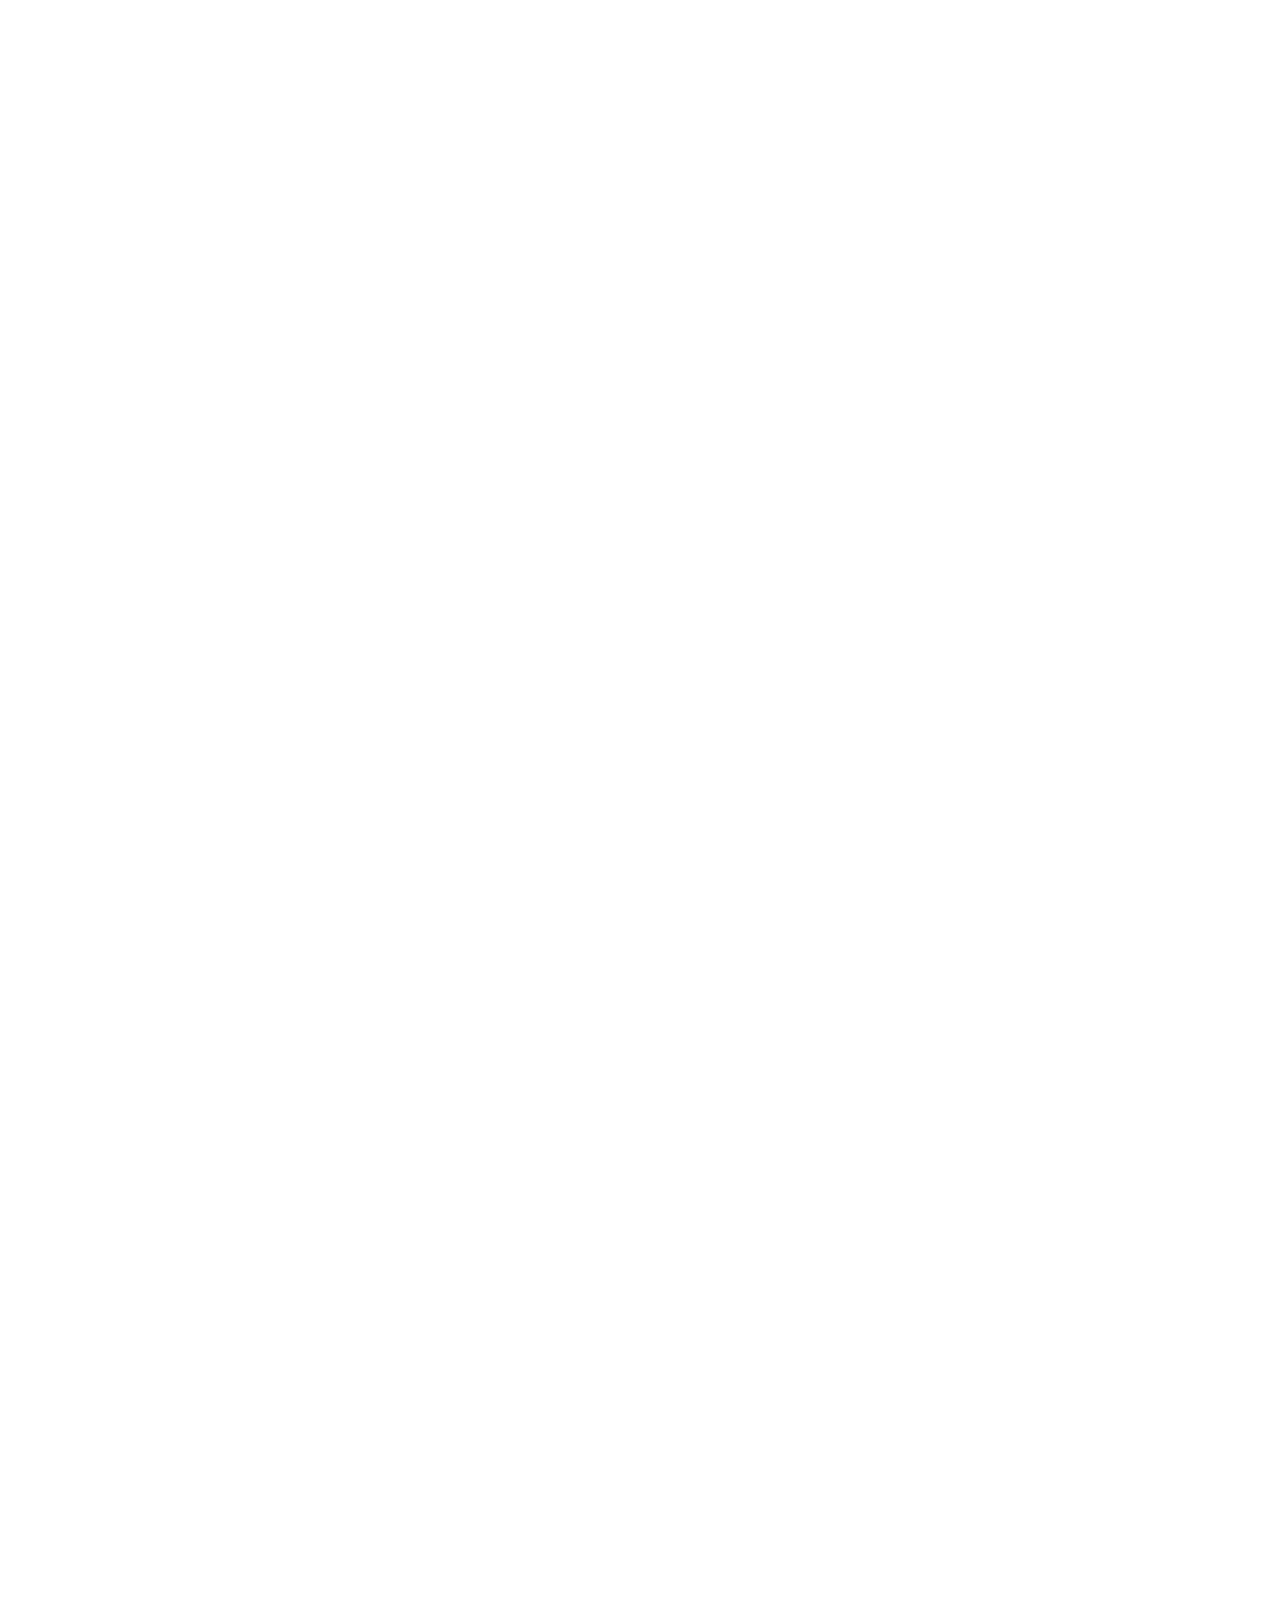
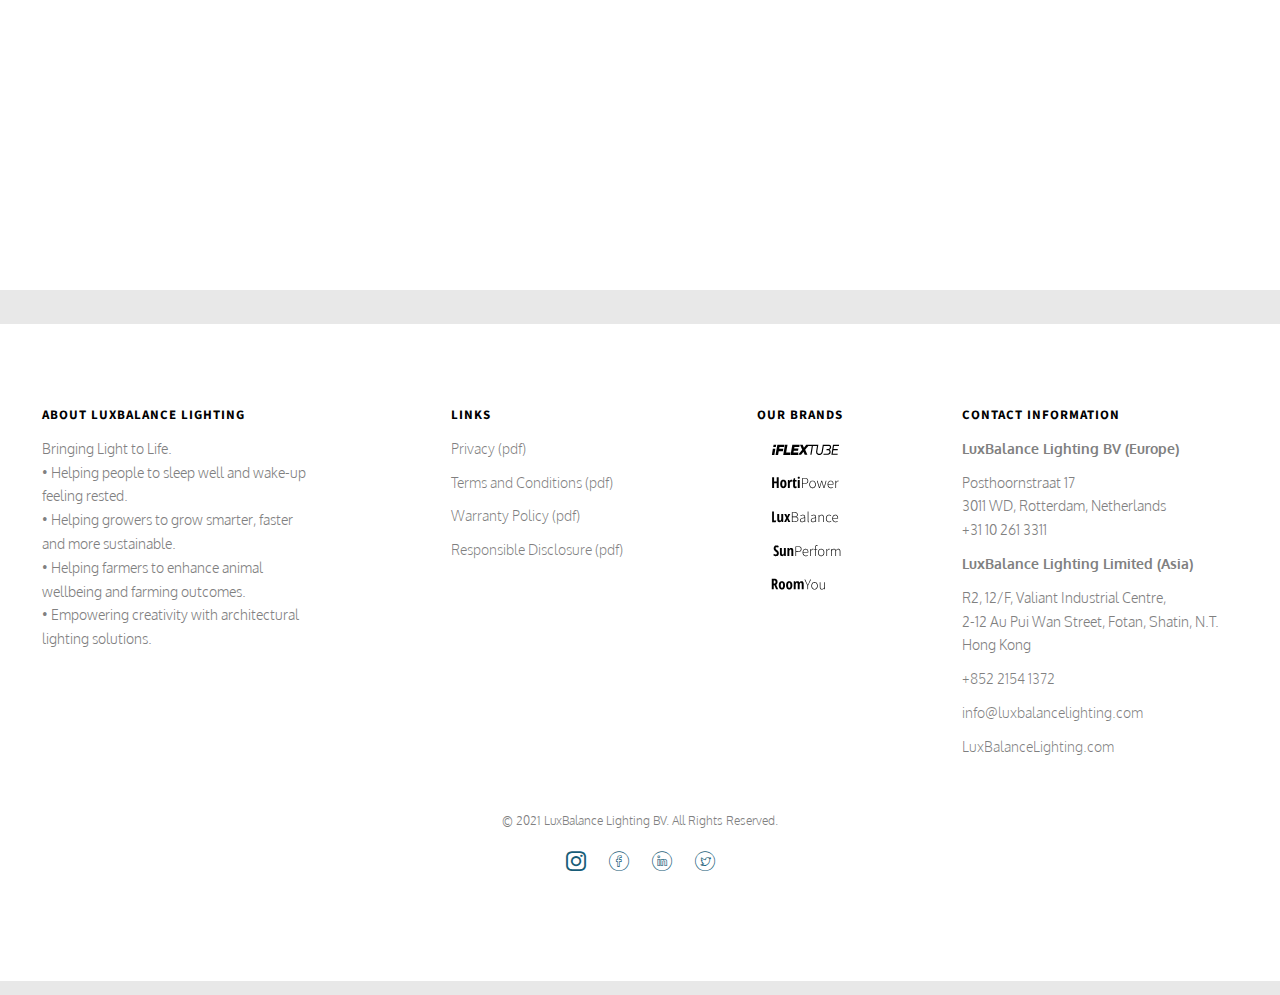
==== commit fe8e8ff1: "update tel" ====
--- a/articles.html
+++ b/articles.html
@@ -233,7 +233,7 @@
 						<li>Posthoornstraat 17 <br> 3011 WD, Rotterdam, Netherlands <br> +31 10 261 3311</li>
 						<li> <b>LuxBalance Lighting Limited (Asia)</b></li>
                         <li>R2, 12/F, Valiant Industrial Centre, <br>2-12 Au Pui Wan Street, Fotan, Shatin, N.T. Hong Kong</li>
-						<li><a href="tel://+85239746318">+852 3974 6318</a></li>
+						<li><a href="tel://+85221541372">+852 2154 1372</a></li>
 						<li><a href="mailto:info@luxbalancelighting.com">info@luxbalancelighting.com</a></li>
 						<li><a href="http://www.luxbalancelighting.com">LuxBalanceLighting.com</a></li>
 					</ul>
@@ -244,7 +244,7 @@
 			<div class="row copyright">
 				<div class="col-md-12 text-center">
 					<p>
-						<small class="block">&copy; 2020 LuxBalance Lighting BV. All Rights Reserved.</small>
+						<small class="block">&copy; 2021 LuxBalance Lighting BV. All Rights Reserved.</small>
 					</p>
 					<p>
 						<ul class="fh5co-social-icons">
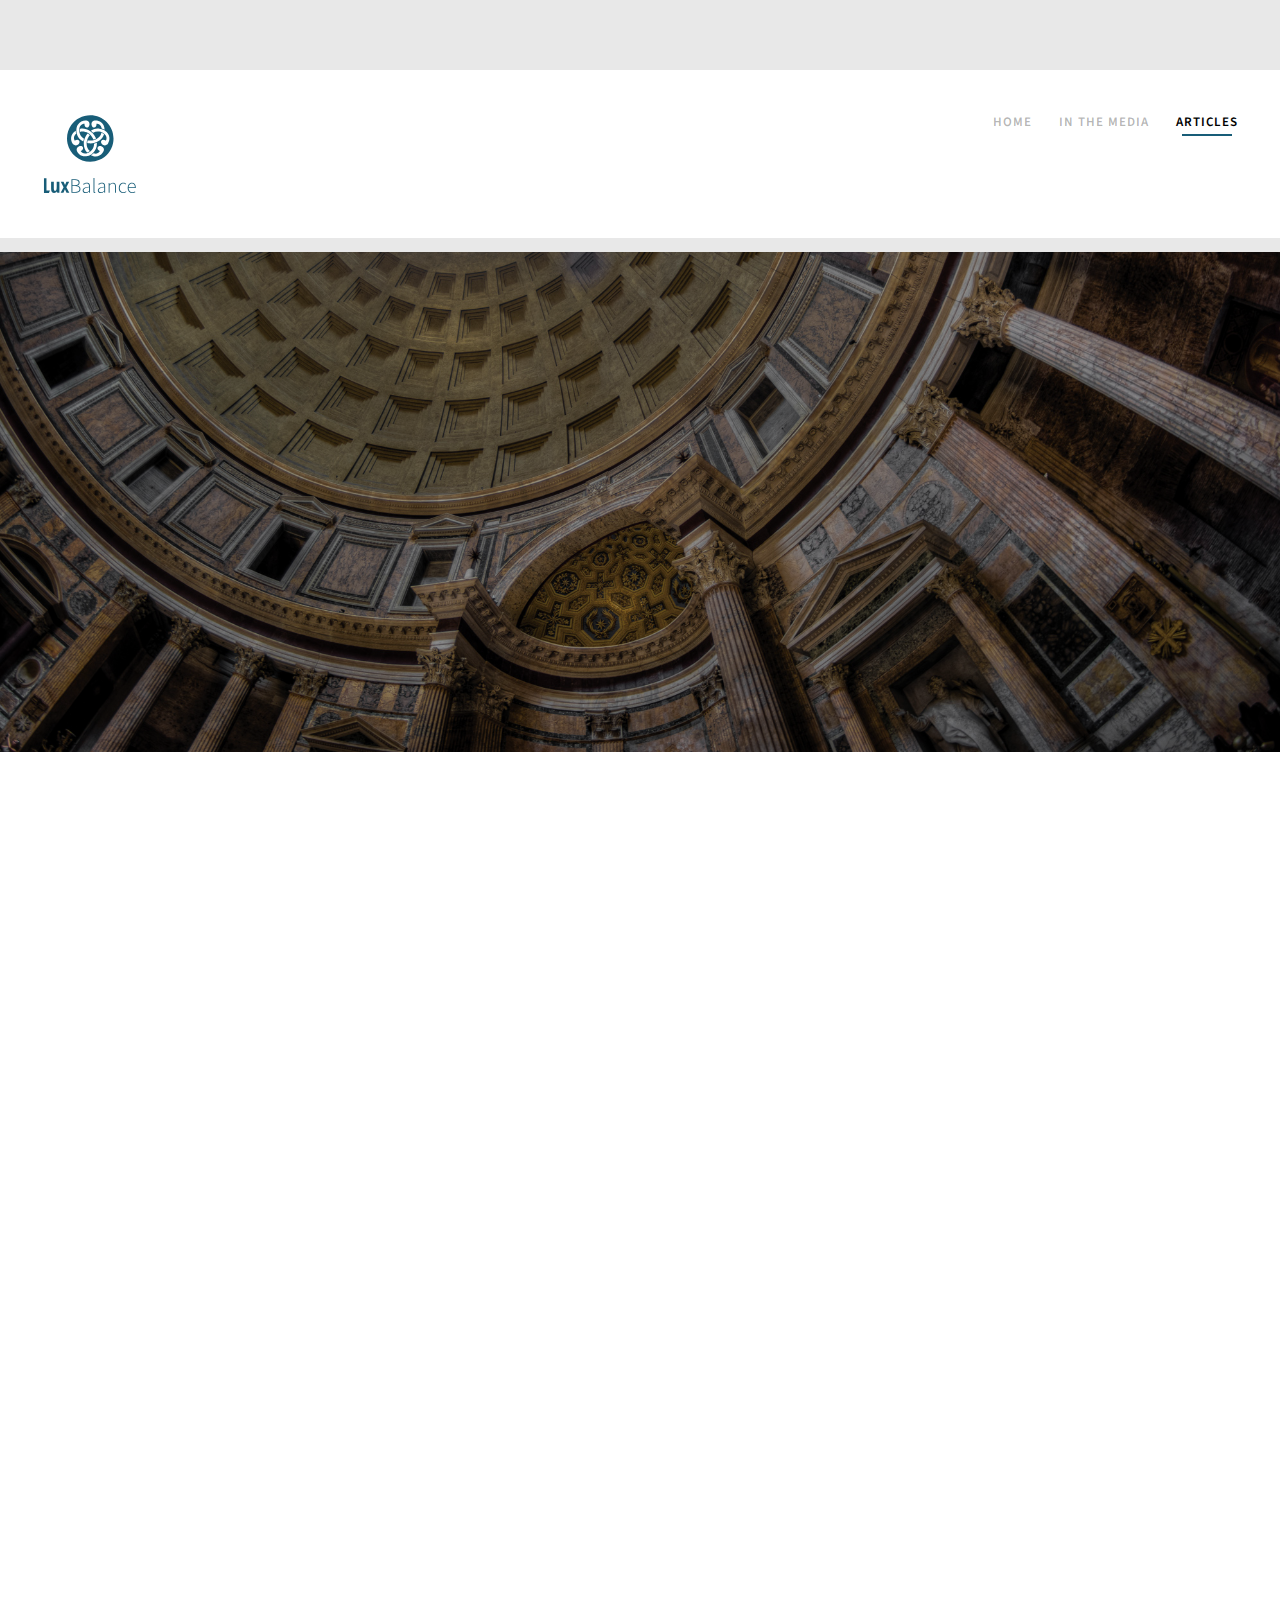
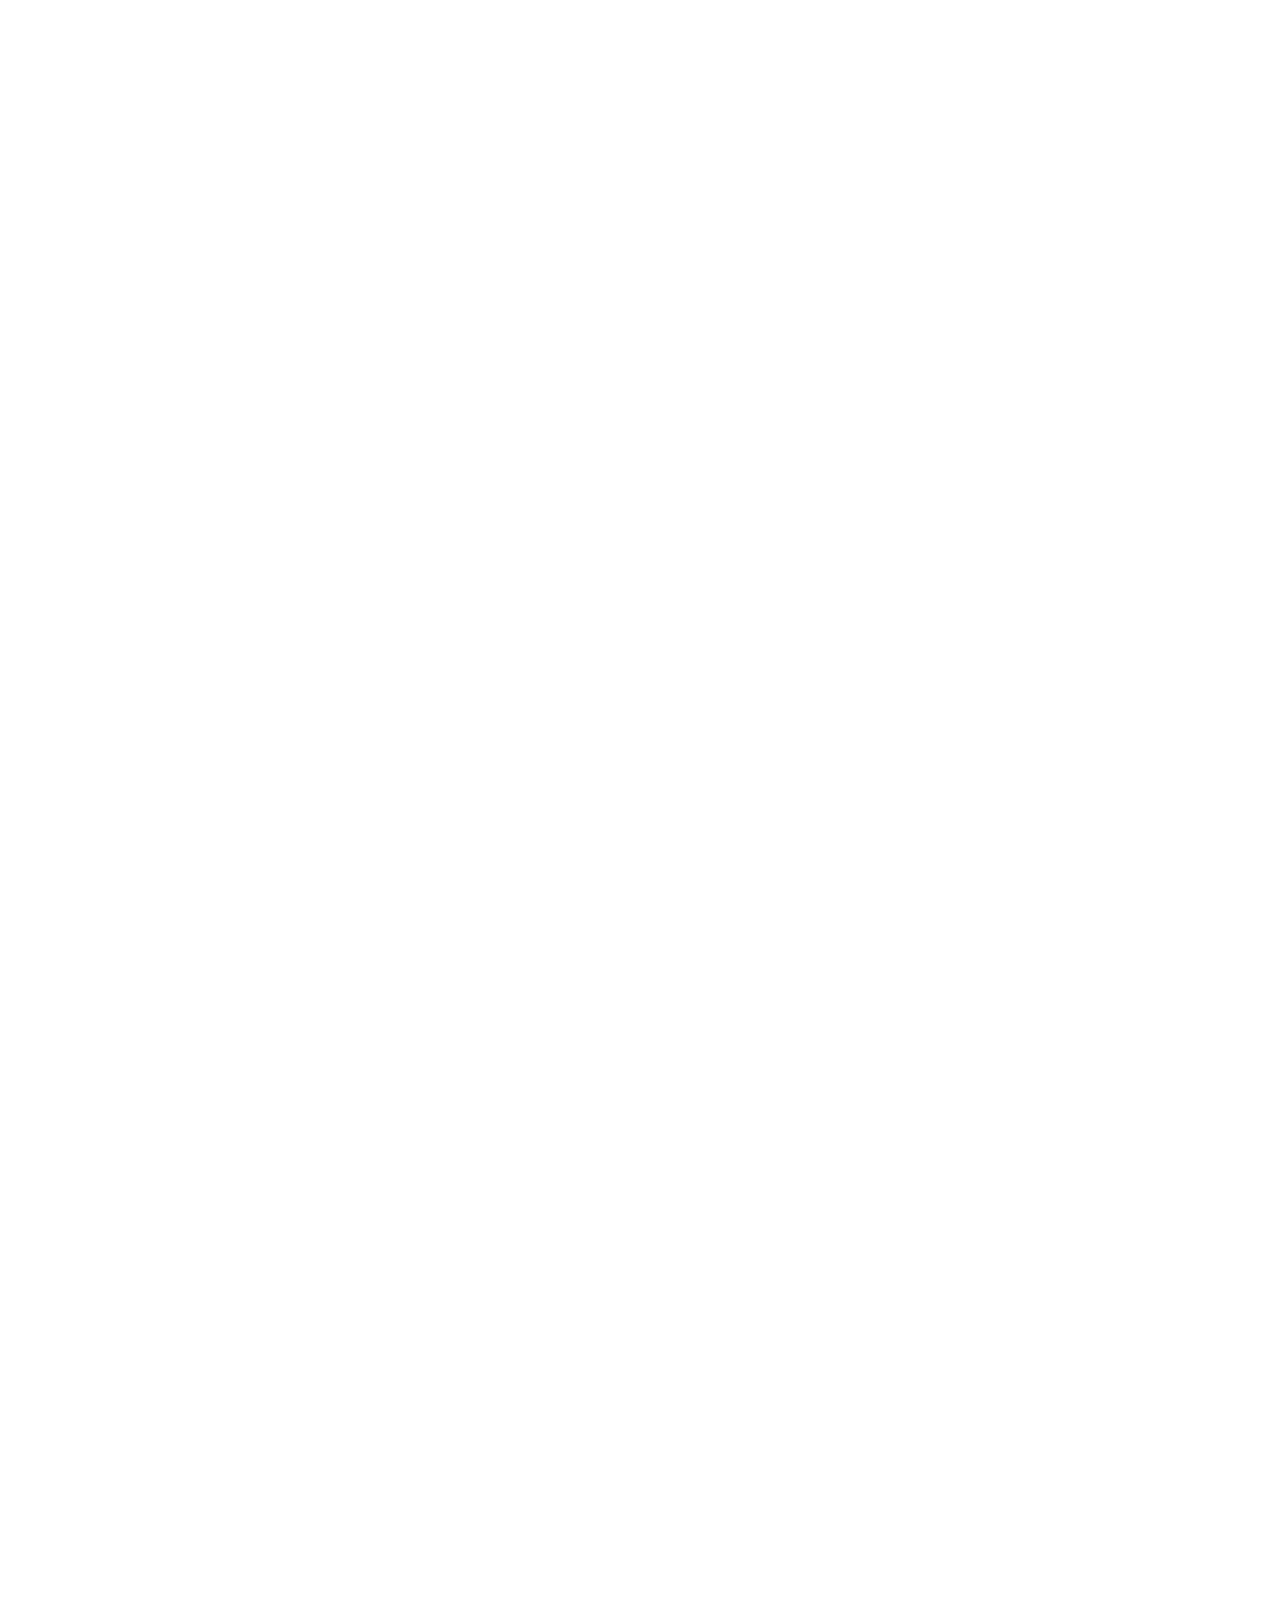
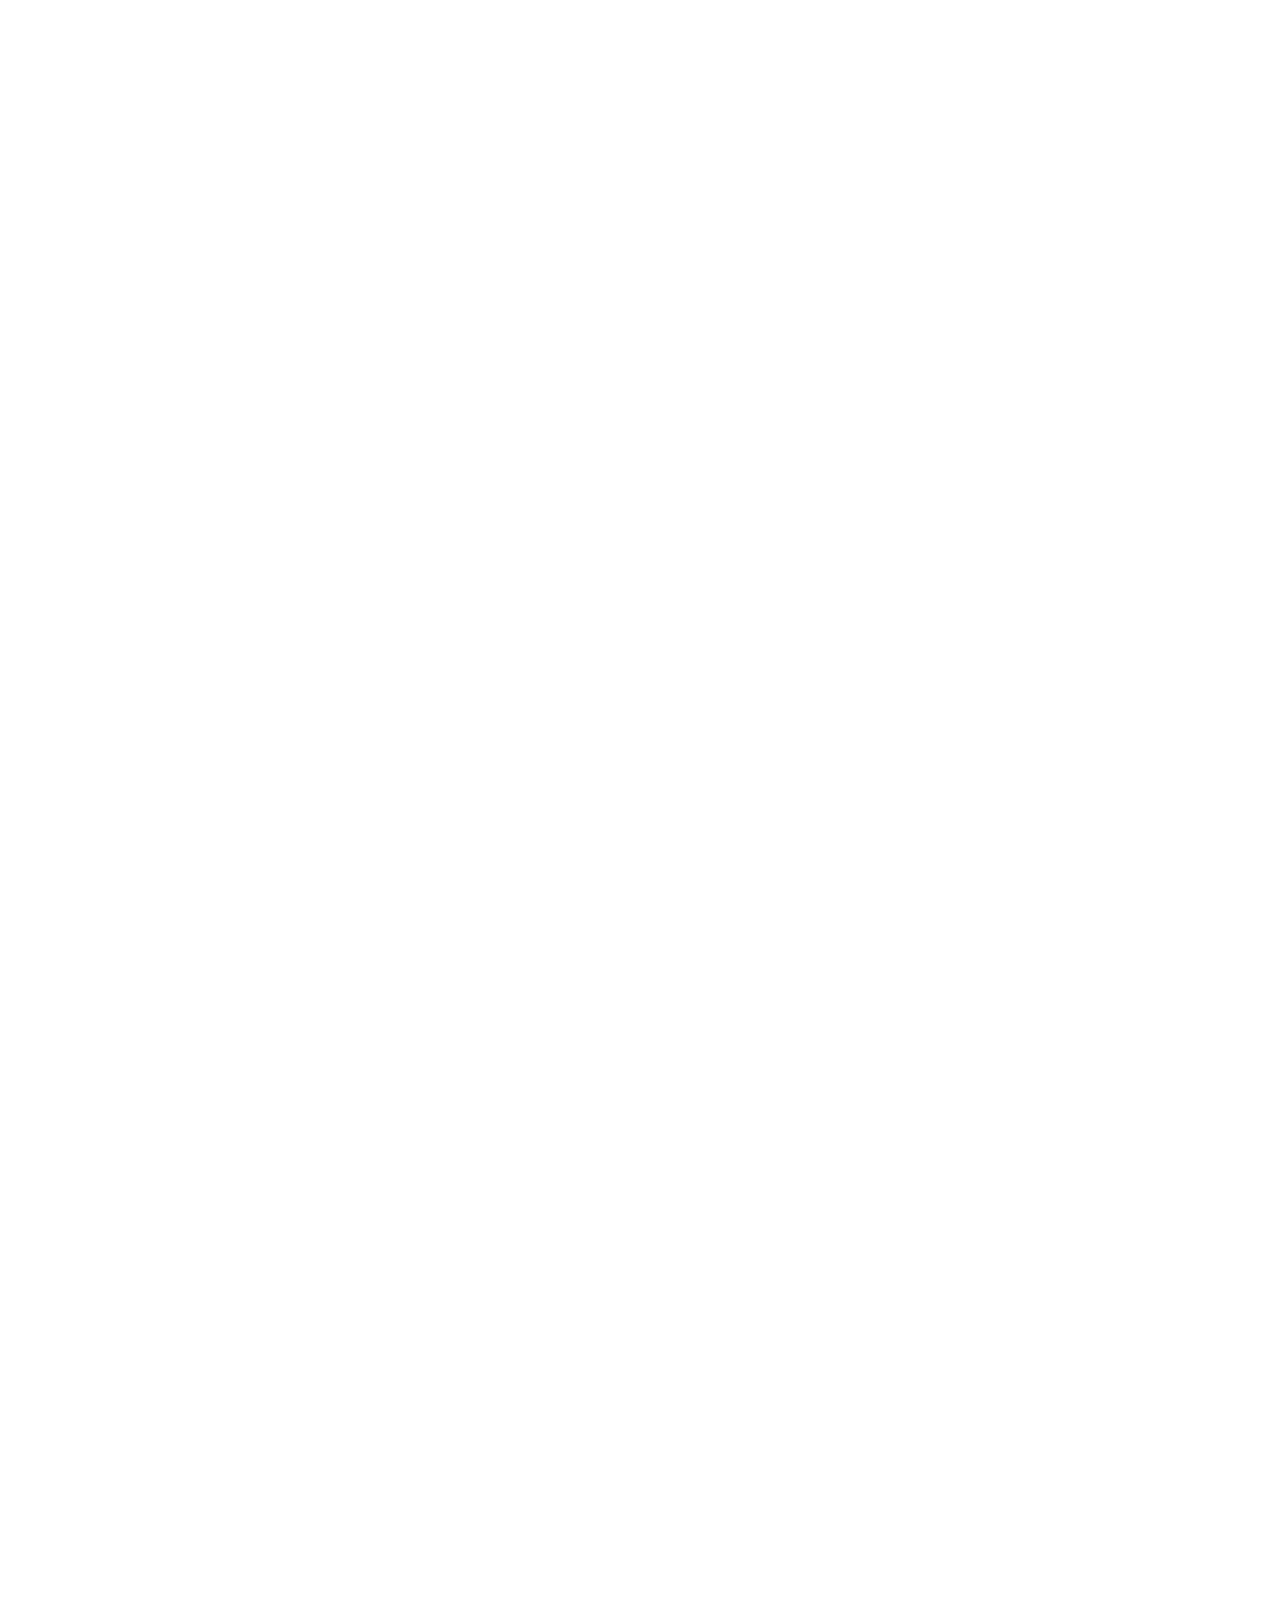
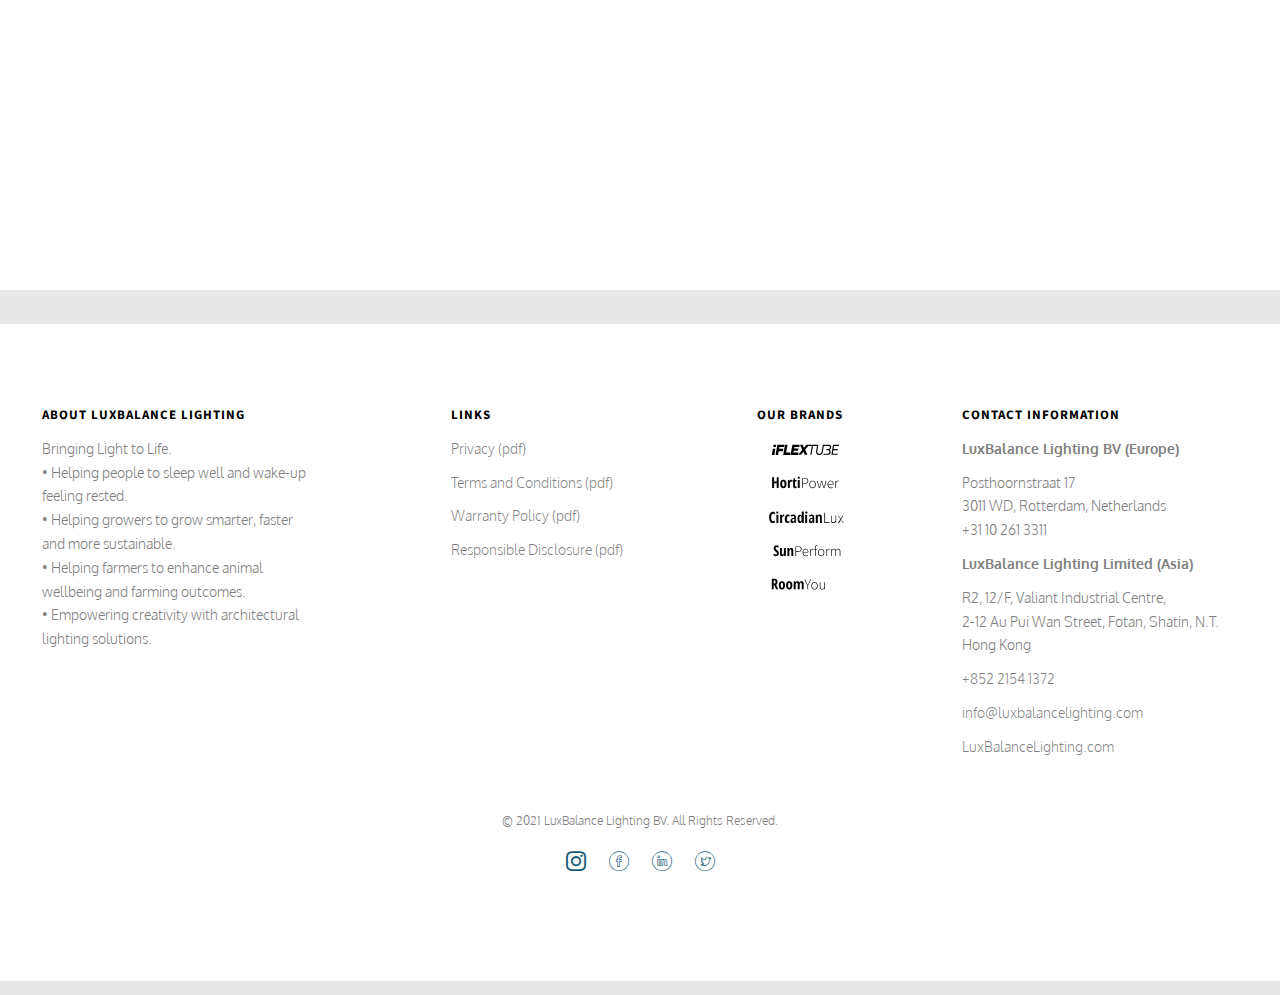
==== commit 1ed43e22: "link to circadianlux" ====
--- a/articles.html
+++ b/articles.html
@@ -60,7 +60,14 @@
 		<!-- Crisp-->
 		<script type="text/javascript">window.$crisp=[];window.CRISP_WEBSITE_ID="ee4de3c2-d5c7-44e1-849c-20998828b785";(function(){d=document;s=d.createElement("script");s.src="https://client.crisp.chat/l.js";s.async=1;d.getElementsByTagName("head")[0].appendChild(s);})();</script>
 		<!-- Crisp-->
-	
+
+		<script type="text/javascript">
+			(function(c,l,a,r,i,t,y){
+				c[a]=c[a]||function(){(c[a].q=c[a].q||[]).push(arguments)};
+				t=l.createElement(r);t.async=1;t.src="https://www.clarity.ms/tag/"+i;
+				y=l.getElementsByTagName(r)[0];y.parentNode.insertBefore(t,y);
+			})(window, document, "clarity", "script", "7xbswtaz68");
+		</script>
 
 	</head>
 	<body>
@@ -219,7 +226,7 @@
 					<ul class="fh5co-footer-links">
 						<li><a href="http://iflextube.com/" target="_blank"><img src="images/icons/iflextube.svg" width="100" height="17"/></a></li>
 						<li><a href="http://hortipower.com/" target="_blank"><img src="images/icons/hortipower.svg" width="100" height="17"/></a></li>
-						<li><a href="http://LuxBalancelighting.com/" target="_blank"><img src="images/icons/luxbalance.svg" width="100" height="17"/></a></li>
+						<li><a href="http://circadianlux.com/" target="_blank" rel="noopener"><img alt="CircadianLux logo" src="images/icons/CircadianLux.svg" width="100" height="17"/></a></li>
 						<li><a href="http://LuxBalancelighting.com/" target="_blank"><img src="images/icons/sunperform.svg" width="100" height="17"/></a></li>
 						<li><a href="http://LuxBalancelighting.com/" target="_blank"><img src="images/icons/roomyou.svg" width="100" height="17"/></a></li>
 		
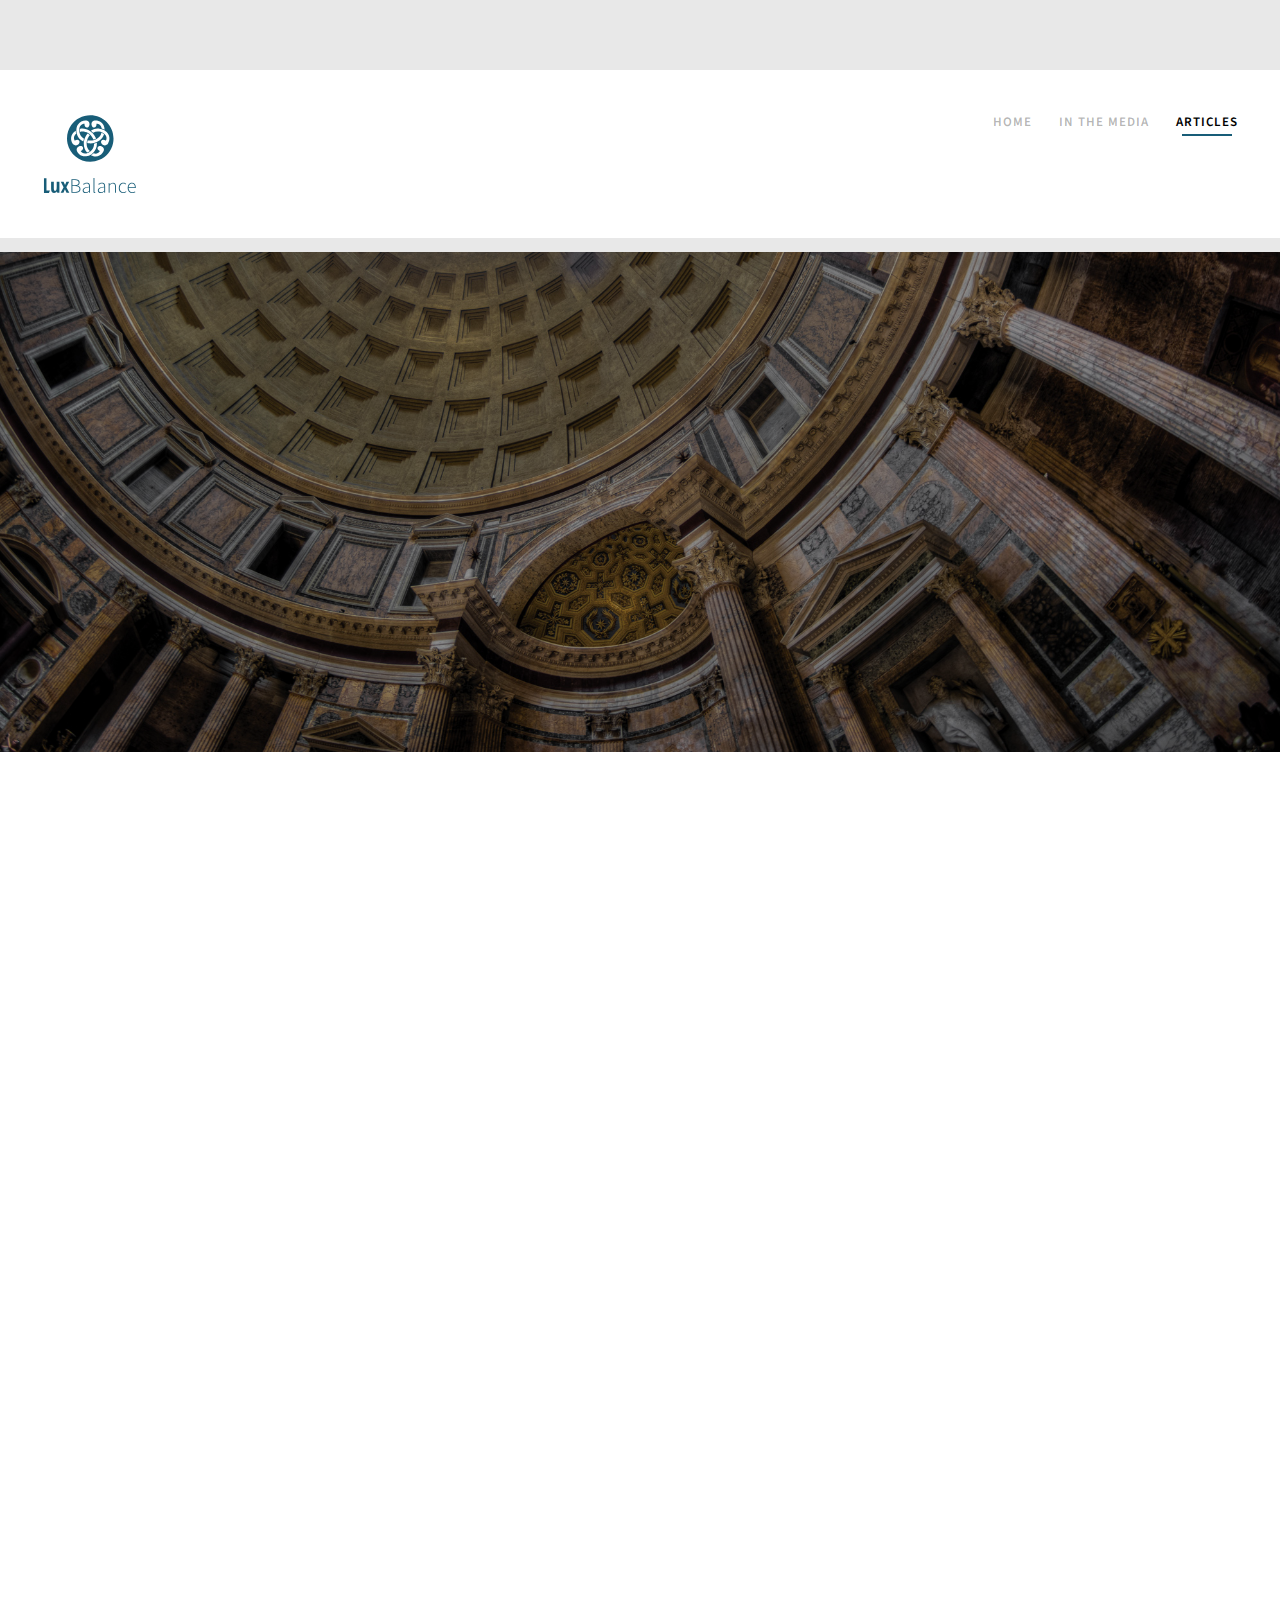
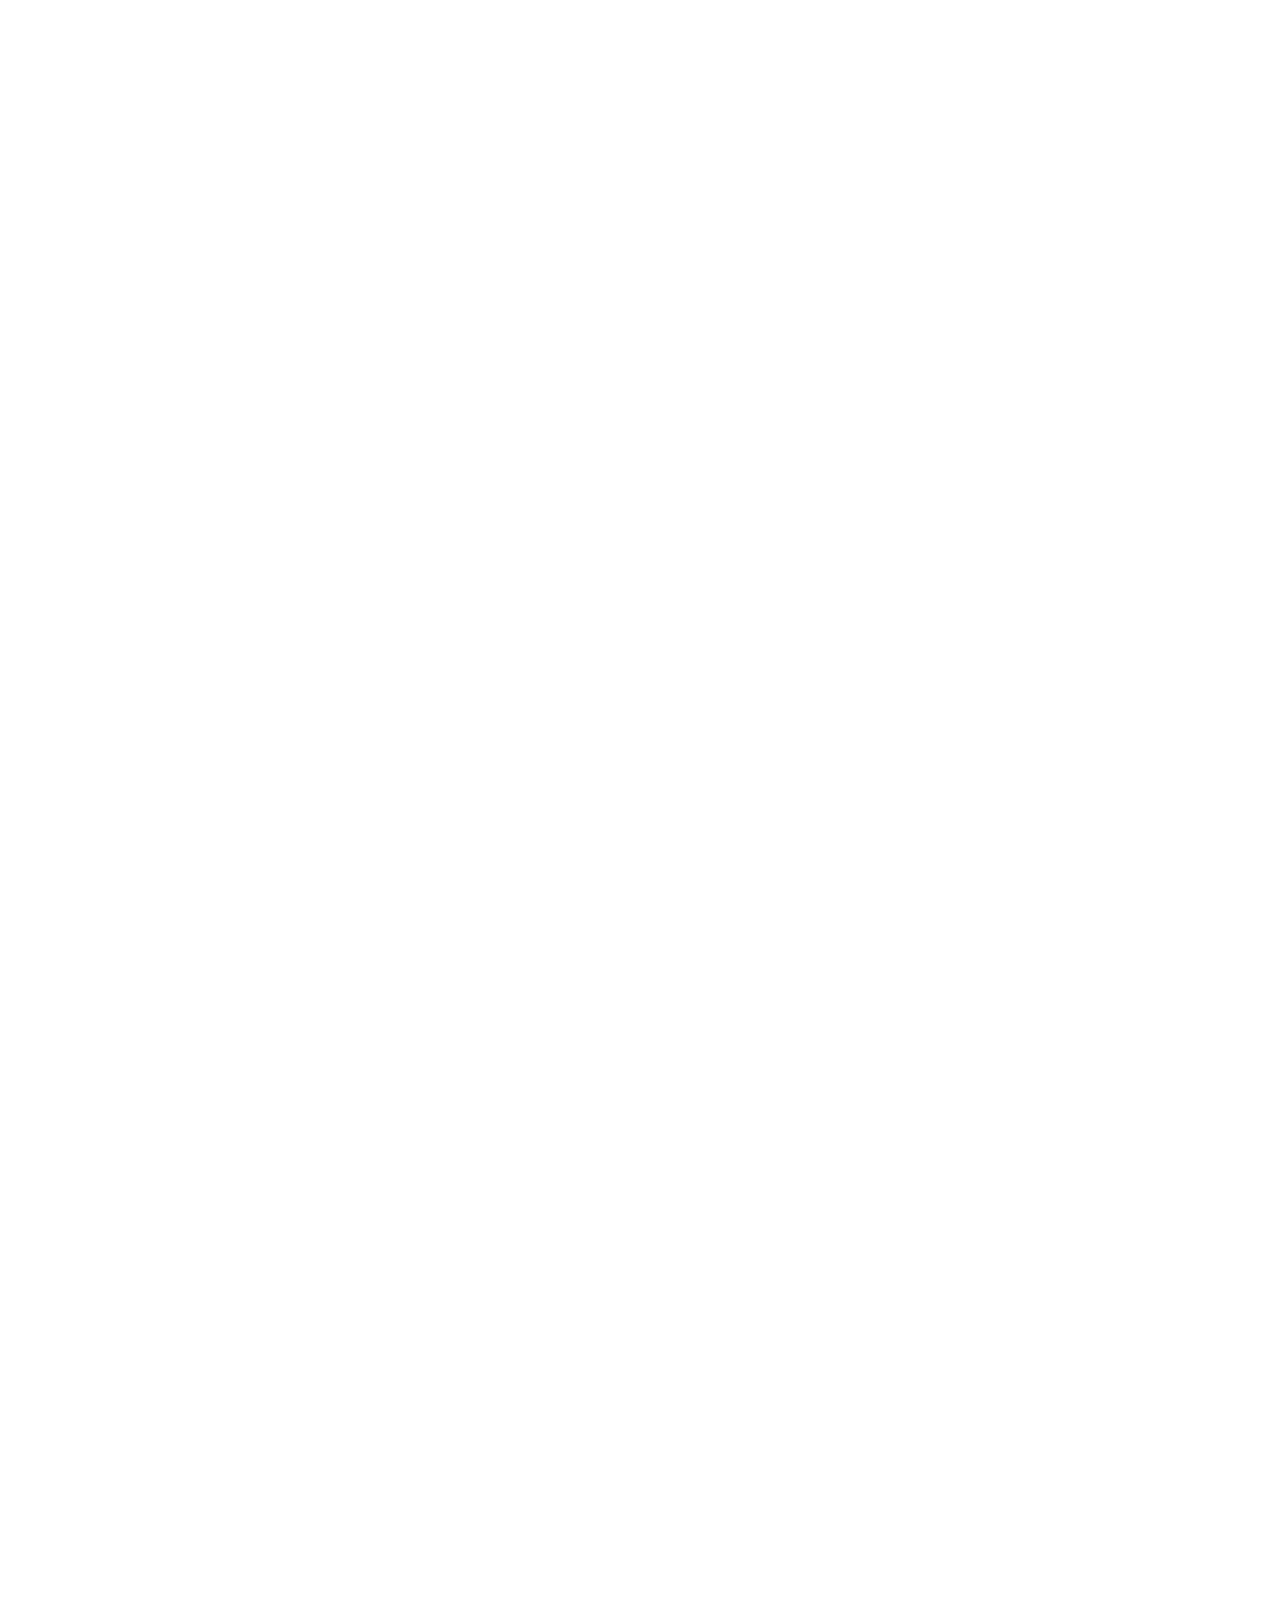
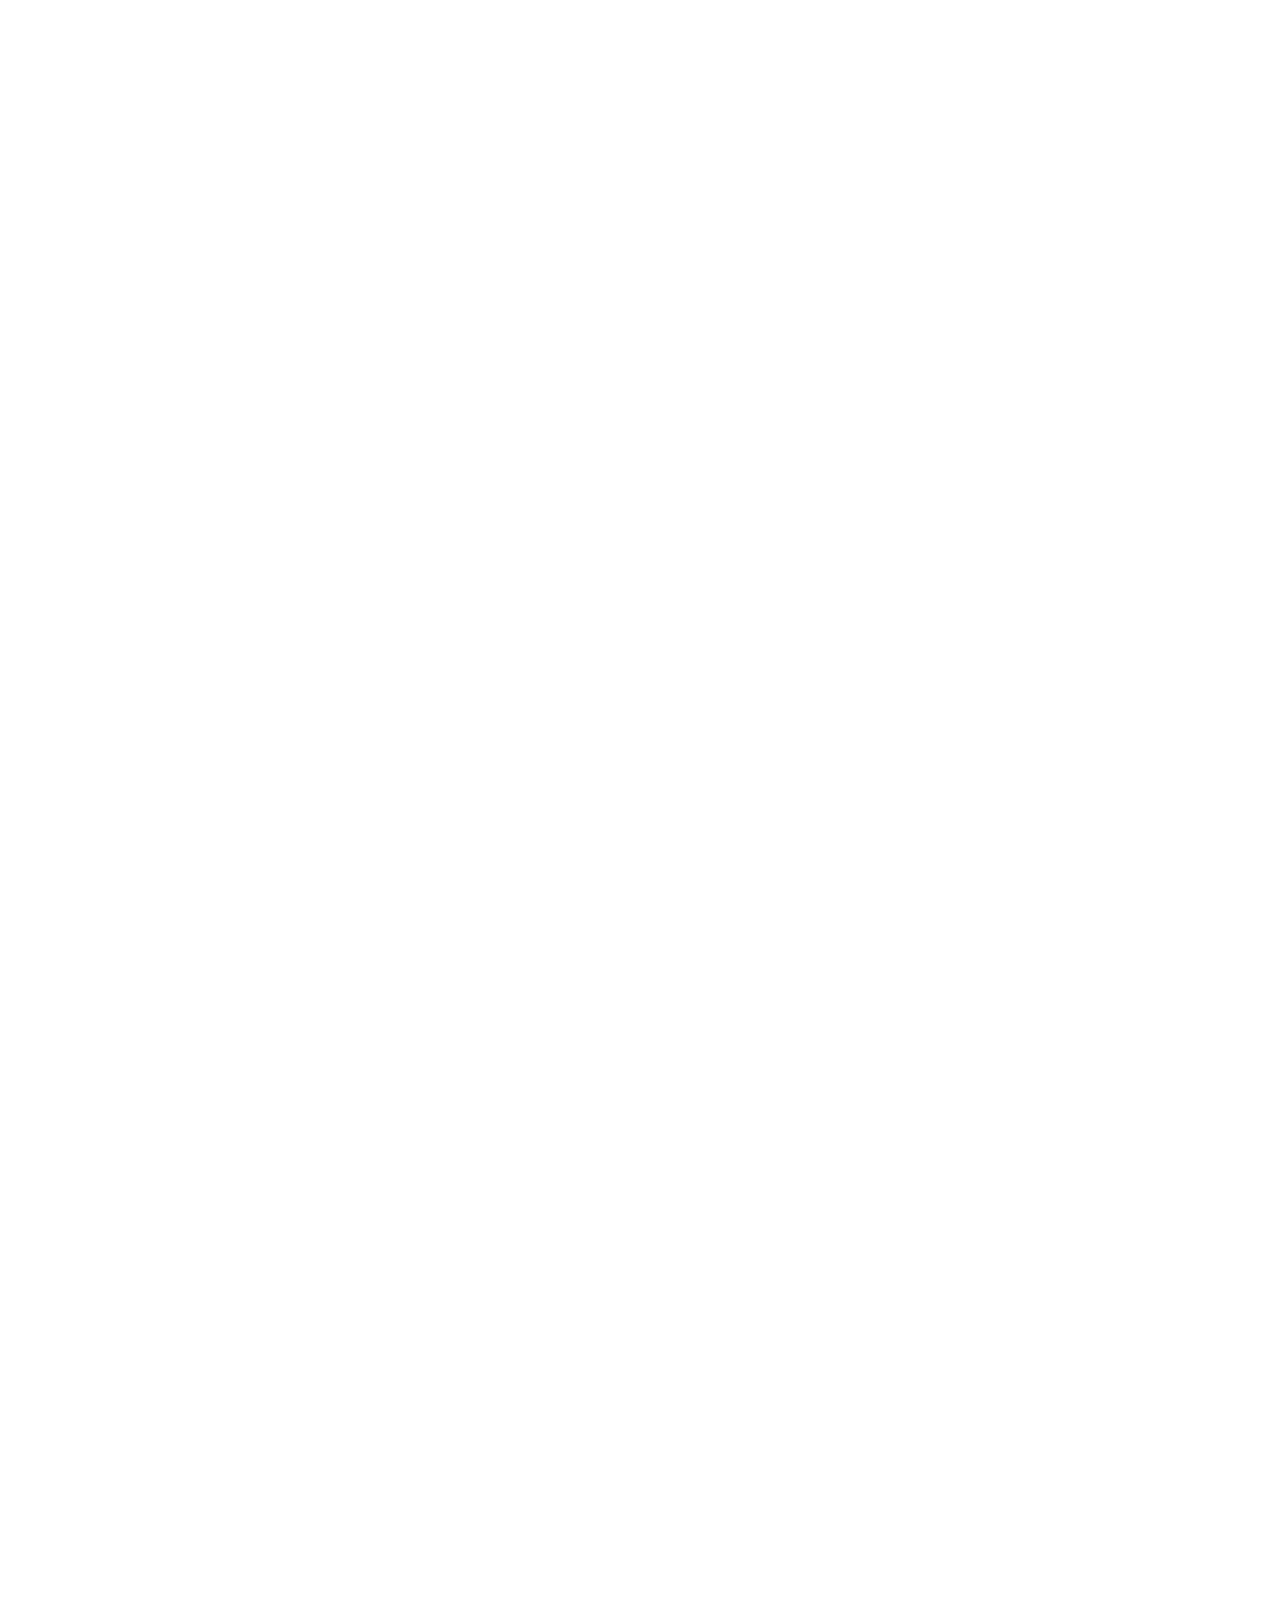
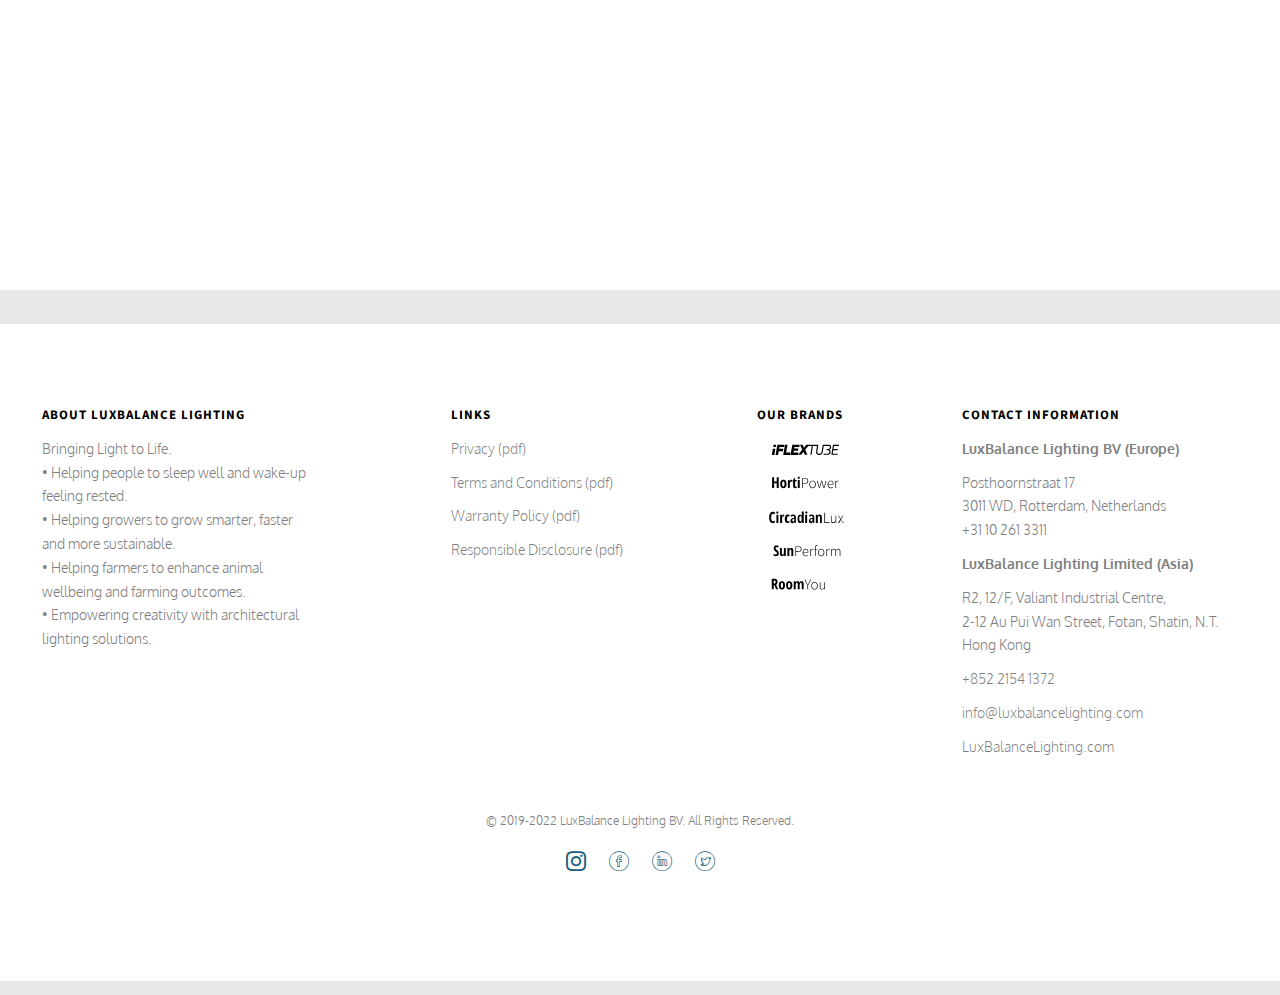
==== commit b11888e1: "update copyright" ====
--- a/articles.html
+++ b/articles.html
@@ -251,7 +251,7 @@
 			<div class="row copyright">
 				<div class="col-md-12 text-center">
 					<p>
-						<small class="block">&copy; 2021 LuxBalance Lighting BV. All Rights Reserved.</small>
+						<small class="block">&copy; 2019-2022 LuxBalance Lighting BV. All Rights Reserved.</small>
 					</p>
 					<p>
 						<ul class="fh5co-social-icons">
